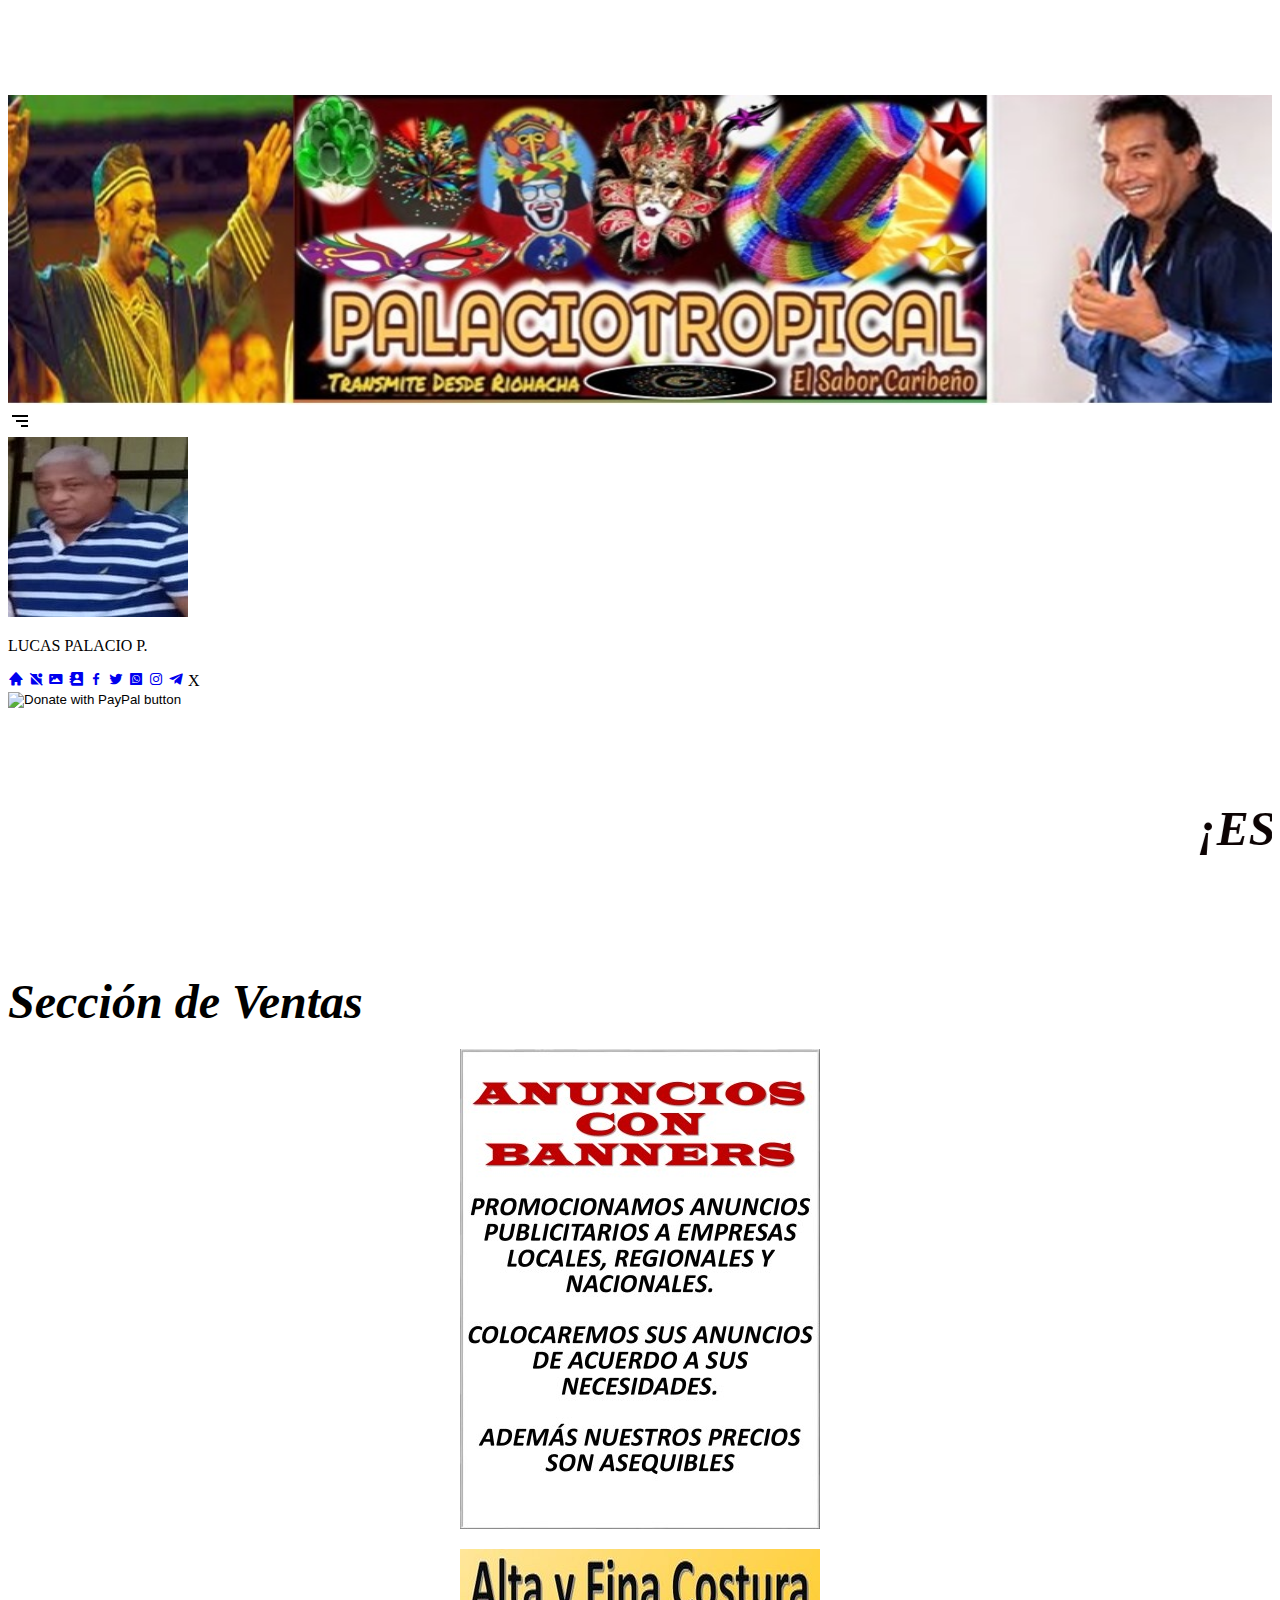
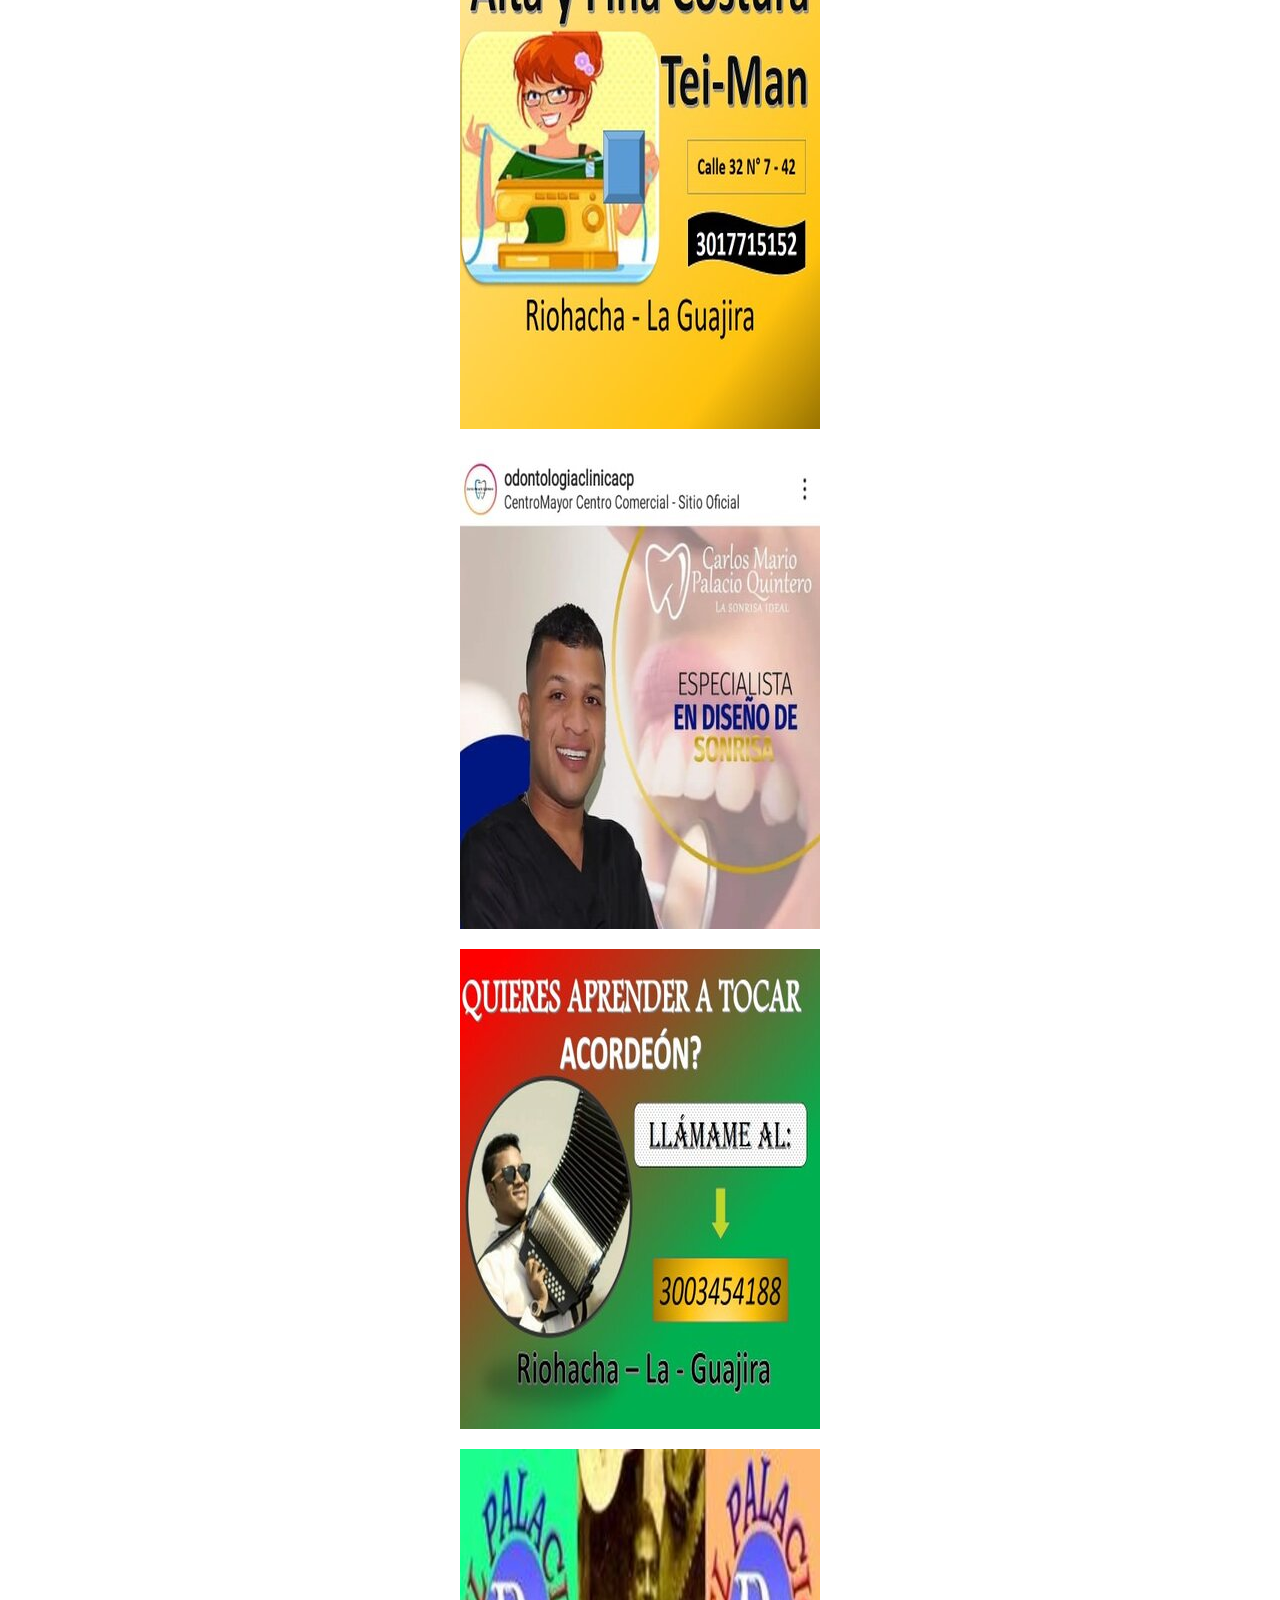
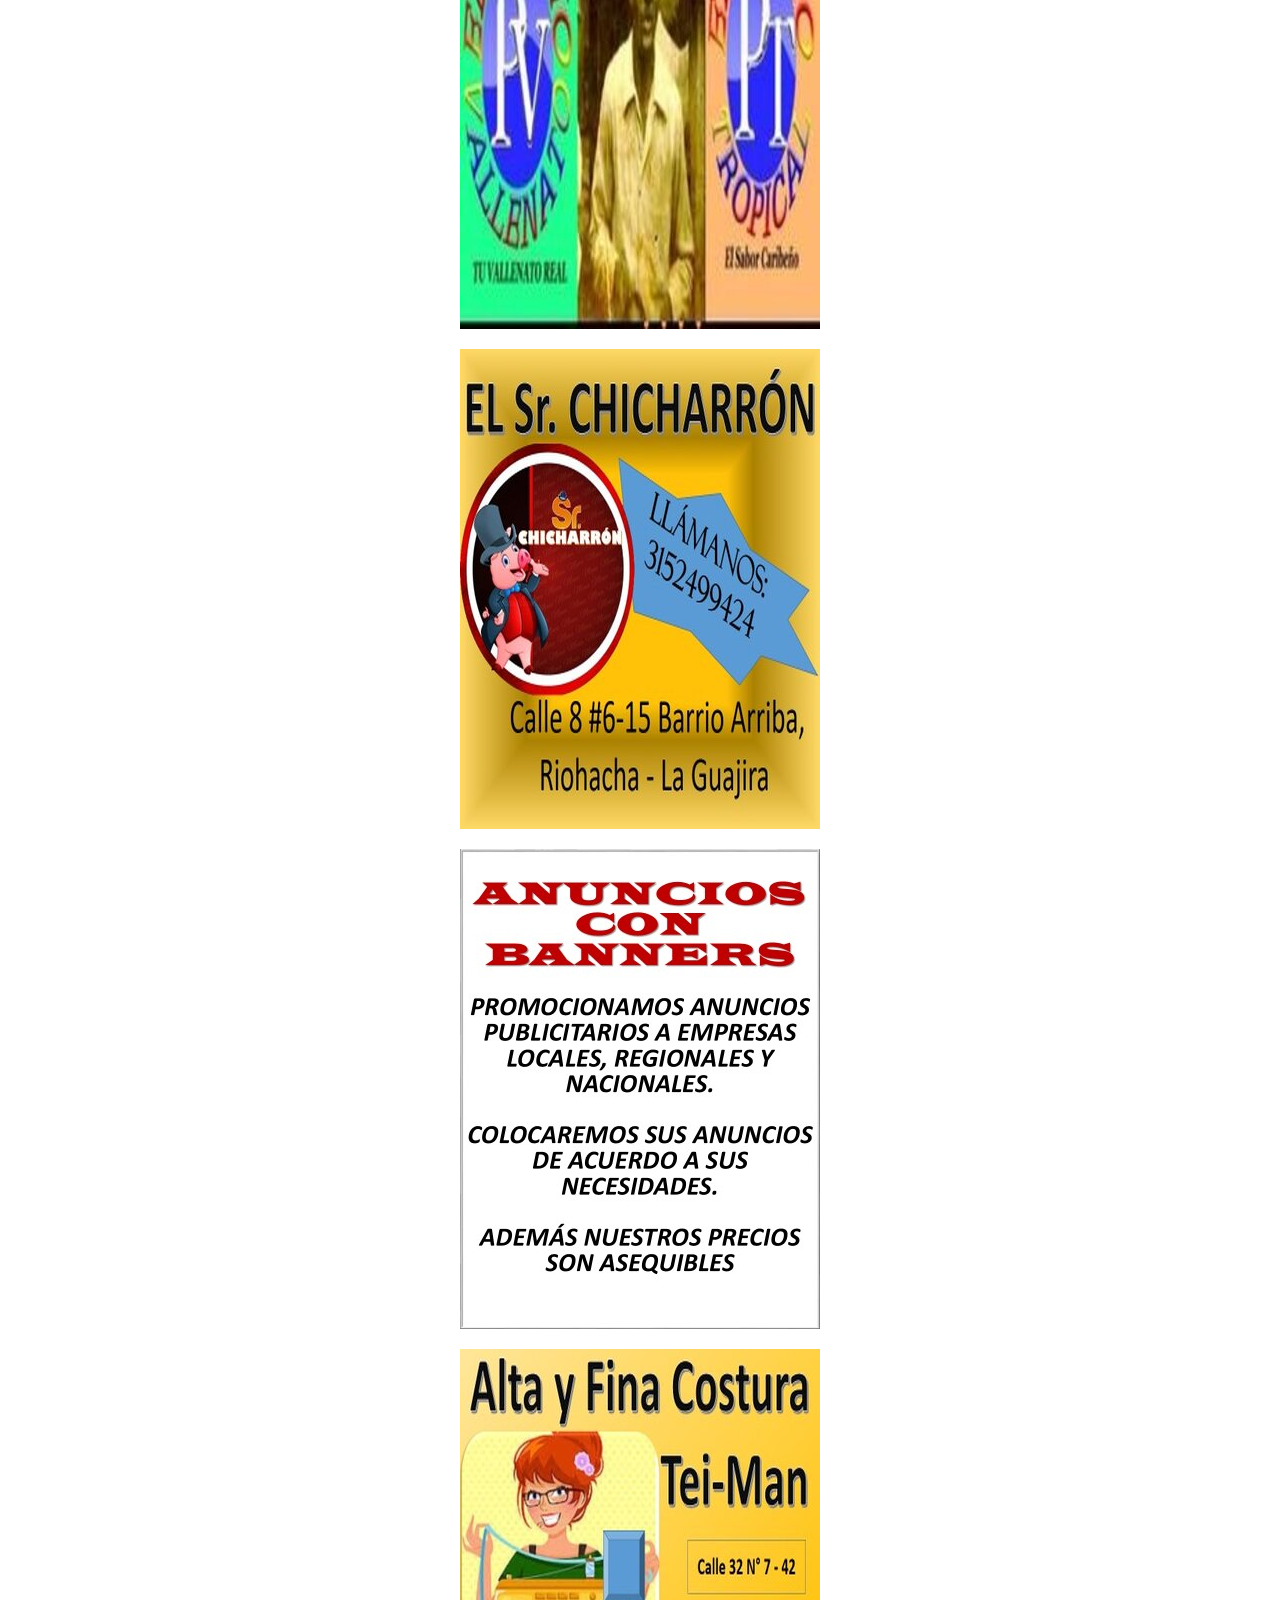
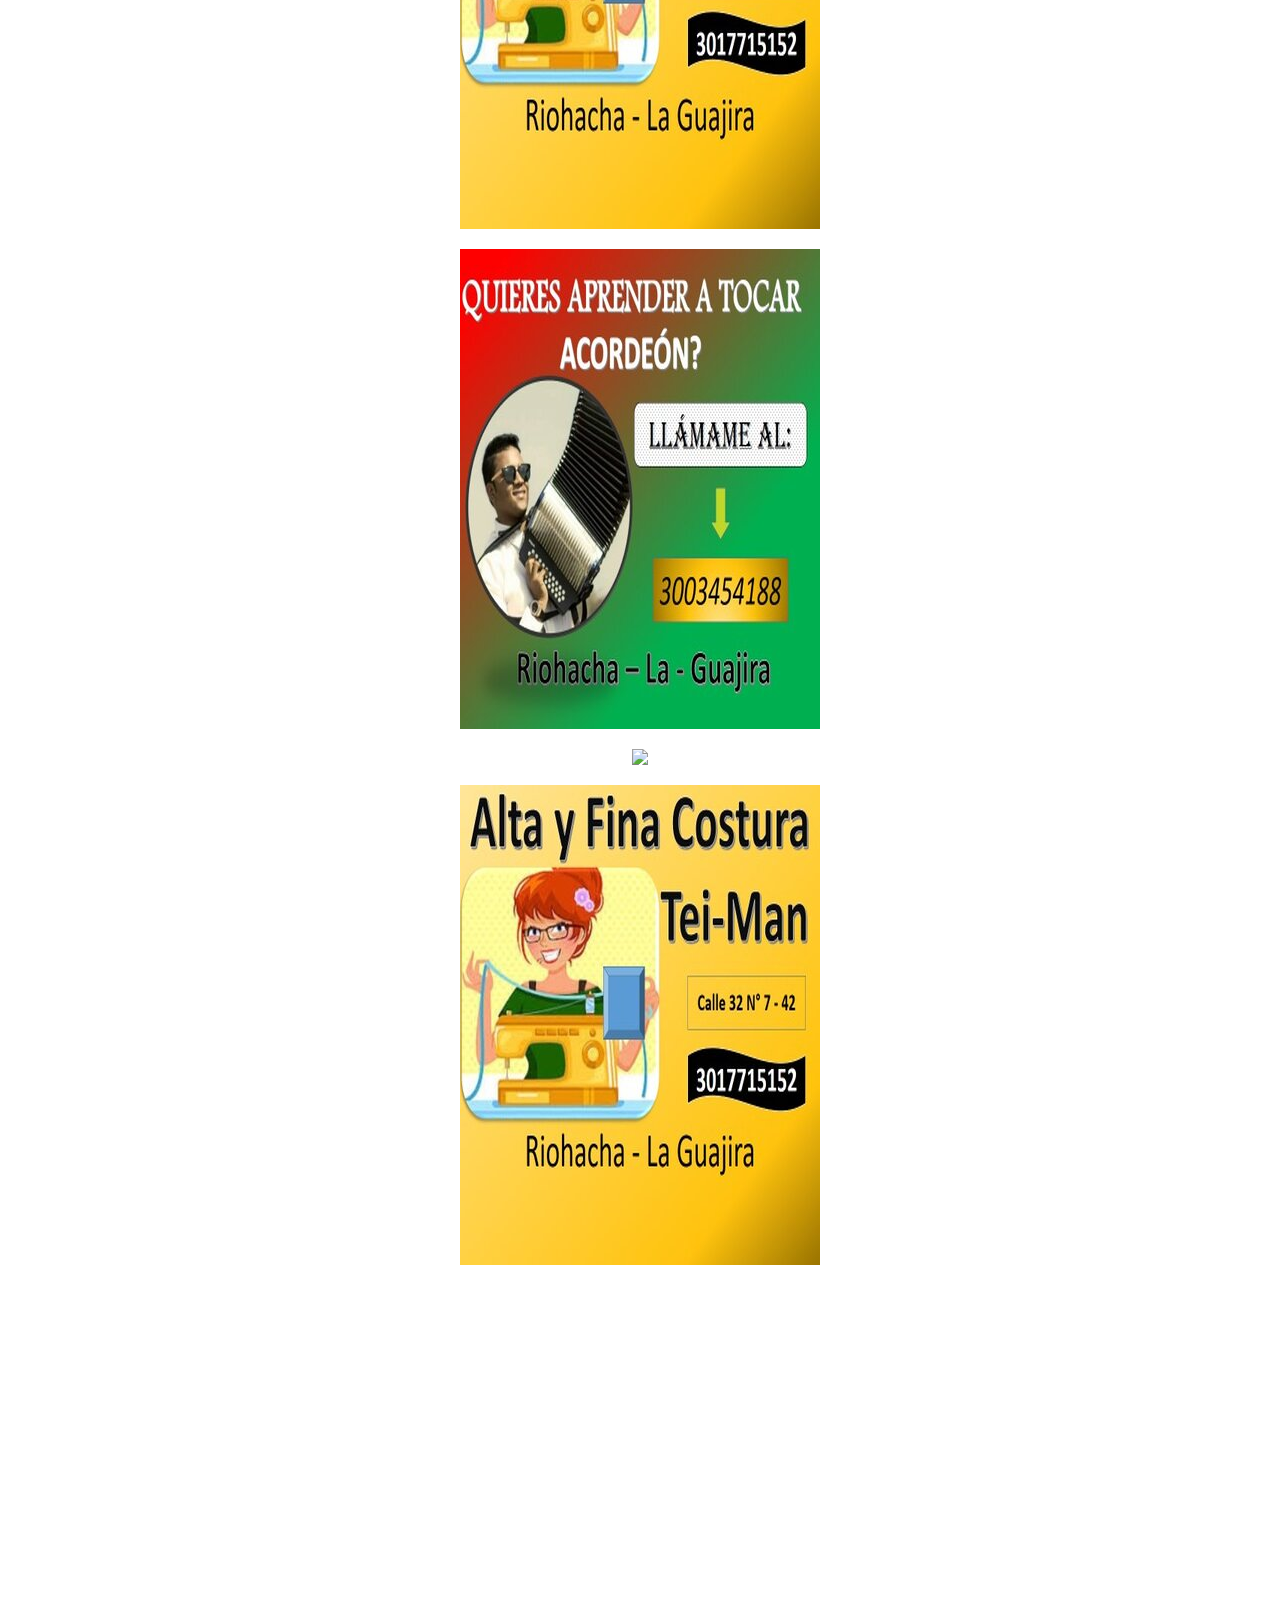
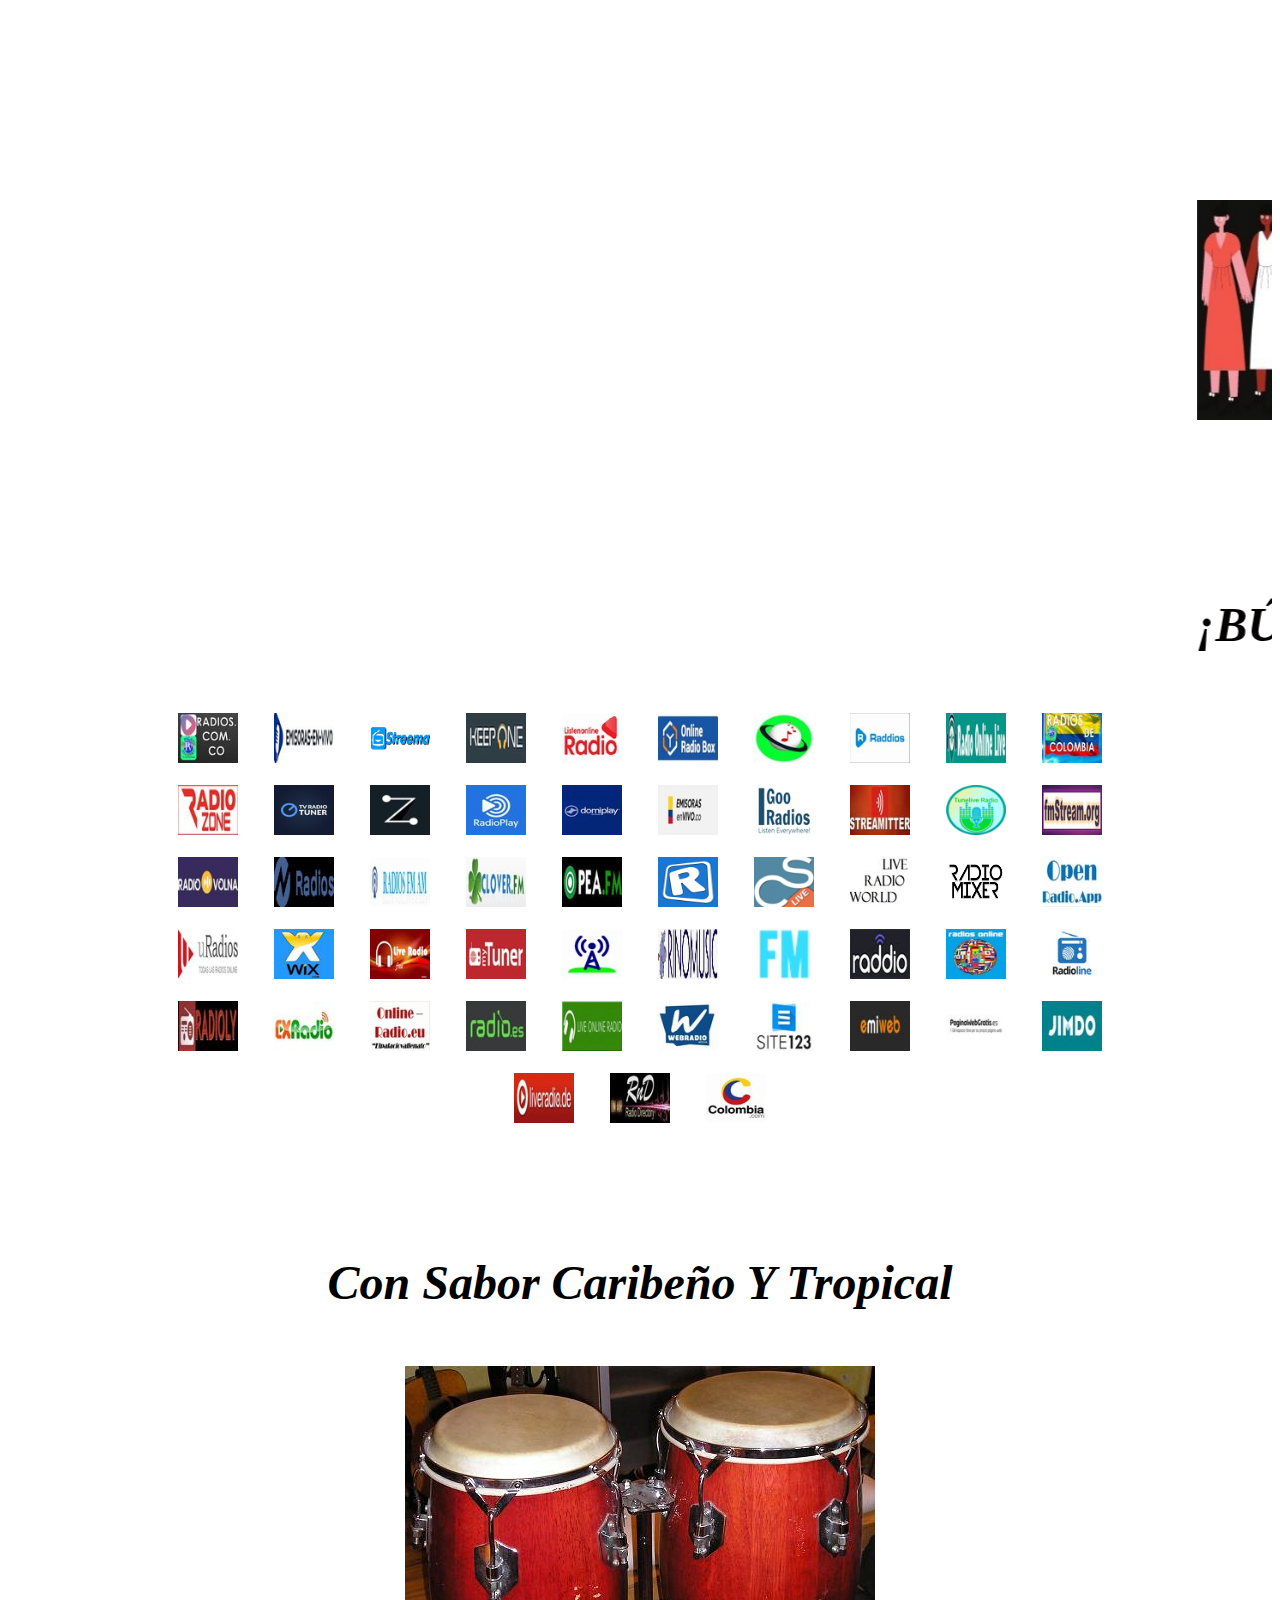
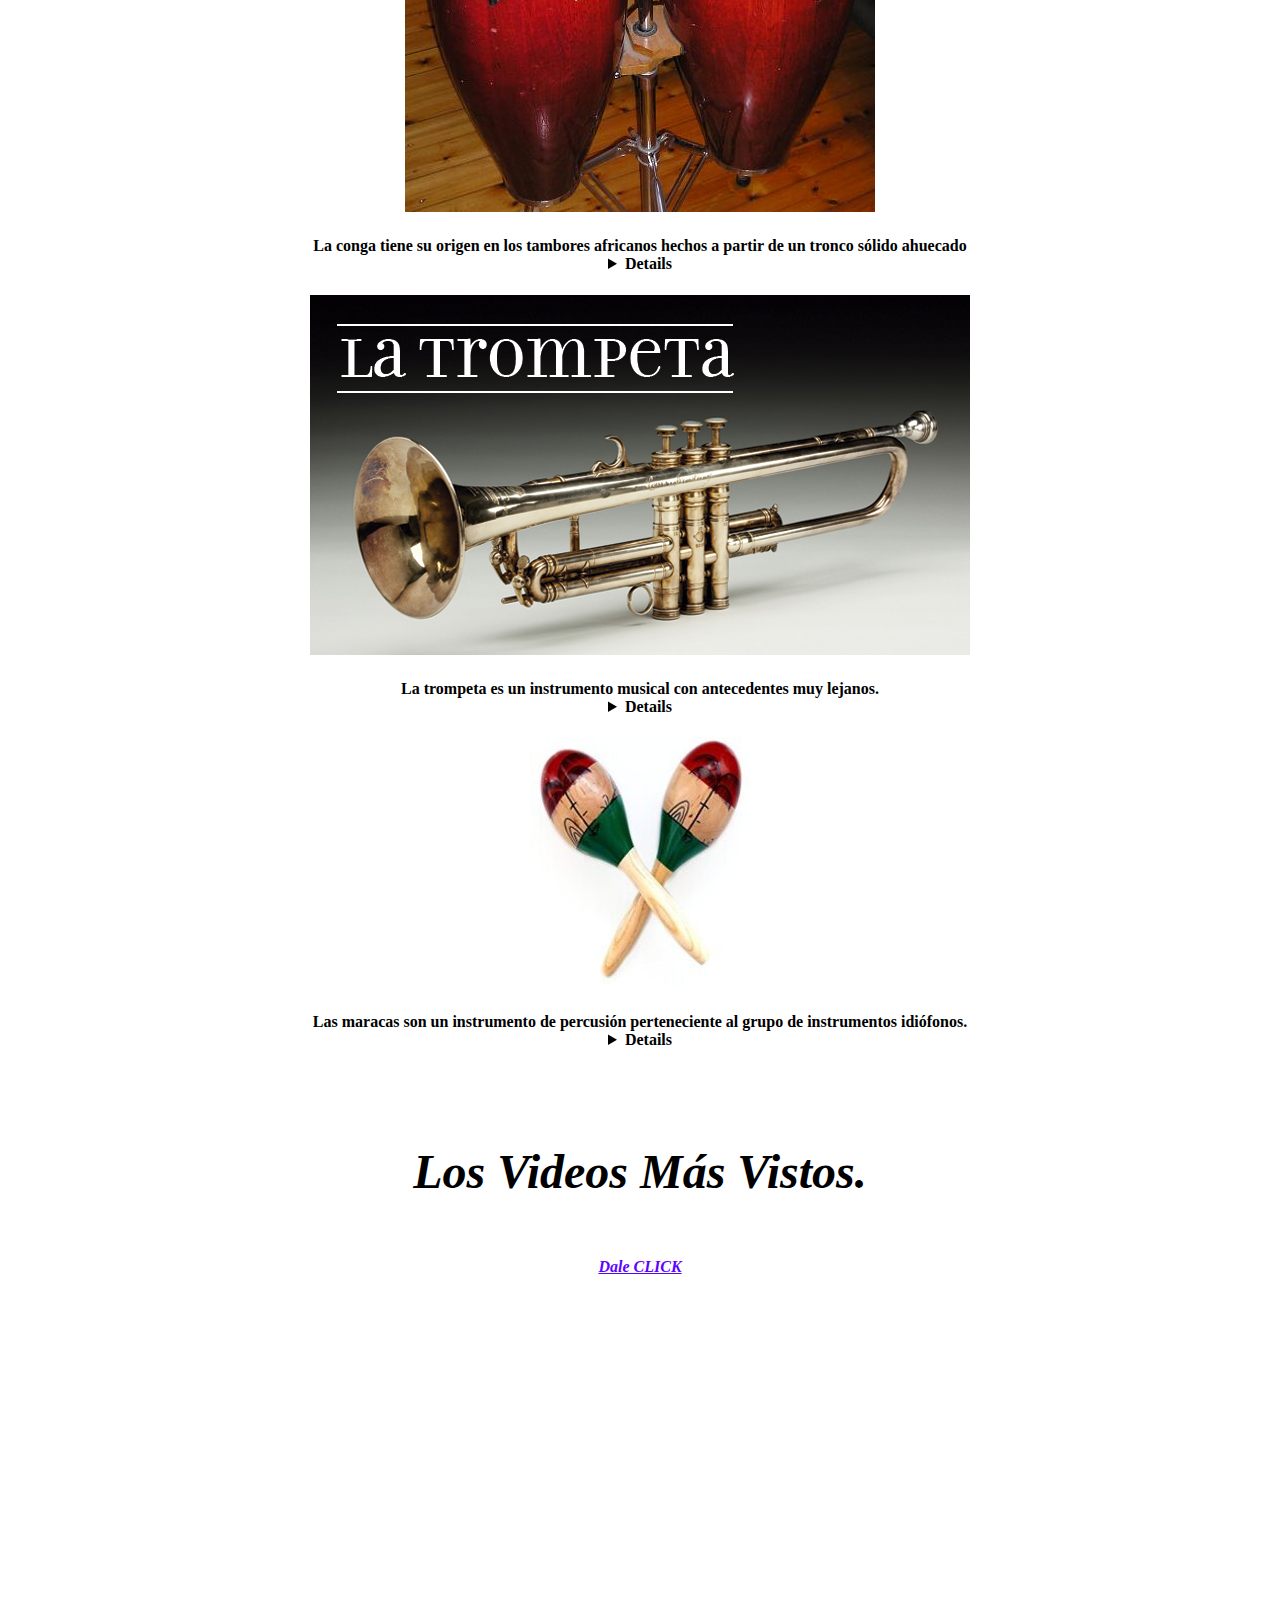
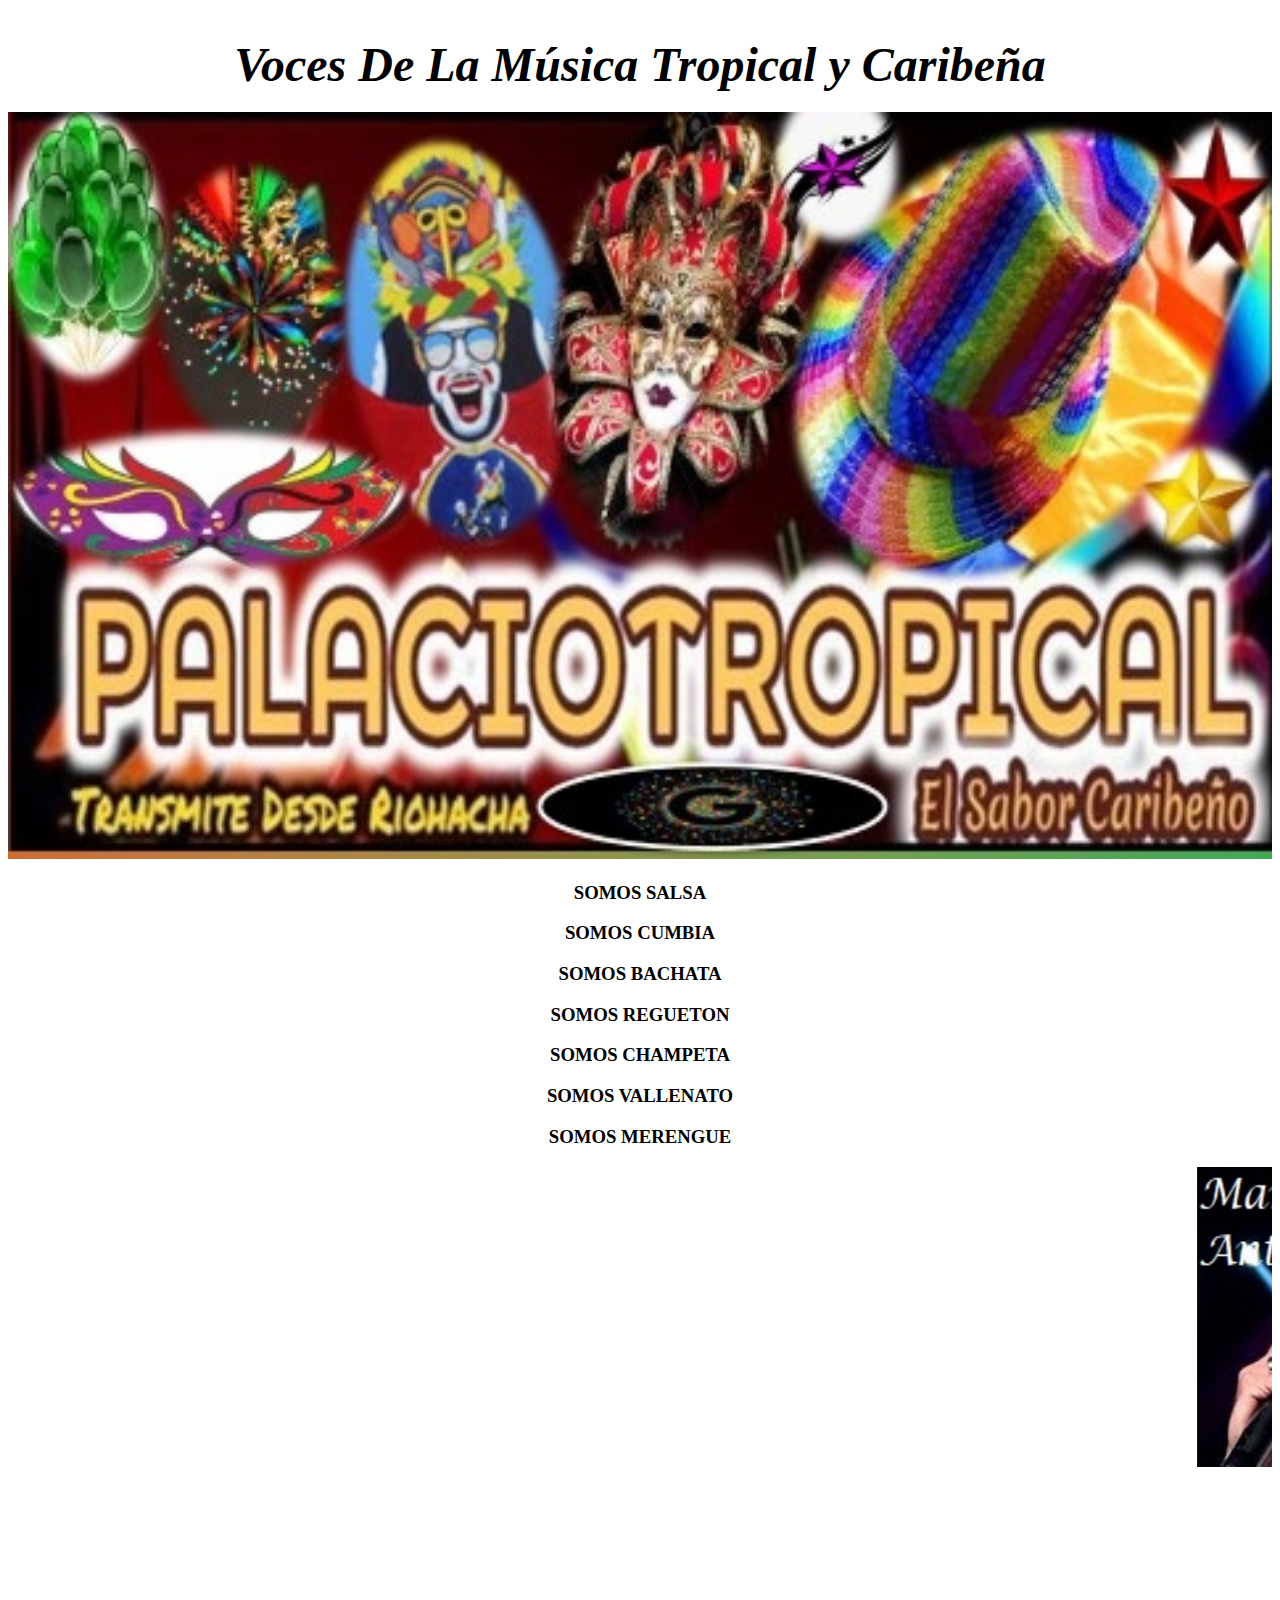
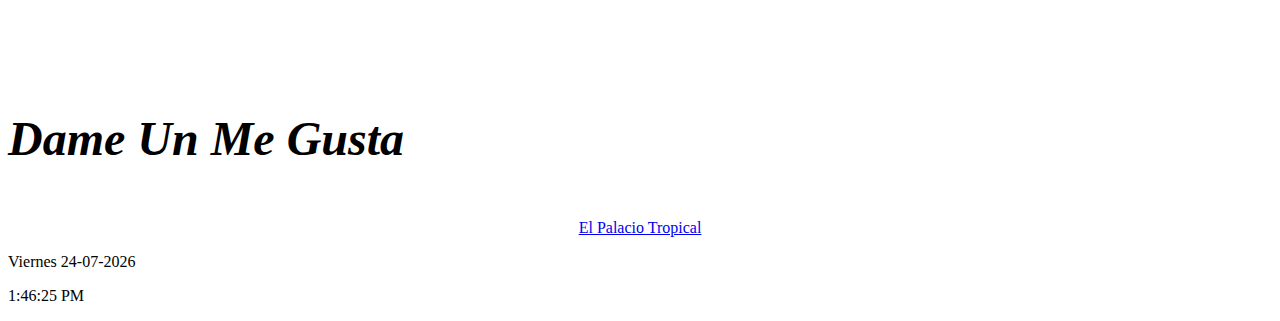
==== index.html @ a595722e "“commit”" ====
<!doctype html>
<html lang="es">
  
<!------------------------- inicio del head ------------------------>
<head>
<meta charset="utf-8">
<meta  http-equiv="X-UA-compatible"  content="ie=edge"/>
<meta name="author" content="LUCAS PALACIO PIMIENTA"/>
<meta name="keywordS" content="DEFENSA Y DIVULGACION DE NUESTRAS RAICES CULTURALES"/>
<meta name="viewport" content="width=device-width, user-scalable=no, initial-scale=1.0, 
maximum-scale=1.0, minimum-scale=1.0 ">


<link rel="icon"  href="IMAGENES/logoICO.ico">
  
<link rel="stylesheet" type="text/css" href="css/reset.css"></link>
<link rel="stylesheet" type="text/css" href="css/style.css"></link>
<link rel="stylesheet" type="text/css" href="fonts/style.css">
<link rel="stylesheet" href="style.css">
<link rel="stylesheet" href="css/estilo.css">

<link rel="preconnect" href="https://fonts.googleapis.com">
<link rel="preconnect" href="https://fonts.gstatic.com" crossorigin>
<link href="https://fonts.googleapis.com/css2?family=Share+Tech+Mono&display=swap" rel="stylesheet">
<link href="https://fonts.googleapis.com/css?family=Orbitron" rel="stylesheet">
<link href="https://fonts.googleapis.com/css2?family=Open+Sans:wght@300;400;700&display=swap" rel="stylesheet">

<link rel="stylesheet" type="text/css" href="css/bootstrap-slider.min.css">
<link href='https://unpkg.com/boxicons@2.0.9/css/boxicons.min.css' rel='stylesheet'>
<link href="https://cdn.jsdelivr.net/npm/bootstrap@5.1.0/dist/css/bootstrap.min.css" 
rel="stylesheet" integrity="sha384-KyZXEAg3QhqLMpG8r+8fhAXLRk2vvoC2f3B09zVXn8CA5QIVfZOJ3BCsw2P0p/We"
crossorigin="anonymous">

<script src="js/bootstrap-slider.min.js"></script>
<script src="https://cdn.jsdelivr.net/bxslider/4.2.12/jquery.bxslider.min.js"></script>
<script src="https://ajax.googleapis.com/ajax/libs/jquery/3.1.1/jquery.min.js"></script>

<title>EL PALACIO TROPICAL</title>

<link href="menu.js"  rel="stylesheet">
<link href="style.css"  rel="stylesheet">
<link href="reset.css"  rel="stylesheet">

</head>
<!------------------------- fin del head ------------------------>

<!------------------------- Inicio reproductor arriba ------------------------>

<iframe name="contenedorPlayer" class="cuadroBordeado" allow="autoplay" width="100%" height="83px" 
marginwidth=0 marginheight=0 hspace=0 vspace=0 frameborder=0 scrolling=no  
src="https://cp.usastreams.com/pr2g/APPlayerRadioHTML5.aspx?stream=
http://stream.zeno.fm/qmen7kmxdf9uv&fondo=05&formato=mp3&color=10&titulo=2&autoStart=
1&vol=5&tipo=9&nombre=EL+PALACIO+TROPICAL+-+Riohacha++-+La+Guajira&botonPlay=4&imagen=
https://i.postimg.cc/7ZyyDMsY/4-LOGO-PT.png"></iframe>


<!------------------------- Final reproductor arriba ------------------------>

<!------------------- inicio del body - header------------------->

<body oncontextmenu="return false" onkeydown="return false">  
<body background="IMAGENES/soleado1.gif">
<header>

<div class="contenedor-head">
<img src="IMAGENES/portadaptjoedio.jpg" width="100%" height="310"></div>

<!------------------ Final del header header---------------------> 


<!------------------------ inicio del menu --------------------->
<header class="header" id="header">
 
<img src="IMAGENES/menu-alt-right.svg" alt=""  class="menu">
<br>
<nav class="menu-navegacion">

<img src="IMAGENES/LUKS.jpg"  alt="" class="photo">
<p class="name" style color="white">LUCAS PALACIO P.</p>

<a href="#INICIO" target="_blank" class="social-media-icon">
<i class="bx bxs-home" title="Inicio"></i></a>

<a href="QUIENES SOMOS.html" target="_blank" class="social-media-icon">
<i class='bx bxs-notification-off' title="Sómos"></i></a>

<a href="SERVICIO.html" target="_blank" class="social-media-icon">
<i class='bx bxs-image' title="Servicio"></i></a>

<a href="CONTÁCTO.html" target="_blank" class="social-media-icon">
<i class='bx bxs-contact' title="Contácto"></i></a>
  
<a href="https://www.facebook.com/" 
target="_blank" class="social-media-icon"> 
<i class='bx bxl-facebook' title="Facebook"></i></a>

<a href="https://twitter.com/LucasPa20202021" target="_blank" class="social-media-icon">
<i class='bx bxl-twitter' title="Twitter"></i></a>

<a href="https://wa.me/573023062929?text=Hola%20Escribenos%20y%20envíanos%20tu%20mensaje" target="_blank" class="social-media-icon">
<i class='bx bxl-whatsapp-square' title="WhatsApp"></i></a>

<a href="https://linktr.ee/elpalaciotropical.com" target="_blank" class="social-media-icon">
<i class='bx bxl-instagram' title="Instagram"></i></a>

<a href="https://t.me/LUCAS011957" target="_blank" class="social-media-icon">
<i class='bx bxl-telegram' title="Telegram"></i></a>


<span class="close">X</span>
</nav>
</header>
<!------------------------ Final del menu --------------------->

<main class="main">  

  
<!--------- Inicio Cta Paypal --------->
<div class="contenedor-paypal">

<form action="https://www.paypal.com/donate" method="post" target="_top">
<input type="hidden" name="hosted_button_id" value="3SSLJQG8Y5FPW" />
<input type="image" src="https://www.paypalobjects.com/en_US/i/btn/btn_donateCC_LG.gif" border="0" 
name="submit" title="PayPal - The safer, easier way to pay online!" alt="Donate with PayPal button"/>
<img alt="" border="0" src="https://www.paypal.com/en_CO/i/scr/pixel.gif" width="1" height="1" />
</form>
</div>
<!--------- Final Cta Paypal ---------->
<br><br><br><br>
  
<!------------ inicio mensaje uno¡ ---------->

<section  class="parrafo1"> 
<article> <marquee direction="left"> 
    
<style> .parrafo1 marquee {color: hsl(0, 60%, 3%);}</style>
    
<h1><em><font size="10">¡ESCUCHANOS LAS 24 HORAS DEL DÍA: Somos "EL PALACIO TROPICAL", 
Con Sabor Caribeño y Tropical .. Porque el Swing y lo Baila'o, Nadie Nos lo Quita...!</i></em></font></h1> 
</marquee></article> </section>

<!------------ final mensaje uno¡----------->

<br><br><br><br>

<!-------- Inicio ventas uno-------->
<article>
<section  class="parrafo3 text-center">     
<style> .parrafo3 {color: black;}</style>
<h2><em><font size="15">Sección de Ventas</em>
</h2></font></article></section>
      
<div align="center">
<div class="content-all">
<div class="content-carrousel">
<figure><img src="IMAGENES/ventas/1publicaaqui.jpg"></figure>
<figure><img src="IMAGENES/ventas/2coseteiman.jpg"></figure>
<figure><img src="IMAGENES/ventas/3carlosmario.jpg"></figure>
<figure><img src="IMAGENES/ventas/4yeyetoca.jpg"></figure>
<figure><img src="IMAGENES/ventas/5pvtinopt.jpg"></figure>  

<figure><img src="IMAGENES/ventas/6srchicharron.jpg"></figure>
<figure><img src="IMAGENES/ventas/1publicaaqui.jpg"></figure>
<figure><img src="IMAGENES/ventas/2coseteiman.jpg"></figure>
<figure><img src="IMAGENES/ventas/4yeyetoca.jpg"></figure>
<figure><img src="IMAGENES/ventas/7palacmusic.jpg"></figure>
<figure><img src="IMAGENES/ventas/2coseteiman.jpg"></figure>
</div> 
</div>
<!--------- Final ventas uno--------->
       
<br><br><br><br><br><br><br><br><br><br>
<br><br><br><br><br><br><br><br><br><br>
<br><br><br><br><br><br>
  
          <!--------------inicio ventas dos-------------->
    
<section  class="parrafo2"> 
<article> <marquee direction="left"> 
<style> .parrafo2 marquee {color: rgb(17, 17, 16);}</style>
<h2><em> 
<br>
<a><img src="IMAGENES/ventas2/1teiman.jpg" target="_blank" width="500" height="220"></a>              
<a><img src="IMAGENES/ventas2/1srchicharron.jpg" target="_blank" width="500" height="220"></a>           
<a><img src="IMAGENES/ventas2/2teiman.jpg" target="_blank" width="500" height="220"></a>             
<a><img src="IMAGENES/ventas2/1lasdos.jpg" target="_blank" width="500" height="220"></a>     
<a><img src="IMAGENES/ventas2/3teiman.jpg" target="_blank" width="500" height="220"></a>    
<a><img src="IMAGENES/ventas2/1yeyetoca.jpg" target="_blank" width="500" height="220"></a>
<a><img src="IMAGENES/ventas2/4teiman.jpg" target="_blank" width="500" height="220"></a>
<a><img src="IMAGENES/ventas2/2srchicharron.jpg" target="_blank" width="500" height="220"></a>
<a><img src="IMAGENES/ventas2/1papa.jpg" target="_blank" width="500" height="220"></a>
<a><img src="IMAGENES/ventas2/5teiman.jpg" target="_blank" width="500" height="220"></a>
<a><img src="IMAGENES/ventas2/1palamusic.jpg" target="_blank" width="500" height="220"></a>
</em></h2></font></marquee></article> 
</section>
 <!------------ Final ventas dos ----------->

<br><br><br><br><br><br><br>

<!----------- inicio mensaje dos¡ --------->
  <section  class="parrafo1"> 
  <article> <marquee direction="left"> 
  <style> .parrafo1 marquee {color: hsl(0, 60%, 3%);}</style>  
  <h1 style="color: #030000"><em><font size="10"><I>¡BÚSCANOS EN CUALQUIERA DE ESTOS ENLACES Y 
  ESCÚCHANOS LAS 24 HORAS DEL DÍA: Sómos "EL PALACIO TROPICAL", Con Sabor Caribeño y Tropical .. !</i></em>
  </font></h1>
  </marquee></article> </section>
<!----------- final mensaje doss --------->
  
  
<!-------------- inicio radios agregadas! -------------->

    <article>
    <section  class="seccion text-center"> 
    <br><br>
    
    <a href='https://radios.com.co/el-palacio-tropical/' 
    target='_blank' imageanchor='1' style='margin-left: 1em; margin-right: 1em;'>
    <img border='0' height='50' width='60' 
    src='IMAGENES/logosagregados/radios.com.co.jpg'/></a>

    <a href='https://emisoras-en-vivo.co/el-palacio-tropical' 
    target='_blank' imageanchor='1' style='margin-left:  1em; margin-right: 1em;'>
    <img border='0' height='50' width='60' 
    src='IMAGENES/logosagregados/emisoras-en-vivo.co.jpg'/></a>
     
    <a href='https://streema.com/radios/El_Palacio_Tropical'
    target='_blank' imageanchor='1' style='margin-left:  1em; margin-right: 1em;'>
    <img border='0' height='50' width='60' 
    src='IMAGENES/logosagregados/streema.png'/></a>

    <a href='http://keepone.net/radio/k110073/el-palacio-tropical'
    target='_blank' imageanchor='1' style='margin-left:  1em; margin-right: 1em;'>
    <img border='0' height='50' width='60' 
    src='IMAGENES/logosagregados/keepone.jpg'/></a>

    <a href='https://listenonlineradio.com/colombia/el-palacio-tropical'
    target='_blank' imageanchor='1' style='margin-left:  1em; margin-right: 1em;'>
    <img border='0' height='50' width='60' 
    src='IMAGENES/logosagregados/listenonlineradio.jpg'/></a>

    <a href='https://onlineradiobox.com/co/elpalaciotropical/'
    target='_blank' imageanchor='1' style='margin-left: 1em; margin-right: 1em;'>
    <img border='0' height='50' width='60' 
    src='IMAGENES/logosagregados/onlineradiobox.jpg'/></a>

    <a href='https://www.planetaradios.com/co/2960/el-palacio-tropical'
    target='_blank' imageanchor='1' style='margin-left:  1em; margin-right: 1em;'>
    <img border='0' height='50' width='60'
    src='IMAGENES/logosagregados/planetaradios.jpg'/></a>
    
    <a href='https://www.raddios.com/16087-radio-online-el-palacio-tropical-online-riohacha-colombia'
    target='_blank' imageanchor='1' style='margin-left: 1em; margin-right: 1em;'> 
    <img border='0' height='50' width='60' 
    src='IMAGENES/logosagregados/raddios.com.jpg'/></a>

    <a href='https://radioonlinelive.com/colombia/palacio-tropical/' 
    target='_blank'  imageanchor='1' style='margin-left: 1em; margin-right: 1em;'>
    <img border='0' height='50' width='60' 
    src='IMAGENES/logosagregados/radioonlinelive.com.jpg'/></a>
 
    <a href='https://radios-colombia.com/el-palacio-tropical-127605/' 
    target='_blank' imageanchor='1' style='margin-left:  1em; margin-right: 1em;'>
    <img border='0' height='50' width='60' 
    src='IMAGENES/logosagregados/radios-colombia.com.jpg'/></a>
    <br><br>
            <!------------------------- 10 -------------------------->
            
    <a href='https://radiozone.net/channel/EL-PALACIO-TROPICAL-xU897601423' 
    target='_blank' imageanchor='1' style='margin-left: 1em; margin-right: 1em;'>
    <img border='0' height='50' width='60' 
    src='IMAGENES/logosagregados/radiozone.jpg'/></a> 
    
    <a href='https://tvradiotuner.com/radio/co/el-palacio-tropical-11198'
    target='_blank' imageanchor='1' style='margin-left:  1em; margin-right: 1em;'>
    <img border='0' height='50' width='60' 
    src='IMAGENES/logosagregados/tvradiotuner.png'/></a>
   
    <a href='https://zeno.fm/radio/palacio-tropical/'
    target='_blank' imageanchor='1' style='margin-left:  1em; margin-right: 1em;'>
    <img border='0' height='50' width='60' 
    src='IMAGENES/logosagregados/zeno.fm.jpg'/></a> 

    <a href='https://www.radiosplay.com/radio/89155/el-palacio-tropical-riohacha-la-guajira-colombia' 
    target='_blank' imageanchor='1' style='margin-left: 1em; margin-right: 1em;'>   
    <img border='0' height='50' width='60' 
    src='IMAGENES/logosagregados/radiosplay.jpg'/></a>

    <a href='https://co.domiplay.net/escuchar/el-palacio-tropical-70 'target='_blank' 
    imageanchor='1' style='margin-left: 1em; margin-right: 1em;'>
    <img border='0' height='50' width='60' 
    src='IMAGENES/logosagregados/domiplay.jpg'/></a>

    <a href='https://emisorasenvivo.co/el-palacio-tropical'
    target='_blank' 
    imageanchor='1' style='margin-left:  1em; margin-right: 1em;'>
    <img border='0' height='50' width='60' 
    src='IMAGENES/logosagregados/emisorasenvivo.co.jpg'/></a> 

    <a href='https://gooradios.com/radio/155330-riohacha-el-palacio-tropical.html'
    target='_blank' imageanchor='1' style='margin-left:  1em; margin-right: 1em;'>
    <img border='0' height='50' width='60' 
    src='IMAGENES/logosagregados/gooradios.png'/></a>

    <a href='https://radio.streamitter.com/station/el-palacio-tropical-4XAYBV'
    target='_blank' imageanchor='1' style='margin-left:  1em; margin-right: 1em;'>
    <img border='0' height='50' width='60' 
    src='IMAGENES/logosagregados/mitter.jpg'/></a>

    <a href='https://tuneliveradio.net/station/el-palacio-tropical/'
    target='_blank' imageanchor='1' style='margin-left: 1em; margin-right: 1em;'>
    <img border='0' height='50' width='60' 
    src='IMAGENES/logosagregados/tuneliveradio.png'/></a> 
    
    <a href='http://fmstream.org/index.php?i=403'
    target='_blank' imageanchor='1' style='margin-left: 1em; margin-right: 1em;'>
    <img border='0' height='50' width='60' 
    src='IMAGENES/logosagregados/fmstream.jpg'/></a>
    <br><br>

            <!----------------------- 20 ---------------------------->

    <a href='https://radiovolna.net/es/424052-el-palacio-tropical.html' 
    target='_blank' imageanchor='1' style='margin-left: 1em; margin-right: 1em;'>
    <img border='0' height='50' width='60' 
    src='IMAGENES/logosagregados/radiovolna.jpg'/></a>
    
    <a href='https://www.zradios.com/el-palacio-tropical'
    target='_blank' imageanchor='1' style='margin-left: 1em; margin-right: 1em;'>
    <img border='0' height='50' width='60'
    src='IMAGENES/logosagregados/zradios.jpg'/></a>

    <a href='https://www.radiosfmam.com.ar/radio/13279/el-palacio-tropical-riohacha-la-guajira-colombia' 
    target='_blank' imageanchor='1' style='margin-left: 1em; margin-right: 1em;'>   
    <img border='0' height='50' width='60' 
    src=' IMAGENES/logosagregados/radiosfmam.jpg'/></a> 

    <a href='https://ro.clover.fm/46227-el-palacio-tropical-radio.html' 
    target='_blank' imageanchor='1' style='margin-left: 1em; margin-right: 1em;'>
    <img border='0' height='50' width='60' 
    src='IMAGENES/logosagregados/cloverfm.jpg'/></a>

       <a href='https://pea.fm/32037-el-palacio-tropical.html'
    target='_blank' imageanchor='1' style='margin-left:  1em; margin-right: 1em;'>
    <img border='0' height='50' width='60' 
    src='IMAGENES/logosagregados/peafm.jpg'/></a>

    <a href='https://www.radios.com.br/aovivo/radio-el-palacio-tropical/159120'
    target='_blank' imageanchor='1' style='margin-left:  1em; margin-right: 1em;'>
    <img border='0' height='50' width='60' 
    src='IMAGENES/logosagregados/radios.com.br.png'/></a>

    <a href='https://www.coolstreaming.us/channelnew/es/63438/ELPALACIOTROPICAL.html' 
    target='_blank' imageanchor='1' style='margin-left: 1em; margin-right: 1em;'>
    <img border='0' height='50' width='60' 
    src='IMAGENES/logosagregados/scoolstreaming.png'/></a> 

    <a href='https://liveradio.world/radio/el-palacio-tropical/' 
    target='_blank' imageanchor='1' style='margin-left: 1em; margin-right: 1em;'>
    <img border='0' height='50' width='60' 
    src='IMAGENES/logosagregados/liveradioworld.jpg'/></a> 
   
    <a href='https://radiomixer.net/pl/col/elpalaciotropical'
    target='_blank' imageanchor='1' style='margin-left:  1em; margin-right: 1em;'>
    <img border='0' height='50' width='60' 
    src='IMAGENES/logosagregados/radiomixer.png'/></a> 
    
    <a href='https://openradio.app/station/el-palacio-tropical-b8dajutk?utm_source=m3'
    target='_blank' imageanchor='1' style='margin-left:  1em; margin-right: 1em;'>
    <img border='0' height='50' width='60' 
    src='IMAGENES/logosagregados/openradio.jpg'/></a>
    <br><br>

            <!------------------------ 30 --------------------------->

    <a href='https://www.uradios.com/el-palacio-tropical_1' 
    target='_blank' imageanchor='1' style='margin-left: 1em; margin-right: 1em;'>
    <img border='0' height='50' width='60' 
    src='IMAGENES/logosagregados/uradios.jpg'/></a>

    <a href='https://lucaspalaciopimien.wixsite.com/el-palacio-tropical' 
    target='_blank' imageanchor='1' style='margin-left: 1em; margin-right: 1em;'>
    <img border='0' height='50' width='60' 
    src='IMAGENES/logosagregados/wix.jpg'/></a> 

    <a href='https://www.liveradio.uk/stations/el-palacio-tropical' 
    target='_blank' imageanchor='1' style='margin-left: 1em; margin-right: 1em;'>
    <img border='0' height='50' width='60' 
    src='IMAGENES/logosagregados/liveradio.uk.jpg'/></a> 

    <a href='https://mytuner-radio.com/radio/el-palacio-tropical-472420/'
    target='_blank' imageanchor='1' style='margin-left:  1em; margin-right: 1em;'>
    <img border='0' height='50' width='60' 
    src='IMAGENES/logosagregados/mytuner.jpg'/></a>

    <a href='https://oiradio.co/el-palacio-tropical-s273218' 
    target='_blank' imageanchor='1' style='margin-left: 1em; margin-right: 1em;'>
    <img border='0' height='50' width='60' 
    src='IMAGENES/logosagregados/oiradio.jpg'/></a>

    <a href='http://www.rinomusic.com/m/canciones/ver/12162'
    target='_blank' imageanchor='1' style='margin-left:  1em; margin-right: 1em;'>
    <img border='0' height='50' width='60' 
    src='IMAGENES/logosagregados/rinomusic.jpg'/></a>

    <a href='https://fm.rs/co/el-palacio-tropical/'
    target='_blank' imageanchor='1' style='margin-left:  1em; margin-right: 1em;'>
    <img border='0' height='50' width='60' 
    src='IMAGENES/logosagregados/fm.rs.jpg'/></a>

    <a href='https://raddio.net/377281-el-palacio-tropical/# '
    target='_blank' imageanchor='1' style='margin-left:  1em; margin-right: 1em;'>
    <img border='0' height='50' width='60' 
    src='IMAGENES/logosagregados/raddio.jpg'/></a>

    <a href='https://www.emisorascolombianas.co/el-palacio-tropical'
    target='_blank' imageanchor='1' style='margin-left:  1em; margin-right: 1em;'>
    <img border='0' height='50' width='60' 
    src='IMAGENES/logosagregados/emisorascolombianas.co.jpg'/></a>

    <a href='https://www.radioline.co/listen-to-el-palacio-tropical'
    target='_blank' imageanchor='1' style='margin-left:  1em; margin-right: 1em;'>
    <img border='0' height='50' width='60' 
    src='IMAGENES/logosagregados/radioline.co.jpg'/></a>
    <br><br>
            <!----------------------- 40 ---------------------------->

    <a href='https://radioly.app/radio/el-palacio-tropical/'
    target='_blank' imageanchor='1' style='margin-left:  1em; margin-right: 1em;'>
    <img border='0' height='50' width='60' 
    src='IMAGENES/logosagregados/radioly.jpg'/></a>

    <a href='https://www.cxradio.com.br/radio/el-palacio-tropical '
    target='_blank' imageanchor='1' style='margin-left:  1em; margin-right: 1em;'>
    <img border='0' height='50' width='60' 
    src='IMAGENES/logosagregados/cxradio.jpg'/></a>

    <a href='https://online-radio.eu/radio/69365-el-palacio-tropical'
    target='_blank' imageanchor='1' style='margin-left:  1em; margin-right: 1em;'>
    <img border='0' height='50' width='60' 
    src='IMAGENES/logosagregados/onlineradio.eu.jpg'/></a>
       
    <a href='https://www.radio.es/s/elpalaciotropical'
    target='_blank' imageanchor='1' style='margin-left:  1em; margin-right: 1em;'>
    <img border='0' height='50' width='60' 
    src='IMAGENES/logosagregados/radio.es.jpg'/></a>

    <a href='https://liveonlineradio.net/es/palacio-tropical'
    target='_blank' imageanchor='1' style='margin-left:  1em; margin-right: 1em;'>
    <img border='0' height='50' width='60' 
    src='IMAGENES/logosagregados/liveonlineradio.net.jpg'/></a>

    <a href='https://www.webradio.media/ecouter-EL-PALACIO-TROPICAL-8123'
    target='_blank' imageanchor='1' style='margin-left:  1em; margin-right: 1em;'>
    <img border='0' height='50' width='60' 
    src='IMAGENES/logosagregados/webradio.jpg'/></a>

    <a href='https://5f94493f9b56a.site123.me'
    target='_blank' imageanchor='1' style='margin-left:  1em; margin-right: 1em;'>
    <img border='0' height='50' width='60' 
    src='IMAGENES/logosagregados/site123.jpg'/></a> 
    
    <a href='http://elpalaciotropical.emiweb.es/'
    target='_blank' imageanchor='1' style='margin-left:  1em; margin-right: 1em;'>
    <img border='0' height='50' width='60' 
    src='IMAGENES/logosagregados/emiweb.jpg'/></a>

    <a href='https://elpalaciotropical.es.tl/INICIO.htm'
    target='_blank' imageanchor='1' style='margin-left:  1em; margin-right: 1em;'>
    <img border='0' height='50' width='60' 
    src='IMAGENES/logosagregados/es.tl.jpg'/></a>  
    
    <a href='https://elpalaciotropical.jimdofree.com/ '
    target='_blank' imageanchor='1' style='margin-left:  1em; margin-right: 1em;'>
    <img border='0' height='50' width='60' 
    src='IMAGENES/logosagregados/jimdo.jpg'/></a>
    <br><br>
<!----------------------- 50 ---------------------------->

    <a href='https://liveradio.de/el-palacio-tropical'
    target='_blank' imageanchor='1' style='margin-left:  1em; margin-right: 1em;'>
    <img border='0' height='50' width='60' 
    src='IMAGENES/logosagregados/liveradio.de.jpg'/></a>

    <a href='https://rndonline.stream/listen/el-palacio-tropical'
    target='_blank' imageanchor='1' style='margin-left:  1em; margin-right: 1em;'>
    <img border='0' height='50' width='60' 
    src='IMAGENES/logosagregados/rndonline.jpg'/></a>

    <a href='https://www.colombia.com/radio/el-palacio-tropical-riohacha-4404'
    target='_blank' imageanchor='1' style='margin-left:  1em; margin-right: 1em;'>
    <img border='0' height='50' width='60' 
    src='IMAGENES/logosagregados/colombia.com.jpg'/></a>

    <!----------------------- 60 ---------------------------->

</section></article>
    
<!-------------- final radios agregadas! ------------>
<br><br><br><br><br><br>


<!--------- Inicio instrumentos tropicales! ----------->
<article>
<section  class="parrafo3 text-center"> 
<style> .parrafo3 {color: black;}</style>
<h2><em><font size="15">Con Sabor Caribeño Y Tropical</em></h2></font>
</article></section>

<br><br>

<section  class="parrafo3 text-center"> 
<div class="container grid-3">
<div><img src="IMAGENES/instrumentos/lascongas.jpg" class="imgredonda"></img>
      
<p><h4>La conga tiene su origen en los tambores africanos hechos a partir de un tronco sólido 
ahuecado<details> y con una piel clavada sobre la abertura de un extremo.  El tambor de makuta, de origen 
bantú, ha sido identificado como un posible antepasado. Otro antiguo nombre dado por los nativos 
africanos a este instrumento fue «tahona». Luego se le llamó «tumba», palabra derivada de la 
lengua bantú. Posteriormente, se emplearon nombres como «salidor», y «quinto». A pesar de ese 
fuerte y remoto parentesco de África, el desarrollo de las congas no hubiera sido posible sin 
la técnica de fabricación y materiales de los europeos. Tal es el caso de los barriles de vino, 
que fueron utilizados como «cuerpo» de tambores en diferentes partes de América. A partir de los
años 1940 se popularizó el uso del vocablo criollo afrocubano «conga» para designar ese 
instrumento, coincidiendo con el apogeo alcanzado en el mundo por los ritmos cubanos como la conga
y posteriormente el mambo .</details></h4>
</p></div>
  
  
<div><img src="IMAGENES/instrumentos/latrompeta.jpg" class="imgredonda"></img>    
<p><h4>La trompeta es un instrumento musical con antecedentes muy lejanos. <details>
Fue perfeccionada por el constructor alemán Heinrich Stölzel (1722-1844) al inventar en 1815
un mecanismo de pistones que constituyó una verdadera revolución.  Su uso es versátil y el 
brillo de su sonido enriquece desde el más modesto mariachi hasta el conjunto sinfónico más 
completo. Su ejecución es tan difícil que los mismos trompetistas la nombran “instrumento del 
diablo”. Bastan unos cuantos días sin practicarlo y acariciarlo, para que de inmediato se sientan
sus consecuencias, perdiendo lo que los trompetistas llaman “perder la embocadura”.</details></h4>
</p></div>
  
<div><img src="IMAGENES/instrumentos/lasmaracas.jpg" class="imgredonda"></img>       
<p><h4>Las maracas son un instrumento de percusión perteneciente al grupo de instrumentos 
idiófonos. <details> Las maracas están formadas por un mango unido a una carcasa hueca y esférica 
que en su interior alberga pequeños elementos como piedras, semillas, arroz u otros 
materiales.  Estos son los encargados de producir el sonido característico de 
las maracas al golpear las paredes de la carcasa cuando las maracas son sacudidas. 
Las maracas son utilizadas especialmente en la música popular y el folklore latino. 
En la salsa, por ejemplo, son un instrumento muy representativo. Suelen tocarse de dos 
en dos, una para cada mano.</details></h4></p>
</div></div>
</seccion>
<!------------ Final instrumentos tropicales! --------->

<br><br><br>

<!----------Inicio visita este canal  -------->
<article>
<section  class="parrafo3 text-center"> 
<style> .parrafo3 {color: black;}</style>
<h2><em><font size="15">Los Videos Más Vistos.</em>
</h2></font></article></section>
<br>

<div align="center">
<a href="https://www.youtube.com/channel/UClzKcwKFmbngZHca9FV0zMQ/videos" 
target="_blank" style="color: #5b05fc"><h4><i>Dale CLICK</i></h4></a>
</div>
<!---------- Final visita este canal -------->


<!---------- Inicio mis videos -------------->

<div align="center">
<div class="titulo1_cont">
<p><h1 div class="titulo1_cont" style="color: black"></h1></p>

<embed  width="110" height="190" src="https://www.youtube.com/embed/96DMBbDzMlE" frameborder="0" 
allow="accelerometer; autoplay; clipboard-write; encrypted-media; gyroscope; picture-in-picture" 
allowfullscreen>

<embed  width="110" height="190" src="https://www.youtube.com/embed/L4Zyj8Ad19g" frameborder="0" 
allow="accelerometer; autoplay; clipboard-write; encrypted-media; gyroscope; picture-in-picture" 
allowfullscreen>

<embed width="110" height="190" src="https://www.youtube.com/embed/_GeE_FytauE" 
title="YouTube video player" frameborder="0" allow="accelerometer; autoplay; clipboard-write; 
encrypted-media; gyroscope; picture-in-picture" allowfullscreen>

<embed width="180" height="190" src="https://www.youtube.com/embed/h_jXm_q5kMQ" 
title="YouTube video player" frameborder="0" allow="accelerometer; autoplay; clipboard-write; 
encrypted-media; gyroscope; picture-in-picture" allowfullscreen>

<embed width="110" height="190" src="https://www.youtube.com/embed/9_LFevOXGyg" target="blank"
title="YouTube video player" frameborder="0" allow="accelerometer; autoplay; clipboard-write; 
encrypted-media; gyroscope; picture-in-picture" allowfullscreen>

<embed  width="110" height="190" src="https://www.youtube.com/embed/b-GkVnVi8RM" frameborder="0" 
allow="accelerometer; autoplay; clipboard-write; encrypted-media; gyroscope; picture-in-picture" 
allowfullscreen>

<embed  width="110" height="190" src="https://www.youtube.com/embed/Heqz44yyzh0" frameborder="0" 
allow="accelerometer; autoplay; clipboard-write; encrypted-media; gyroscope; picture-in-picture" 
allowfullscreen>
</div></div>
<!------------- Final mis videos --------------->

<br><br><br><br><br><br><br>


<!------------ inicio mensaje tres¡ -------------->
<article>
<section  class="parrafo3 text-center">     
<style> .parrafo3 {color: black;}</style>
<h2><em><font size="15">Voces De La Música Tropical y Caribeña</em>
</h2></font></article></section>
<!-------------- final mensaje tres¡------------ -->


<!--------- INICIO SLIDER --------------->

<section class="home">
                 
<div class="in-flex">
<img src="IMAGENES/Logoppal.jpg" width="100%" height="35%">

<h3>SOMOS SALSA</h3><h3>SOMOS CUMBIA</h3><h3>SOMOS BACHATA</h3>
<h3>SOMOS REGUETON</h3><h3>SOMOS CHAMPETA</h3><h3>SOMOS VALLENATO</h3>
<h3>SOMOS MERENGUE</h3>
</div>

<!---------FINAL ARTISTAS DEL FOLCLOR VALLENATO--------->

<div class="in-flex"> 
<div> 
<section  class="parrafo2"> 
<article> <marquee direction="left"> 
<style> .parrafo2 marquee {color: rgb(17, 17, 16);}</style>       

<a><img src="IMAGENES/grandesvoces/marckantony.jpg" target="_blank" width="300" height="300"></a>      
<a><img src="IMAGENES/grandesvoces/niche.jpg" target="_blank" width="300" height="300"></a>             
<a><img src="IMAGENES/grandesvoces/hectorlavoe.jpg" target="_blank" width="300" height="300"></a>              
<a><img src="IMAGENES/grandesvoces/reyruiz.jpg" target="_blank" width="300" height="300"></a>       
<a><img src="IMAGENES/grandesvoces/rubenblade.jpg" target="_blank" width="300" height="300"></a>       
<a><img src="IMAGENES/grandesvoces/maeloruiz.jpg" target="_blank" width="300" height="300"></a>        
<a><img src="IMAGENES/grandesvoces/cheofeliciano.jpg" target="_blank" width="300" height="300"></a>        
<a><img src="IMAGENES/grandesvoces/gilberto.jpg" target="_blank" width="300" height="300"></a>        
<a><img src="IMAGENES/grandesvoces/celiacruz.jpg" target="_blank" width="300" height="300"/></a>     
<a><img src="IMAGENES/grandesvoces/andymontañez.jpg"  target="_blank" width="300" height="300"/></a>          
<a><img src="IMAGENES/grandesvoces/cucovaloy.jpg" target="_blank" width="300" height="300"/></a>          
<a><img src="IMAGENES/grandesvoces/joearroyo.jpg" target="_blank" width="300" height="300"/></a>                
<a><img src="IMAGENES/grandesvoces/henryfiol.jpg" target="_blank" width="300" height="300"/></a>      
<a><img src="IMAGENES/grandesvoces/frankieruiz.jpg" target="_blank" width="300" height="300"/></a>     
<a><img src="IMAGENES/grandesvoces/diegomoran.jpg" target="_blank"width="300" height="300"/></a>      
<a><img src="IMAGENES/grandesvoces/oscardleon.jpg" target="_blank" width="300" height="300"/></a>      
<a><img src="IMAGENES/grandesvoces/catalinagarcia.jpg" target="_blank" width="300" height="300"></a>                 
<a><img src="IMAGENES/grandesvoces/celinagonzalez.jpg" target="_blank" width="300" height="300"></a>             
<a><img src="IMAGENES/grandesvoces/titopuente.jpg" target="_blank" width="300" height="300"></a>              
<a><img src="IMAGENES/grandesvoces/titonieves.jpg" target="_blank" width="300" height="300"></a>      
<a><img src="IMAGENES/grandesvoces/totolamomposina.jpg" target="_blank" width="300" height="300"></a>       
<a><img src="IMAGENES/grandesvoces/matildediaz.jpg" target="_blank" width="300" height="300"></a>      
<a><img src="IMAGENES/grandesvoces/pachogalan.jpg" target="_blank" width="300" height="300"></a>        
<a><img src="IMAGENES/grandesvoces/luchobermudez.jpg" target="_blank" width="300" height="300"></a>        
<a><img src="IMAGENES/grandesvoces/leonorgonzalezmina.jpg" target="_blank" width="300" height="300"/></a>      
<a><img src="IMAGENES/grandesvoces/shakira.jpg"  target="_blank" width="300" height="300"/></a>         
<a><img src="IMAGENES/grandesvoces/gabrielromero.jpg" target="_blank" width="300" height="300"/></a>         
<a><img src="IMAGENES/grandesvoces/noelpetro.jpg" target="_blank" width="300" height="300"/></a>                
<a><img src="IMAGENES/grandesvoces/galygaliano.jpg" target="_blank" width="300" height="300"/></a>      
<a><img src="IMAGENES/grandesvoces/alexcuba.jpg" target="_blank" width="300" height="300"/></a>      
<a><img src="IMAGENES/grandesvoces/alfredolinares.jpg" target="_blank"width="300" height="300"/></a>      
<a><img src="IMAGENES/grandesvoces/billofrometa.jpg" target="_blank" width="300" height="300"/></a>     
<a><img src="IMAGENES/grandesvoces/celestemendoza.jpg" target="_blank" width="300" height="300"></a>                 
<a><img src="IMAGENES/grandesvoces/charlieaponte.jpg" target="_blank" width="300" height="300"></a>             
<a><img src="IMAGENES/grandesvoces/daddyyankee.jpg" target="_blank" width="300" height="300"></a>              
<a><img src="IMAGENES/grandesvoces/eddiepalmiere.jpg" target="_blank" width="300" height="300"></a>       
<a><img src="IMAGENES/grandesvoces/eddiesantiago.jpg" target="_blank" width="300" height="300"></a>       
<a><img src="IMAGENES/grandesvoces/elenaburke.jpg" target="_blank" width="300" height="300"></a>     
<a><img src="IMAGENES/grandesvoces/elviscrespo.jpg" target="_blank" width="300" height="300"></a>        
<a><img src="IMAGENES/grandesvoces/fonseca.jpg" target="_blank" width="300" height="300"></a>        
<a><img src="IMAGENES/grandesvoces/hilarioduran.jpg" target="_blank" width="300" height="300"/></a>      
<a><img src="IMAGENES/grandesvoces/ismaelrivera.jpg"  target="_blank" width="300" height="300"/></a>         
<a><img src="IMAGENES/grandesvoces/j.balvin.jpg" target="_blank" width="300" height="300"/></a>         
<a><img src="IMAGENES/grandesvoces/jerryrivera.jpg" target="_blank" width="300" height="300"/></a>                
<a><img src="IMAGENES/grandesvoces/johnnypacheco.jpg" target="_blank" width="300" height="300"/></a>    
<a><img src="IMAGENES/grandesvoces/jonnyventura.jpg" target="_blank" width="300" height="300"/></a>     
<a><img src="IMAGENES/grandesvoces/juanluisguerra.jpg" target="_blank"width="300" height="300"/></a>      
<a><img src="IMAGENES/grandesvoces/laindia.jpg" target="_blank" width="300" height="300"/></a>     
<a><img src="IMAGENES/grandesvoces/olgatañon.jpg" target="_blank" width="300" height="300"></a>                 
<a><img src="IMAGENES/grandesvoces/williecolon.jpg" target="_blank" width="300" height="300"></a>              
<a><img src="IMAGENES/grandesvoces/victormelendez.jpg" target="_blank" width="300" height="300"></a>               
<a><img src="IMAGENES/grandesvoces/wilsonsaoko.jpg" target="_blank" width="300" height="300"></a>       
<a><img src="IMAGENES/grandesvoces/rubbyperez.jpg" target="_blank" width="300" height="300"></a>       
<a><img src="IMAGENES/grandesvoces/robertoantonio.jpg" target="_blank" width="300" height="300"></a>        
<a><img src="IMAGENES/grandesvoces/romeosantos.jpg" target="_blank" width="300" height="300"></a>        
<a><img src="IMAGENES/grandesvoces/robertogonzalez.jpg" target="_blank" width="300" height="300"></a>       
<a><img src="IMAGENES/grandesvoces/ramytorres.jpg" target="_blank" width="300" height="300"/></a>    
<a><img src="IMAGENES/grandesvoces/pastorlopez.jpg"  target="_blank" width="300" height="300"/></a>          
<a><img src="IMAGENES/grandesvoces/petronamartinez.jpg" target="_blank" width="300" height="300"/></a>          
<a><img src="IMAGENES/grandesvoces/ogguere.jpg" target="_blank" width="300" height="300"/></a>              
<a><img src="IMAGENES/grandesvoces/nanocarrera.jpg" target="_blank" width="300" height="300"/></a>       
<a><img src="IMAGENES/grandesvoces/moisesangulo.jpg" target="_blank" width="300" height="300"/></a>      
<a><img src="IMAGENES/grandesvoces/michisarmiento.jpg" target="_blank"width="300" height="300"/></a>      
<a><img src="IMAGENES/grandesvoces/mariogareña.jpg" target="_blank" width="300" height="300"/></a>     
<a><img src="IMAGENES/grandesvoces/maluma.jpg" target="_blank" width="300" height="300"></a>                 
<a><img src="IMAGENES/grandesvoces/maia.jpg" target="_blank" width="300" height="300"></a>              
<a><img src="IMAGENES/grandesvoces/luisenrique.jpg" target="_blank" width="300" height="300"></a>               
<a><img src="IMAGENES/grandesvoces/irenemartinez.jpg" target="_blank" width="300" height="300"></a>             
<a><img src="IMAGENES/grandesvoces/emiliaherrera.jpg" target="_blank" width="300" height="300"></a>     
<a><img src="IMAGENES/grandesvoces/jacanario.jpg" target="_blank" width="300" height="300"/></a>     
<a><img src="IMAGENES/grandesvoces/aecheverria.jpg" target="_blank" width="300" height="300"></a>                 
<a><img src="IMAGENES/grandesvoces/jkcoronel.jpg" target="_blank" width="300" height="300"></a>              
<a><img src="IMAGENES/grandesvoces/chekoacosta.jpg" target="_blank" width="300" height="300"></a>              
<a><img src="IMAGENES/grandesvoces/nelsonpinedo.jpg" target="_blank" width="300" height="300"></a>              
<a><img src="IMAGENES/grandesvoces/danielsantos.jpg" target="_blank" width="300" height="300"></a>     
<a><img src="IMAGENES/grandesvoces/piperpimienta.jpg" target="_blank" width="300" height="300"></a>
</marquee> 
</section>
</div></div>

<!--------------- FINAL SLIDER --------------->


<br><br><br><br><br><br><br><br>

<!--------------------- inicio Reproductor lateral --------------
<div class="contenedorr" id="contenedorr">
<marquee class="marquee">
<span>Suenaenvivo...</span>
  
<span class="cc_streaminfo" data-type="rawmeta" data-username="lucas">cargando...</span>   
</marquee>
  
<img class="cc_streaminfo album" data-type="trackimageurl" data-username="lucas"/>
  
<audio preload="1"
src="https://play8.tikast.com/proxy/lucas?mp=/stream;" type="audio/mp3" autoplay="autoplay" 
id="reproductor"></audio>
  
<div id="cont-spectro"></div>
<a href="#" id="player">
<div id="con-btn-play"></div>
</a>
  
<div class="orden">
<input type="range" min="0" max="1" value="1" step="0.1" id="mislider" class="slider ">
</div>
  
<a href="#" id="btn_radio">
<div class="ceja">
<div class="Texto">RADIO</div>
  
</div>
</a>
</div>
<!--------------------- final Reproductor lateral -------------->
<br>

</div></div></div></div>

<br><br><br>
<!------------ Inicial Regalame un Like! ------------>
<article>
<section  class="parrafo3 text-center">     
<style> .parrafo3 {color: black;}</style>
<h2><em><font size="15">Dame Un Me Gusta</em>
</h2></font></article></section><br>
<center>
<div id="fb-root"></div>

<script async defer crossorigin="anonymous" src="https://connect.facebook.net/es_LA/sdk.
js#xfbml=1&version=v7.0" nonce="2TiyFCRg"></script>

<div class="fb-page" data-href="https://www.facebook.com/
El-Palacio-Tropical-102896371337981/?modal=admin_todo_t" data-tabs="timeline"
 data-width="450" data-height="300" data-small-header="false" data-adapt-
container-width="true" data-hide-cover="false" data-show-facepile="true">
<blockquote cite="https://www.facebook.com/El-Palacio-Tropical-
102896371337981/?modal=admin_todo_t" class="fb-xfbml-parse-ignore">
<a href="https://www.facebook.com/El-Palacio-Tropical-102896371337981/?
modal=admin_todo_t">El Palacio Tropical</a></blockquote></div>
</center>
<!--------------- final Regalame un Like! ------------->


<!---------- Inicio Reloj Digital! ---------->

<div class="reloj">
  <p class="fecha"></p>
  <p class="tiempo"></p>
</div>

<!---------- Final Reloj Digital! ----------->

</main>


<!--------------- Inicio footer  ---------------->
<footer  class="pie">

<div align="center">
<p style="color: hsl(0, 100%, 2%)"><font size=3>@2021 Derechos Reservados. 
Creada por "Palacio Tropical" y "Palacio Vallenato" </p>  
<p style="color: hsl(0, 100%, 2%)"><font size=3>Riohacha - La Guajira - Colombia</font></p>     
</footer>
<!---------------- Final footer  -------------->


<!------------INICIO  jquery --------->
<script
src="https://code.jquery.com/jquery-2.2.4.min.js"
integrity="sha256-BbhdlvQf/xTY9gja0Dq3HiwQF8LaCRTXxZKRutelT44="
crossorigin="anonymous"></script>
    
<script type="text/javascript" src="js/bootstrap-slider.min.js"></script>
<script type="text/javascript" src="js/audio.js"></script>
      
<script language="javascript" type="text/javascript" 
src="https://play8.tikast.com:2199/system/streaminfo.js"></script>

<script src="js/menu.js"></script>
<script src="js/lightbox.js"></script>    
<script src="js/script.js"></script>
<script src="main.js"></script>

<!------------FINAL  jquery --------->


</body>
</html>
---- fonts/style.css ----
@font-face {
  font-family: 'icomoon';
  src:  url('fonts/icomoon.eot?5vwcor');
  src:  url('fonts/icomoon.eot?5vwcor#iefix') format('embedded-opentype'),
    url('fonts/icomoon.ttf?5vwcor') format('truetype'),
    url('fonts/icomoon.woff?5vwcor') format('woff'),
    url('fonts/icomoon.svg?5vwcor#icomoon') format('svg');
  font-weight: normal;
  font-style: normal;
}

[class^="icon-"], [class*=" icon-"] {
  /* use !important to prevent issues with browser extensions that change fonts */
  font-family: 'icomoon' !important;
  speak: none;
  font-style: normal;
  font-weight: normal;
  font-variant: normal;
  text-transform: none;
  line-height: 1;

  /* Better Font Rendering =========== */
  -webkit-font-smoothing: antialiased;
  -moz-osx-font-smoothing: grayscale;
}

.icon-spinner10:before {
  content: "\e983";
}
.icon-play2:before {
  content: "\ea15";
}
.icon-pause:before {
  content: "\ea16";
}
.icon-volume-increase:before {
  content: "\ea2b";
}
.icon-volume-decrease:before {
  content: "\ea2c";
}

@keyframes anim-rotate {
  0% {
    transform: rotate(0);
  }
  100% {
    transform: rotate(360deg);
  }
}
.spinner {
  display: inline-block;
  animation: anim-rotate 2s infinite linear;
  text-shadow: 0 0 .25em rgba(255,255,255, .3);
}
.spinner--steps {
  animation: anim-rotate 1s infinite steps(8);
}
.spinner--steps2 {
  animation: anim-rotate 1s infinite steps(12);
}
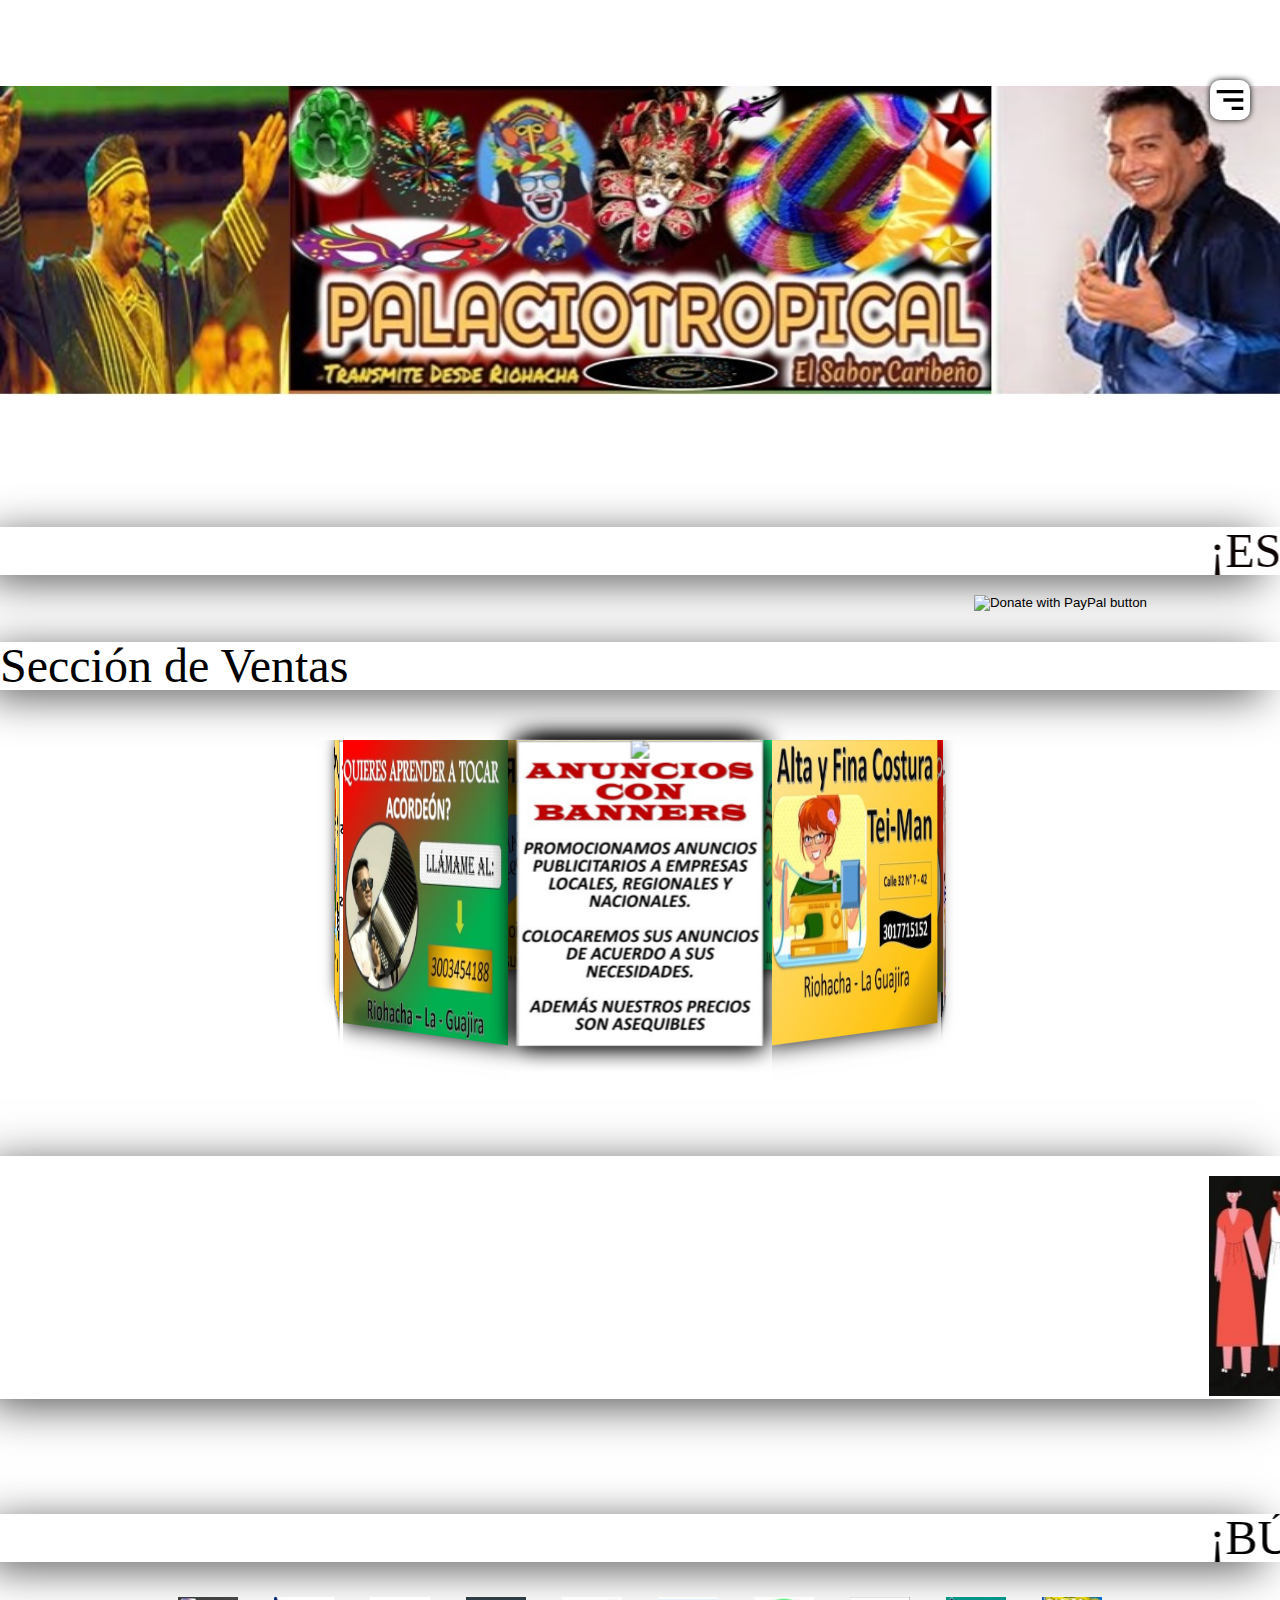
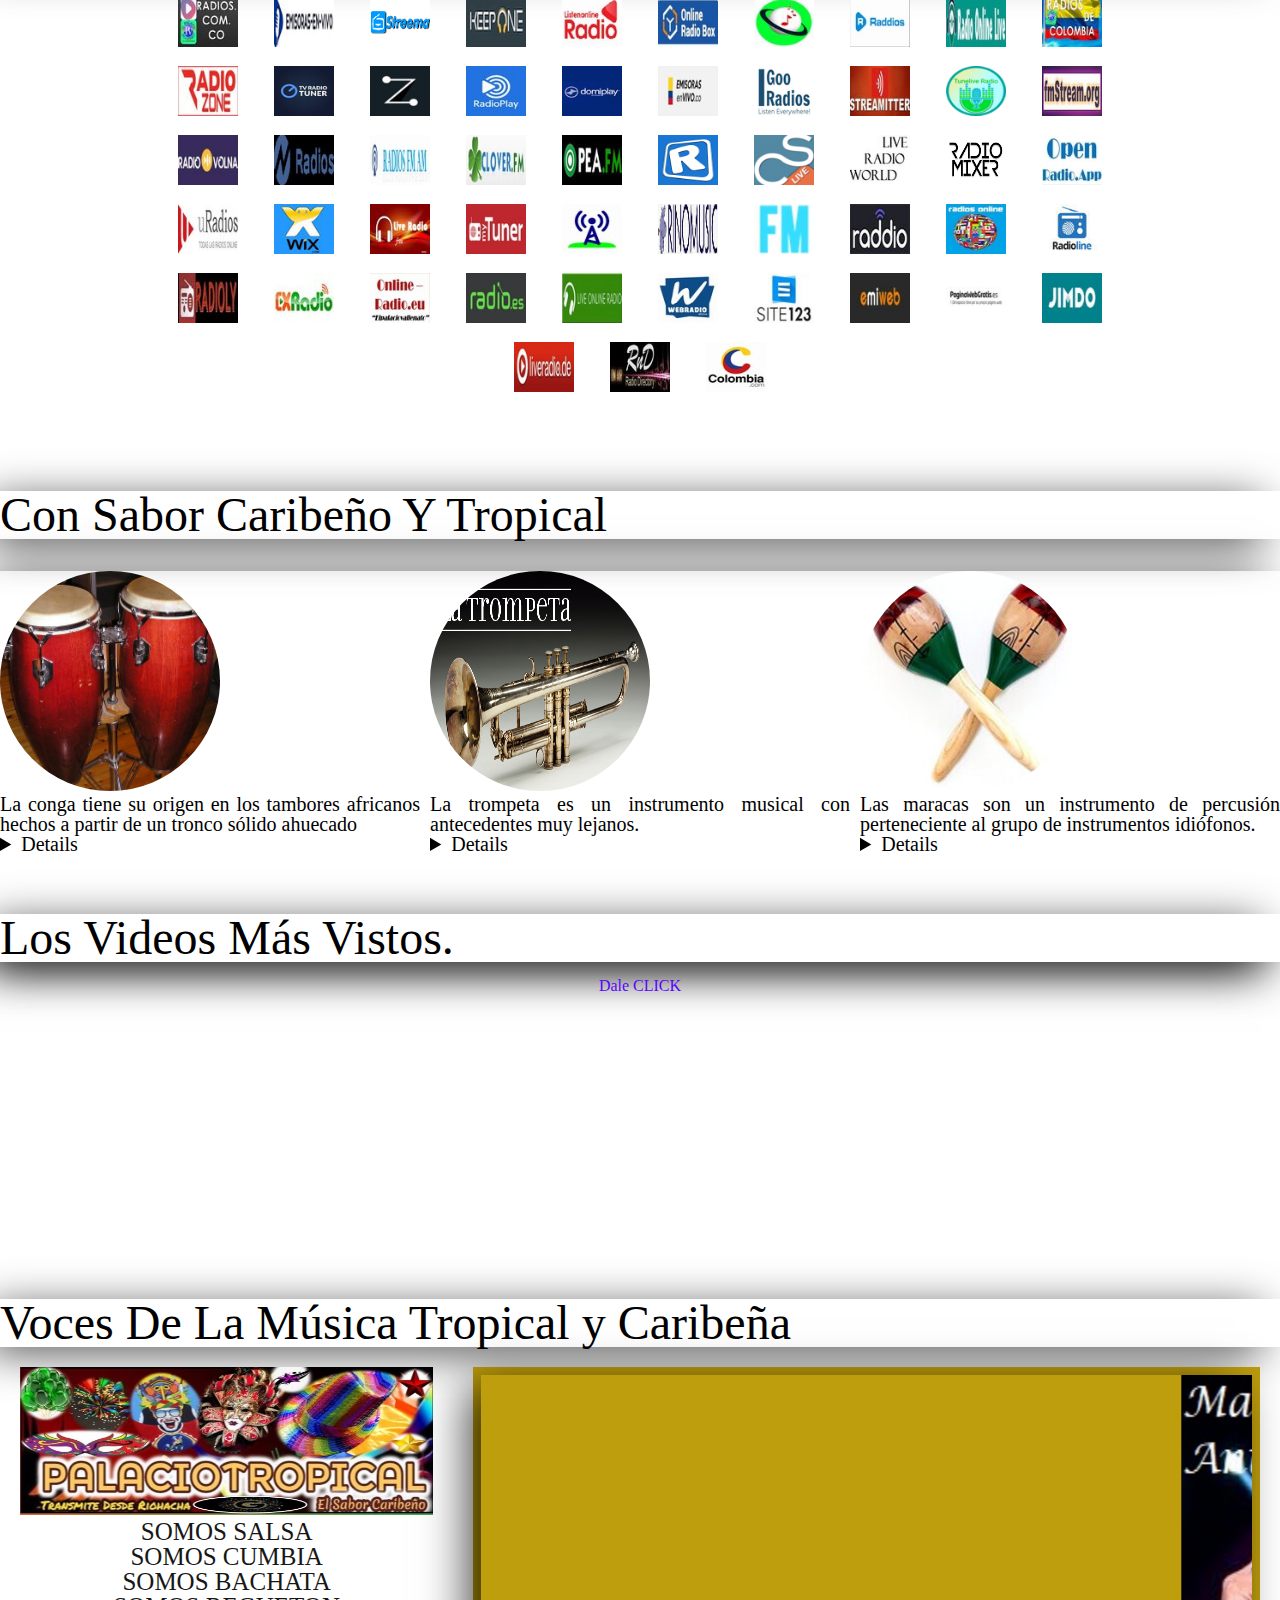
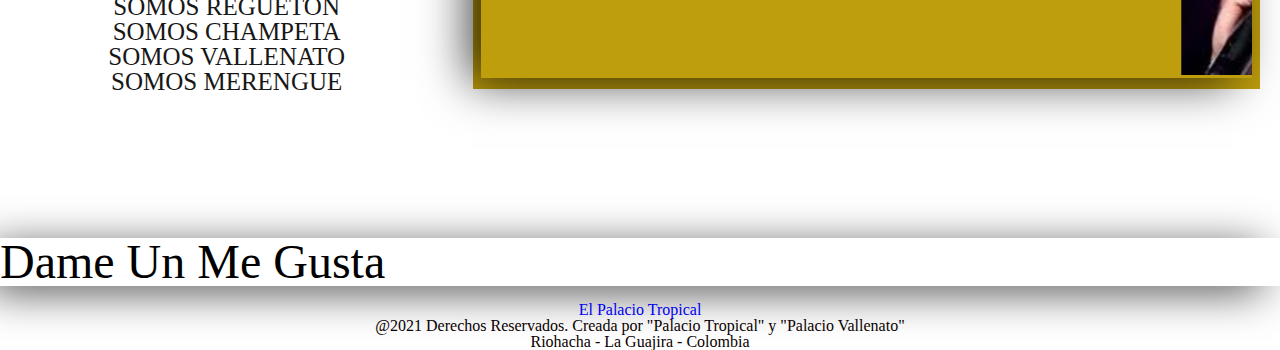
==== commit 3850e14e: "Add files via upload" ====
--- a/index.html
+++ b/index.html
@@ -1,827 +1,827 @@
-<!doctype html>
-<html lang="es">
-  
-<!------------------------- inicio del head ------------------------>
-<head>
-<meta charset="utf-8">
-<meta  http-equiv="X-UA-compatible"  content="ie=edge"/>
-<meta name="author" content="LUCAS PALACIO PIMIENTA"/>
-<meta name="keywordS" content="DEFENSA Y DIVULGACION DE NUESTRAS RAICES CULTURALES"/>
-<meta name="viewport" content="width=device-width, user-scalable=no, initial-scale=1.0, 
-maximum-scale=1.0, minimum-scale=1.0 ">
-
-
-<link rel="icon"  href="IMAGENES/logoICO.ico">
-  
-<link rel="stylesheet" type="text/css" href="css/reset.css"></link>
-<link rel="stylesheet" type="text/css" href="css/style.css"></link>
-<link rel="stylesheet" type="text/css" href="fonts/style.css">
-<link rel="stylesheet" href="style.css">
-<link rel="stylesheet" href="css/estilo.css">
-
-<link rel="preconnect" href="https://fonts.googleapis.com">
-<link rel="preconnect" href="https://fonts.gstatic.com" crossorigin>
-<link href="https://fonts.googleapis.com/css2?family=Share+Tech+Mono&display=swap" rel="stylesheet">
-<link href="https://fonts.googleapis.com/css?family=Orbitron" rel="stylesheet">
-<link href="https://fonts.googleapis.com/css2?family=Open+Sans:wght@300;400;700&display=swap" rel="stylesheet">
-
-<link rel="stylesheet" type="text/css" href="css/bootstrap-slider.min.css">
-<link href='https://unpkg.com/boxicons@2.0.9/css/boxicons.min.css' rel='stylesheet'>
-<link href="https://cdn.jsdelivr.net/npm/bootstrap@5.1.0/dist/css/bootstrap.min.css" 
-rel="stylesheet" integrity="sha384-KyZXEAg3QhqLMpG8r+8fhAXLRk2vvoC2f3B09zVXn8CA5QIVfZOJ3BCsw2P0p/We"
-crossorigin="anonymous">
-
-<script src="js/bootstrap-slider.min.js"></script>
-<script src="https://cdn.jsdelivr.net/bxslider/4.2.12/jquery.bxslider.min.js"></script>
-<script src="https://ajax.googleapis.com/ajax/libs/jquery/3.1.1/jquery.min.js"></script>
-
-<title>EL PALACIO TROPICAL</title>
-
-<link href="menu.js"  rel="stylesheet">
-<link href="style.css"  rel="stylesheet">
-<link href="reset.css"  rel="stylesheet">
-
-</head>
-<!------------------------- fin del head ------------------------>
-
-<!------------------------- Inicio reproductor arriba ------------------------>
-
-<iframe name="contenedorPlayer" class="cuadroBordeado" allow="autoplay" width="100%" height="83px" 
-marginwidth=0 marginheight=0 hspace=0 vspace=0 frameborder=0 scrolling=no  
-src="https://cp.usastreams.com/pr2g/APPlayerRadioHTML5.aspx?stream=
-http://stream.zeno.fm/qmen7kmxdf9uv&fondo=05&formato=mp3&color=10&titulo=2&autoStart=
-1&vol=5&tipo=9&nombre=EL+PALACIO+TROPICAL+-+Riohacha++-+La+Guajira&botonPlay=4&imagen=
-https://i.postimg.cc/7ZyyDMsY/4-LOGO-PT.png"></iframe>
-
-
-<!------------------------- Final reproductor arriba ------------------------>
-
-<!------------------- inicio del body - header------------------->
-
-<body oncontextmenu="return false" onkeydown="return false">  
-<body background="IMAGENES/soleado1.gif">
-<header>
-
-<div class="contenedor-head">
-<img src="IMAGENES/portadaptjoedio.jpg" width="100%" height="310"></div>
-
-<!------------------ Final del header header---------------------> 
-
-
-<!------------------------ inicio del menu --------------------->
-<header class="header" id="header">
- 
-<img src="IMAGENES/menu-alt-right.svg" alt=""  class="menu">
-<br>
-<nav class="menu-navegacion">
-
-<img src="IMAGENES/LUKS.jpg"  alt="" class="photo">
-<p class="name" style color="white">LUCAS PALACIO P.</p>
-
-<a href="#INICIO" target="_blank" class="social-media-icon">
-<i class="bx bxs-home" title="Inicio"></i></a>
-
-<a href="QUIENES SOMOS.html" target="_blank" class="social-media-icon">
-<i class='bx bxs-notification-off' title="Sómos"></i></a>
-
-<a href="SERVICIO.html" target="_blank" class="social-media-icon">
-<i class='bx bxs-image' title="Servicio"></i></a>
-
-<a href="CONTÁCTO.html" target="_blank" class="social-media-icon">
-<i class='bx bxs-contact' title="Contácto"></i></a>
-  
-<a href="https://www.facebook.com/" 
-target="_blank" class="social-media-icon"> 
-<i class='bx bxl-facebook' title="Facebook"></i></a>
-
-<a href="https://twitter.com/LucasPa20202021" target="_blank" class="social-media-icon">
-<i class='bx bxl-twitter' title="Twitter"></i></a>
-
-<a href="https://wa.me/573023062929?text=Hola%20Escribenos%20y%20envíanos%20tu%20mensaje" target="_blank" class="social-media-icon">
-<i class='bx bxl-whatsapp-square' title="WhatsApp"></i></a>
-
-<a href="https://linktr.ee/elpalaciotropical.com" target="_blank" class="social-media-icon">
-<i class='bx bxl-instagram' title="Instagram"></i></a>
-
-<a href="https://t.me/LUCAS011957" target="_blank" class="social-media-icon">
-<i class='bx bxl-telegram' title="Telegram"></i></a>
-
-
-<span class="close">X</span>
-</nav>
-</header>
-<!------------------------ Final del menu --------------------->
-
-<main class="main">  
-
-  
-<!--------- Inicio Cta Paypal --------->
-<div class="contenedor-paypal">
-
-<form action="https://www.paypal.com/donate" method="post" target="_top">
-<input type="hidden" name="hosted_button_id" value="3SSLJQG8Y5FPW" />
-<input type="image" src="https://www.paypalobjects.com/en_US/i/btn/btn_donateCC_LG.gif" border="0" 
-name="submit" title="PayPal - The safer, easier way to pay online!" alt="Donate with PayPal button"/>
-<img alt="" border="0" src="https://www.paypal.com/en_CO/i/scr/pixel.gif" width="1" height="1" />
-</form>
-</div>
-<!--------- Final Cta Paypal ---------->
-<br><br><br><br>
-  
-<!------------ inicio mensaje uno¡ ---------->
-
-<section  class="parrafo1"> 
-<article> <marquee direction="left"> 
-    
-<style> .parrafo1 marquee {color: hsl(0, 60%, 3%);}</style>
-    
-<h1><em><font size="10">¡ESCUCHANOS LAS 24 HORAS DEL DÍA: Somos "EL PALACIO TROPICAL", 
-Con Sabor Caribeño y Tropical .. Porque el Swing y lo Baila'o, Nadie Nos lo Quita...!</i></em></font></h1> 
-</marquee></article> </section>
-
-<!------------ final mensaje uno¡----------->
-
-<br><br><br><br>
-
-<!-------- Inicio ventas uno-------->
-<article>
-<section  class="parrafo3 text-center">     
-<style> .parrafo3 {color: black;}</style>
-<h2><em><font size="15">Sección de Ventas</em>
-</h2></font></article></section>
-      
-<div align="center">
-<div class="content-all">
-<div class="content-carrousel">
-<figure><img src="IMAGENES/ventas/1publicaaqui.jpg"></figure>
-<figure><img src="IMAGENES/ventas/2coseteiman.jpg"></figure>
-<figure><img src="IMAGENES/ventas/3carlosmario.jpg"></figure>
-<figure><img src="IMAGENES/ventas/4yeyetoca.jpg"></figure>
-<figure><img src="IMAGENES/ventas/5pvtinopt.jpg"></figure>  
-
-<figure><img src="IMAGENES/ventas/6srchicharron.jpg"></figure>
-<figure><img src="IMAGENES/ventas/1publicaaqui.jpg"></figure>
-<figure><img src="IMAGENES/ventas/2coseteiman.jpg"></figure>
-<figure><img src="IMAGENES/ventas/4yeyetoca.jpg"></figure>
-<figure><img src="IMAGENES/ventas/7palacmusic.jpg"></figure>
-<figure><img src="IMAGENES/ventas/2coseteiman.jpg"></figure>
-</div> 
-</div>
-<!--------- Final ventas uno--------->
-       
-<br><br><br><br><br><br><br><br><br><br>
-<br><br><br><br><br><br><br><br><br><br>
-<br><br><br><br><br><br>
-  
-          <!--------------inicio ventas dos-------------->
-    
-<section  class="parrafo2"> 
-<article> <marquee direction="left"> 
-<style> .parrafo2 marquee {color: rgb(17, 17, 16);}</style>
-<h2><em> 
-<br>
-<a><img src="IMAGENES/ventas2/1teiman.jpg" target="_blank" width="500" height="220"></a>              
-<a><img src="IMAGENES/ventas2/1srchicharron.jpg" target="_blank" width="500" height="220"></a>           
-<a><img src="IMAGENES/ventas2/2teiman.jpg" target="_blank" width="500" height="220"></a>             
-<a><img src="IMAGENES/ventas2/1lasdos.jpg" target="_blank" width="500" height="220"></a>     
-<a><img src="IMAGENES/ventas2/3teiman.jpg" target="_blank" width="500" height="220"></a>    
-<a><img src="IMAGENES/ventas2/1yeyetoca.jpg" target="_blank" width="500" height="220"></a>
-<a><img src="IMAGENES/ventas2/4teiman.jpg" target="_blank" width="500" height="220"></a>
-<a><img src="IMAGENES/ventas2/2srchicharron.jpg" target="_blank" width="500" height="220"></a>
-<a><img src="IMAGENES/ventas2/1papa.jpg" target="_blank" width="500" height="220"></a>
-<a><img src="IMAGENES/ventas2/5teiman.jpg" target="_blank" width="500" height="220"></a>
-<a><img src="IMAGENES/ventas2/1palamusic.jpg" target="_blank" width="500" height="220"></a>
-</em></h2></font></marquee></article> 
-</section>
- <!------------ Final ventas dos ----------->
-
-<br><br><br><br><br><br><br>
-
-<!----------- inicio mensaje dos¡ --------->
-  <section  class="parrafo1"> 
-  <article> <marquee direction="left"> 
-  <style> .parrafo1 marquee {color: hsl(0, 60%, 3%);}</style>  
-  <h1 style="color: #030000"><em><font size="10"><I>¡BÚSCANOS EN CUALQUIERA DE ESTOS ENLACES Y 
-  ESCÚCHANOS LAS 24 HORAS DEL DÍA: Sómos "EL PALACIO TROPICAL", Con Sabor Caribeño y Tropical .. !</i></em>
-  </font></h1>
-  </marquee></article> </section>
-<!----------- final mensaje doss --------->
-  
-  
-<!-------------- inicio radios agregadas! -------------->
-
-    <article>
-    <section  class="seccion text-center"> 
-    <br><br>
-    
-    <a href='https://radios.com.co/el-palacio-tropical/' 
-    target='_blank' imageanchor='1' style='margin-left: 1em; margin-right: 1em;'>
-    <img border='0' height='50' width='60' 
-    src='IMAGENES/logosagregados/radios.com.co.jpg'/></a>
-
-    <a href='https://emisoras-en-vivo.co/el-palacio-tropical' 
-    target='_blank' imageanchor='1' style='margin-left:  1em; margin-right: 1em;'>
-    <img border='0' height='50' width='60' 
-    src='IMAGENES/logosagregados/emisoras-en-vivo.co.jpg'/></a>
-     
-    <a href='https://streema.com/radios/El_Palacio_Tropical'
-    target='_blank' imageanchor='1' style='margin-left:  1em; margin-right: 1em;'>
-    <img border='0' height='50' width='60' 
-    src='IMAGENES/logosagregados/streema.png'/></a>
-
-    <a href='http://keepone.net/radio/k110073/el-palacio-tropical'
-    target='_blank' imageanchor='1' style='margin-left:  1em; margin-right: 1em;'>
-    <img border='0' height='50' width='60' 
-    src='IMAGENES/logosagregados/keepone.jpg'/></a>
-
-    <a href='https://listenonlineradio.com/colombia/el-palacio-tropical'
-    target='_blank' imageanchor='1' style='margin-left:  1em; margin-right: 1em;'>
-    <img border='0' height='50' width='60' 
-    src='IMAGENES/logosagregados/listenonlineradio.jpg'/></a>
-
-    <a href='https://onlineradiobox.com/co/elpalaciotropical/'
-    target='_blank' imageanchor='1' style='margin-left: 1em; margin-right: 1em;'>
-    <img border='0' height='50' width='60' 
-    src='IMAGENES/logosagregados/onlineradiobox.jpg'/></a>
-
-    <a href='https://www.planetaradios.com/co/2960/el-palacio-tropical'
-    target='_blank' imageanchor='1' style='margin-left:  1em; margin-right: 1em;'>
-    <img border='0' height='50' width='60'
-    src='IMAGENES/logosagregados/planetaradios.jpg'/></a>
-    
-    <a href='https://www.raddios.com/16087-radio-online-el-palacio-tropical-online-riohacha-colombia'
-    target='_blank' imageanchor='1' style='margin-left: 1em; margin-right: 1em;'> 
-    <img border='0' height='50' width='60' 
-    src='IMAGENES/logosagregados/raddios.com.jpg'/></a>
-
-    <a href='https://radioonlinelive.com/colombia/palacio-tropical/' 
-    target='_blank'  imageanchor='1' style='margin-left: 1em; margin-right: 1em;'>
-    <img border='0' height='50' width='60' 
-    src='IMAGENES/logosagregados/radioonlinelive.com.jpg'/></a>
- 
-    <a href='https://radios-colombia.com/el-palacio-tropical-127605/' 
-    target='_blank' imageanchor='1' style='margin-left:  1em; margin-right: 1em;'>
-    <img border='0' height='50' width='60' 
-    src='IMAGENES/logosagregados/radios-colombia.com.jpg'/></a>
-    <br><br>
-            <!------------------------- 10 -------------------------->
-            
-    <a href='https://radiozone.net/channel/EL-PALACIO-TROPICAL-xU897601423' 
-    target='_blank' imageanchor='1' style='margin-left: 1em; margin-right: 1em;'>
-    <img border='0' height='50' width='60' 
-    src='IMAGENES/logosagregados/radiozone.jpg'/></a> 
-    
-    <a href='https://tvradiotuner.com/radio/co/el-palacio-tropical-11198'
-    target='_blank' imageanchor='1' style='margin-left:  1em; margin-right: 1em;'>
-    <img border='0' height='50' width='60' 
-    src='IMAGENES/logosagregados/tvradiotuner.png'/></a>
-   
-    <a href='https://zeno.fm/radio/palacio-tropical/'
-    target='_blank' imageanchor='1' style='margin-left:  1em; margin-right: 1em;'>
-    <img border='0' height='50' width='60' 
-    src='IMAGENES/logosagregados/zeno.fm.jpg'/></a> 
-
-    <a href='https://www.radiosplay.com/radio/89155/el-palacio-tropical-riohacha-la-guajira-colombia' 
-    target='_blank' imageanchor='1' style='margin-left: 1em; margin-right: 1em;'>   
-    <img border='0' height='50' width='60' 
-    src='IMAGENES/logosagregados/radiosplay.jpg'/></a>
-
-    <a href='https://co.domiplay.net/escuchar/el-palacio-tropical-70 'target='_blank' 
-    imageanchor='1' style='margin-left: 1em; margin-right: 1em;'>
-    <img border='0' height='50' width='60' 
-    src='IMAGENES/logosagregados/domiplay.jpg'/></a>
-
-    <a href='https://emisorasenvivo.co/el-palacio-tropical'
-    target='_blank' 
-    imageanchor='1' style='margin-left:  1em; margin-right: 1em;'>
-    <img border='0' height='50' width='60' 
-    src='IMAGENES/logosagregados/emisorasenvivo.co.jpg'/></a> 
-
-    <a href='https://gooradios.com/radio/155330-riohacha-el-palacio-tropical.html'
-    target='_blank' imageanchor='1' style='margin-left:  1em; margin-right: 1em;'>
-    <img border='0' height='50' width='60' 
-    src='IMAGENES/logosagregados/gooradios.png'/></a>
-
-    <a href='https://radio.streamitter.com/station/el-palacio-tropical-4XAYBV'
-    target='_blank' imageanchor='1' style='margin-left:  1em; margin-right: 1em;'>
-    <img border='0' height='50' width='60' 
-    src='IMAGENES/logosagregados/mitter.jpg'/></a>
-
-    <a href='https://tuneliveradio.net/station/el-palacio-tropical/'
-    target='_blank' imageanchor='1' style='margin-left: 1em; margin-right: 1em;'>
-    <img border='0' height='50' width='60' 
-    src='IMAGENES/logosagregados/tuneliveradio.png'/></a> 
-    
-    <a href='http://fmstream.org/index.php?i=403'
-    target='_blank' imageanchor='1' style='margin-left: 1em; margin-right: 1em;'>
-    <img border='0' height='50' width='60' 
-    src='IMAGENES/logosagregados/fmstream.jpg'/></a>
-    <br><br>
-
-            <!----------------------- 20 ---------------------------->
-
-    <a href='https://radiovolna.net/es/424052-el-palacio-tropical.html' 
-    target='_blank' imageanchor='1' style='margin-left: 1em; margin-right: 1em;'>
-    <img border='0' height='50' width='60' 
-    src='IMAGENES/logosagregados/radiovolna.jpg'/></a>
-    
-    <a href='https://www.zradios.com/el-palacio-tropical'
-    target='_blank' imageanchor='1' style='margin-left: 1em; margin-right: 1em;'>
-    <img border='0' height='50' width='60'
-    src='IMAGENES/logosagregados/zradios.jpg'/></a>
-
-    <a href='https://www.radiosfmam.com.ar/radio/13279/el-palacio-tropical-riohacha-la-guajira-colombia' 
-    target='_blank' imageanchor='1' style='margin-left: 1em; margin-right: 1em;'>   
-    <img border='0' height='50' width='60' 
-    src=' IMAGENES/logosagregados/radiosfmam.jpg'/></a> 
-
-    <a href='https://ro.clover.fm/46227-el-palacio-tropical-radio.html' 
-    target='_blank' imageanchor='1' style='margin-left: 1em; margin-right: 1em;'>
-    <img border='0' height='50' width='60' 
-    src='IMAGENES/logosagregados/cloverfm.jpg'/></a>
-
-       <a href='https://pea.fm/32037-el-palacio-tropical.html'
-    target='_blank' imageanchor='1' style='margin-left:  1em; margin-right: 1em;'>
-    <img border='0' height='50' width='60' 
-    src='IMAGENES/logosagregados/peafm.jpg'/></a>
-
-    <a href='https://www.radios.com.br/aovivo/radio-el-palacio-tropical/159120'
-    target='_blank' imageanchor='1' style='margin-left:  1em; margin-right: 1em;'>
-    <img border='0' height='50' width='60' 
-    src='IMAGENES/logosagregados/radios.com.br.png'/></a>
-
-    <a href='https://www.coolstreaming.us/channelnew/es/63438/ELPALACIOTROPICAL.html' 
-    target='_blank' imageanchor='1' style='margin-left: 1em; margin-right: 1em;'>
-    <img border='0' height='50' width='60' 
-    src='IMAGENES/logosagregados/scoolstreaming.png'/></a> 
-
-    <a href='https://liveradio.world/radio/el-palacio-tropical/' 
-    target='_blank' imageanchor='1' style='margin-left: 1em; margin-right: 1em;'>
-    <img border='0' height='50' width='60' 
-    src='IMAGENES/logosagregados/liveradioworld.jpg'/></a> 
-   
-    <a href='https://radiomixer.net/pl/col/elpalaciotropical'
-    target='_blank' imageanchor='1' style='margin-left:  1em; margin-right: 1em;'>
-    <img border='0' height='50' width='60' 
-    src='IMAGENES/logosagregados/radiomixer.png'/></a> 
-    
-    <a href='https://openradio.app/station/el-palacio-tropical-b8dajutk?utm_source=m3'
-    target='_blank' imageanchor='1' style='margin-left:  1em; margin-right: 1em;'>
-    <img border='0' height='50' width='60' 
-    src='IMAGENES/logosagregados/openradio.jpg'/></a>
-    <br><br>
-
-            <!------------------------ 30 --------------------------->
-
-    <a href='https://www.uradios.com/el-palacio-tropical_1' 
-    target='_blank' imageanchor='1' style='margin-left: 1em; margin-right: 1em;'>
-    <img border='0' height='50' width='60' 
-    src='IMAGENES/logosagregados/uradios.jpg'/></a>
-
-    <a href='https://lucaspalaciopimien.wixsite.com/el-palacio-tropical' 
-    target='_blank' imageanchor='1' style='margin-left: 1em; margin-right: 1em;'>
-    <img border='0' height='50' width='60' 
-    src='IMAGENES/logosagregados/wix.jpg'/></a> 
-
-    <a href='https://www.liveradio.uk/stations/el-palacio-tropical' 
-    target='_blank' imageanchor='1' style='margin-left: 1em; margin-right: 1em;'>
-    <img border='0' height='50' width='60' 
-    src='IMAGENES/logosagregados/liveradio.uk.jpg'/></a> 
-
-    <a href='https://mytuner-radio.com/radio/el-palacio-tropical-472420/'
-    target='_blank' imageanchor='1' style='margin-left:  1em; margin-right: 1em;'>
-    <img border='0' height='50' width='60' 
-    src='IMAGENES/logosagregados/mytuner.jpg'/></a>
-
-    <a href='https://oiradio.co/el-palacio-tropical-s273218' 
-    target='_blank' imageanchor='1' style='margin-left: 1em; margin-right: 1em;'>
-    <img border='0' height='50' width='60' 
-    src='IMAGENES/logosagregados/oiradio.jpg'/></a>
-
-    <a href='http://www.rinomusic.com/m/canciones/ver/12162'
-    target='_blank' imageanchor='1' style='margin-left:  1em; margin-right: 1em;'>
-    <img border='0' height='50' width='60' 
-    src='IMAGENES/logosagregados/rinomusic.jpg'/></a>
-
-    <a href='https://fm.rs/co/el-palacio-tropical/'
-    target='_blank' imageanchor='1' style='margin-left:  1em; margin-right: 1em;'>
-    <img border='0' height='50' width='60' 
-    src='IMAGENES/logosagregados/fm.rs.jpg'/></a>
-
-    <a href='https://raddio.net/377281-el-palacio-tropical/# '
-    target='_blank' imageanchor='1' style='margin-left:  1em; margin-right: 1em;'>
-    <img border='0' height='50' width='60' 
-    src='IMAGENES/logosagregados/raddio.jpg'/></a>
-
-    <a href='https://www.emisorascolombianas.co/el-palacio-tropical'
-    target='_blank' imageanchor='1' style='margin-left:  1em; margin-right: 1em;'>
-    <img border='0' height='50' width='60' 
-    src='IMAGENES/logosagregados/emisorascolombianas.co.jpg'/></a>
-
-    <a href='https://www.radioline.co/listen-to-el-palacio-tropical'
-    target='_blank' imageanchor='1' style='margin-left:  1em; margin-right: 1em;'>
-    <img border='0' height='50' width='60' 
-    src='IMAGENES/logosagregados/radioline.co.jpg'/></a>
-    <br><br>
-            <!----------------------- 40 ---------------------------->
-
-    <a href='https://radioly.app/radio/el-palacio-tropical/'
-    target='_blank' imageanchor='1' style='margin-left:  1em; margin-right: 1em;'>
-    <img border='0' height='50' width='60' 
-    src='IMAGENES/logosagregados/radioly.jpg'/></a>
-
-    <a href='https://www.cxradio.com.br/radio/el-palacio-tropical '
-    target='_blank' imageanchor='1' style='margin-left:  1em; margin-right: 1em;'>
-    <img border='0' height='50' width='60' 
-    src='IMAGENES/logosagregados/cxradio.jpg'/></a>
-
-    <a href='https://online-radio.eu/radio/69365-el-palacio-tropical'
-    target='_blank' imageanchor='1' style='margin-left:  1em; margin-right: 1em;'>
-    <img border='0' height='50' width='60' 
-    src='IMAGENES/logosagregados/onlineradio.eu.jpg'/></a>
-       
-    <a href='https://www.radio.es/s/elpalaciotropical'
-    target='_blank' imageanchor='1' style='margin-left:  1em; margin-right: 1em;'>
-    <img border='0' height='50' width='60' 
-    src='IMAGENES/logosagregados/radio.es.jpg'/></a>
-
-    <a href='https://liveonlineradio.net/es/palacio-tropical'
-    target='_blank' imageanchor='1' style='margin-left:  1em; margin-right: 1em;'>
-    <img border='0' height='50' width='60' 
-    src='IMAGENES/logosagregados/liveonlineradio.net.jpg'/></a>
-
-    <a href='https://www.webradio.media/ecouter-EL-PALACIO-TROPICAL-8123'
-    target='_blank' imageanchor='1' style='margin-left:  1em; margin-right: 1em;'>
-    <img border='0' height='50' width='60' 
-    src='IMAGENES/logosagregados/webradio.jpg'/></a>
-
-    <a href='https://5f94493f9b56a.site123.me'
-    target='_blank' imageanchor='1' style='margin-left:  1em; margin-right: 1em;'>
-    <img border='0' height='50' width='60' 
-    src='IMAGENES/logosagregados/site123.jpg'/></a> 
-    
-    <a href='http://elpalaciotropical.emiweb.es/'
-    target='_blank' imageanchor='1' style='margin-left:  1em; margin-right: 1em;'>
-    <img border='0' height='50' width='60' 
-    src='IMAGENES/logosagregados/emiweb.jpg'/></a>
-
-    <a href='https://elpalaciotropical.es.tl/INICIO.htm'
-    target='_blank' imageanchor='1' style='margin-left:  1em; margin-right: 1em;'>
-    <img border='0' height='50' width='60' 
-    src='IMAGENES/logosagregados/es.tl.jpg'/></a>  
-    
-    <a href='https://elpalaciotropical.jimdofree.com/ '
-    target='_blank' imageanchor='1' style='margin-left:  1em; margin-right: 1em;'>
-    <img border='0' height='50' width='60' 
-    src='IMAGENES/logosagregados/jimdo.jpg'/></a>
-    <br><br>
-<!----------------------- 50 ---------------------------->
-
-    <a href='https://liveradio.de/el-palacio-tropical'
-    target='_blank' imageanchor='1' style='margin-left:  1em; margin-right: 1em;'>
-    <img border='0' height='50' width='60' 
-    src='IMAGENES/logosagregados/liveradio.de.jpg'/></a>
-
-    <a href='https://rndonline.stream/listen/el-palacio-tropical'
-    target='_blank' imageanchor='1' style='margin-left:  1em; margin-right: 1em;'>
-    <img border='0' height='50' width='60' 
-    src='IMAGENES/logosagregados/rndonline.jpg'/></a>
-
-    <a href='https://www.colombia.com/radio/el-palacio-tropical-riohacha-4404'
-    target='_blank' imageanchor='1' style='margin-left:  1em; margin-right: 1em;'>
-    <img border='0' height='50' width='60' 
-    src='IMAGENES/logosagregados/colombia.com.jpg'/></a>
-
-    <!----------------------- 60 ---------------------------->
-
-</section></article>
-    
-<!-------------- final radios agregadas! ------------>
-<br><br><br><br><br><br>
-
-
-<!--------- Inicio instrumentos tropicales! ----------->
-<article>
-<section  class="parrafo3 text-center"> 
-<style> .parrafo3 {color: black;}</style>
-<h2><em><font size="15">Con Sabor Caribeño Y Tropical</em></h2></font>
-</article></section>
-
-<br><br>
-
-<section  class="parrafo3 text-center"> 
-<div class="container grid-3">
-<div><img src="IMAGENES/instrumentos/lascongas.jpg" class="imgredonda"></img>
-      
-<p><h4>La conga tiene su origen en los tambores africanos hechos a partir de un tronco sólido 
-ahuecado<details> y con una piel clavada sobre la abertura de un extremo.  El tambor de makuta, de origen 
-bantú, ha sido identificado como un posible antepasado. Otro antiguo nombre dado por los nativos 
-africanos a este instrumento fue «tahona». Luego se le llamó «tumba», palabra derivada de la 
-lengua bantú. Posteriormente, se emplearon nombres como «salidor», y «quinto». A pesar de ese 
-fuerte y remoto parentesco de África, el desarrollo de las congas no hubiera sido posible sin 
-la técnica de fabricación y materiales de los europeos. Tal es el caso de los barriles de vino, 
-que fueron utilizados como «cuerpo» de tambores en diferentes partes de América. A partir de los
-años 1940 se popularizó el uso del vocablo criollo afrocubano «conga» para designar ese 
-instrumento, coincidiendo con el apogeo alcanzado en el mundo por los ritmos cubanos como la conga
-y posteriormente el mambo .</details></h4>
-</p></div>
-  
-  
-<div><img src="IMAGENES/instrumentos/latrompeta.jpg" class="imgredonda"></img>    
-<p><h4>La trompeta es un instrumento musical con antecedentes muy lejanos. <details>
-Fue perfeccionada por el constructor alemán Heinrich Stölzel (1722-1844) al inventar en 1815
-un mecanismo de pistones que constituyó una verdadera revolución.  Su uso es versátil y el 
-brillo de su sonido enriquece desde el más modesto mariachi hasta el conjunto sinfónico más 
-completo. Su ejecución es tan difícil que los mismos trompetistas la nombran “instrumento del 
-diablo”. Bastan unos cuantos días sin practicarlo y acariciarlo, para que de inmediato se sientan
-sus consecuencias, perdiendo lo que los trompetistas llaman “perder la embocadura”.</details></h4>
-</p></div>
-  
-<div><img src="IMAGENES/instrumentos/lasmaracas.jpg" class="imgredonda"></img>       
-<p><h4>Las maracas son un instrumento de percusión perteneciente al grupo de instrumentos 
-idiófonos. <details> Las maracas están formadas por un mango unido a una carcasa hueca y esférica 
-que en su interior alberga pequeños elementos como piedras, semillas, arroz u otros 
-materiales.  Estos son los encargados de producir el sonido característico de 
-las maracas al golpear las paredes de la carcasa cuando las maracas son sacudidas. 
-Las maracas son utilizadas especialmente en la música popular y el folklore latino. 
-En la salsa, por ejemplo, son un instrumento muy representativo. Suelen tocarse de dos 
-en dos, una para cada mano.</details></h4></p>
-</div></div>
-</seccion>
-<!------------ Final instrumentos tropicales! --------->
-
-<br><br><br>
-
-<!----------Inicio visita este canal  -------->
-<article>
-<section  class="parrafo3 text-center"> 
-<style> .parrafo3 {color: black;}</style>
-<h2><em><font size="15">Los Videos Más Vistos.</em>
-</h2></font></article></section>
-<br>
-
-<div align="center">
-<a href="https://www.youtube.com/channel/UClzKcwKFmbngZHca9FV0zMQ/videos" 
-target="_blank" style="color: #5b05fc"><h4><i>Dale CLICK</i></h4></a>
-</div>
-<!---------- Final visita este canal -------->
-
-
-<!---------- Inicio mis videos -------------->
-
-<div align="center">
-<div class="titulo1_cont">
-<p><h1 div class="titulo1_cont" style="color: black"></h1></p>
-
-<embed  width="110" height="190" src="https://www.youtube.com/embed/96DMBbDzMlE" frameborder="0" 
-allow="accelerometer; autoplay; clipboard-write; encrypted-media; gyroscope; picture-in-picture" 
-allowfullscreen>
-
-<embed  width="110" height="190" src="https://www.youtube.com/embed/L4Zyj8Ad19g" frameborder="0" 
-allow="accelerometer; autoplay; clipboard-write; encrypted-media; gyroscope; picture-in-picture" 
-allowfullscreen>
-
-<embed width="110" height="190" src="https://www.youtube.com/embed/_GeE_FytauE" 
-title="YouTube video player" frameborder="0" allow="accelerometer; autoplay; clipboard-write; 
-encrypted-media; gyroscope; picture-in-picture" allowfullscreen>
-
-<embed width="180" height="190" src="https://www.youtube.com/embed/h_jXm_q5kMQ" 
-title="YouTube video player" frameborder="0" allow="accelerometer; autoplay; clipboard-write; 
-encrypted-media; gyroscope; picture-in-picture" allowfullscreen>
-
-<embed width="110" height="190" src="https://www.youtube.com/embed/9_LFevOXGyg" target="blank"
-title="YouTube video player" frameborder="0" allow="accelerometer; autoplay; clipboard-write; 
-encrypted-media; gyroscope; picture-in-picture" allowfullscreen>
-
-<embed  width="110" height="190" src="https://www.youtube.com/embed/b-GkVnVi8RM" frameborder="0" 
-allow="accelerometer; autoplay; clipboard-write; encrypted-media; gyroscope; picture-in-picture" 
-allowfullscreen>
-
-<embed  width="110" height="190" src="https://www.youtube.com/embed/Heqz44yyzh0" frameborder="0" 
-allow="accelerometer; autoplay; clipboard-write; encrypted-media; gyroscope; picture-in-picture" 
-allowfullscreen>
-</div></div>
-<!------------- Final mis videos --------------->
-
-<br><br><br><br><br><br><br>
-
-
-<!------------ inicio mensaje tres¡ -------------->
-<article>
-<section  class="parrafo3 text-center">     
-<style> .parrafo3 {color: black;}</style>
-<h2><em><font size="15">Voces De La Música Tropical y Caribeña</em>
-</h2></font></article></section>
-<!-------------- final mensaje tres¡------------ -->
-
-
-<!--------- INICIO SLIDER --------------->
-
-<section class="home">
-                 
-<div class="in-flex">
-<img src="IMAGENES/Logoppal.jpg" width="100%" height="35%">
-
-<h3>SOMOS SALSA</h3><h3>SOMOS CUMBIA</h3><h3>SOMOS BACHATA</h3>
-<h3>SOMOS REGUETON</h3><h3>SOMOS CHAMPETA</h3><h3>SOMOS VALLENATO</h3>
-<h3>SOMOS MERENGUE</h3>
-</div>
-
-<!---------FINAL ARTISTAS DEL FOLCLOR VALLENATO--------->
-
-<div class="in-flex"> 
-<div> 
-<section  class="parrafo2"> 
-<article> <marquee direction="left"> 
-<style> .parrafo2 marquee {color: rgb(17, 17, 16);}</style>       
-
-<a><img src="IMAGENES/grandesvoces/marckantony.jpg" target="_blank" width="300" height="300"></a>      
-<a><img src="IMAGENES/grandesvoces/niche.jpg" target="_blank" width="300" height="300"></a>             
-<a><img src="IMAGENES/grandesvoces/hectorlavoe.jpg" target="_blank" width="300" height="300"></a>              
-<a><img src="IMAGENES/grandesvoces/reyruiz.jpg" target="_blank" width="300" height="300"></a>       
-<a><img src="IMAGENES/grandesvoces/rubenblade.jpg" target="_blank" width="300" height="300"></a>       
-<a><img src="IMAGENES/grandesvoces/maeloruiz.jpg" target="_blank" width="300" height="300"></a>        
-<a><img src="IMAGENES/grandesvoces/cheofeliciano.jpg" target="_blank" width="300" height="300"></a>        
-<a><img src="IMAGENES/grandesvoces/gilberto.jpg" target="_blank" width="300" height="300"></a>        
-<a><img src="IMAGENES/grandesvoces/celiacruz.jpg" target="_blank" width="300" height="300"/></a>     
-<a><img src="IMAGENES/grandesvoces/andymontañez.jpg"  target="_blank" width="300" height="300"/></a>          
-<a><img src="IMAGENES/grandesvoces/cucovaloy.jpg" target="_blank" width="300" height="300"/></a>          
-<a><img src="IMAGENES/grandesvoces/joearroyo.jpg" target="_blank" width="300" height="300"/></a>                
-<a><img src="IMAGENES/grandesvoces/henryfiol.jpg" target="_blank" width="300" height="300"/></a>      
-<a><img src="IMAGENES/grandesvoces/frankieruiz.jpg" target="_blank" width="300" height="300"/></a>     
-<a><img src="IMAGENES/grandesvoces/diegomoran.jpg" target="_blank"width="300" height="300"/></a>      
-<a><img src="IMAGENES/grandesvoces/oscardleon.jpg" target="_blank" width="300" height="300"/></a>      
-<a><img src="IMAGENES/grandesvoces/catalinagarcia.jpg" target="_blank" width="300" height="300"></a>                 
-<a><img src="IMAGENES/grandesvoces/celinagonzalez.jpg" target="_blank" width="300" height="300"></a>             
-<a><img src="IMAGENES/grandesvoces/titopuente.jpg" target="_blank" width="300" height="300"></a>              
-<a><img src="IMAGENES/grandesvoces/titonieves.jpg" target="_blank" width="300" height="300"></a>      
-<a><img src="IMAGENES/grandesvoces/totolamomposina.jpg" target="_blank" width="300" height="300"></a>       
-<a><img src="IMAGENES/grandesvoces/matildediaz.jpg" target="_blank" width="300" height="300"></a>      
-<a><img src="IMAGENES/grandesvoces/pachogalan.jpg" target="_blank" width="300" height="300"></a>        
-<a><img src="IMAGENES/grandesvoces/luchobermudez.jpg" target="_blank" width="300" height="300"></a>        
-<a><img src="IMAGENES/grandesvoces/leonorgonzalezmina.jpg" target="_blank" width="300" height="300"/></a>      
-<a><img src="IMAGENES/grandesvoces/shakira.jpg"  target="_blank" width="300" height="300"/></a>         
-<a><img src="IMAGENES/grandesvoces/gabrielromero.jpg" target="_blank" width="300" height="300"/></a>         
-<a><img src="IMAGENES/grandesvoces/noelpetro.jpg" target="_blank" width="300" height="300"/></a>                
-<a><img src="IMAGENES/grandesvoces/galygaliano.jpg" target="_blank" width="300" height="300"/></a>      
-<a><img src="IMAGENES/grandesvoces/alexcuba.jpg" target="_blank" width="300" height="300"/></a>      
-<a><img src="IMAGENES/grandesvoces/alfredolinares.jpg" target="_blank"width="300" height="300"/></a>      
-<a><img src="IMAGENES/grandesvoces/billofrometa.jpg" target="_blank" width="300" height="300"/></a>     
-<a><img src="IMAGENES/grandesvoces/celestemendoza.jpg" target="_blank" width="300" height="300"></a>                 
-<a><img src="IMAGENES/grandesvoces/charlieaponte.jpg" target="_blank" width="300" height="300"></a>             
-<a><img src="IMAGENES/grandesvoces/daddyyankee.jpg" target="_blank" width="300" height="300"></a>              
-<a><img src="IMAGENES/grandesvoces/eddiepalmiere.jpg" target="_blank" width="300" height="300"></a>       
-<a><img src="IMAGENES/grandesvoces/eddiesantiago.jpg" target="_blank" width="300" height="300"></a>       
-<a><img src="IMAGENES/grandesvoces/elenaburke.jpg" target="_blank" width="300" height="300"></a>     
-<a><img src="IMAGENES/grandesvoces/elviscrespo.jpg" target="_blank" width="300" height="300"></a>        
-<a><img src="IMAGENES/grandesvoces/fonseca.jpg" target="_blank" width="300" height="300"></a>        
-<a><img src="IMAGENES/grandesvoces/hilarioduran.jpg" target="_blank" width="300" height="300"/></a>      
-<a><img src="IMAGENES/grandesvoces/ismaelrivera.jpg"  target="_blank" width="300" height="300"/></a>         
-<a><img src="IMAGENES/grandesvoces/j.balvin.jpg" target="_blank" width="300" height="300"/></a>         
-<a><img src="IMAGENES/grandesvoces/jerryrivera.jpg" target="_blank" width="300" height="300"/></a>                
-<a><img src="IMAGENES/grandesvoces/johnnypacheco.jpg" target="_blank" width="300" height="300"/></a>    
-<a><img src="IMAGENES/grandesvoces/jonnyventura.jpg" target="_blank" width="300" height="300"/></a>     
-<a><img src="IMAGENES/grandesvoces/juanluisguerra.jpg" target="_blank"width="300" height="300"/></a>      
-<a><img src="IMAGENES/grandesvoces/laindia.jpg" target="_blank" width="300" height="300"/></a>     
-<a><img src="IMAGENES/grandesvoces/olgatañon.jpg" target="_blank" width="300" height="300"></a>                 
-<a><img src="IMAGENES/grandesvoces/williecolon.jpg" target="_blank" width="300" height="300"></a>              
-<a><img src="IMAGENES/grandesvoces/victormelendez.jpg" target="_blank" width="300" height="300"></a>               
-<a><img src="IMAGENES/grandesvoces/wilsonsaoko.jpg" target="_blank" width="300" height="300"></a>       
-<a><img src="IMAGENES/grandesvoces/rubbyperez.jpg" target="_blank" width="300" height="300"></a>       
-<a><img src="IMAGENES/grandesvoces/robertoantonio.jpg" target="_blank" width="300" height="300"></a>        
-<a><img src="IMAGENES/grandesvoces/romeosantos.jpg" target="_blank" width="300" height="300"></a>        
-<a><img src="IMAGENES/grandesvoces/robertogonzalez.jpg" target="_blank" width="300" height="300"></a>       
-<a><img src="IMAGENES/grandesvoces/ramytorres.jpg" target="_blank" width="300" height="300"/></a>    
-<a><img src="IMAGENES/grandesvoces/pastorlopez.jpg"  target="_blank" width="300" height="300"/></a>          
-<a><img src="IMAGENES/grandesvoces/petronamartinez.jpg" target="_blank" width="300" height="300"/></a>          
-<a><img src="IMAGENES/grandesvoces/ogguere.jpg" target="_blank" width="300" height="300"/></a>              
-<a><img src="IMAGENES/grandesvoces/nanocarrera.jpg" target="_blank" width="300" height="300"/></a>       
-<a><img src="IMAGENES/grandesvoces/moisesangulo.jpg" target="_blank" width="300" height="300"/></a>      
-<a><img src="IMAGENES/grandesvoces/michisarmiento.jpg" target="_blank"width="300" height="300"/></a>      
-<a><img src="IMAGENES/grandesvoces/mariogareña.jpg" target="_blank" width="300" height="300"/></a>     
-<a><img src="IMAGENES/grandesvoces/maluma.jpg" target="_blank" width="300" height="300"></a>                 
-<a><img src="IMAGENES/grandesvoces/maia.jpg" target="_blank" width="300" height="300"></a>              
-<a><img src="IMAGENES/grandesvoces/luisenrique.jpg" target="_blank" width="300" height="300"></a>               
-<a><img src="IMAGENES/grandesvoces/irenemartinez.jpg" target="_blank" width="300" height="300"></a>             
-<a><img src="IMAGENES/grandesvoces/emiliaherrera.jpg" target="_blank" width="300" height="300"></a>     
-<a><img src="IMAGENES/grandesvoces/jacanario.jpg" target="_blank" width="300" height="300"/></a>     
-<a><img src="IMAGENES/grandesvoces/aecheverria.jpg" target="_blank" width="300" height="300"></a>                 
-<a><img src="IMAGENES/grandesvoces/jkcoronel.jpg" target="_blank" width="300" height="300"></a>              
-<a><img src="IMAGENES/grandesvoces/chekoacosta.jpg" target="_blank" width="300" height="300"></a>              
-<a><img src="IMAGENES/grandesvoces/nelsonpinedo.jpg" target="_blank" width="300" height="300"></a>              
-<a><img src="IMAGENES/grandesvoces/danielsantos.jpg" target="_blank" width="300" height="300"></a>     
-<a><img src="IMAGENES/grandesvoces/piperpimienta.jpg" target="_blank" width="300" height="300"></a>
-</marquee> 
-</section>
-</div></div>
-
-<!--------------- FINAL SLIDER --------------->
-
-
-<br><br><br><br><br><br><br><br>
-
-<!--------------------- inicio Reproductor lateral --------------
-<div class="contenedorr" id="contenedorr">
-<marquee class="marquee">
-<span>Suenaenvivo...</span>
-  
-<span class="cc_streaminfo" data-type="rawmeta" data-username="lucas">cargando...</span>   
-</marquee>
-  
-<img class="cc_streaminfo album" data-type="trackimageurl" data-username="lucas"/>
-  
-<audio preload="1"
-src="https://play8.tikast.com/proxy/lucas?mp=/stream;" type="audio/mp3" autoplay="autoplay" 
-id="reproductor"></audio>
-  
-<div id="cont-spectro"></div>
-<a href="#" id="player">
-<div id="con-btn-play"></div>
-</a>
-  
-<div class="orden">
-<input type="range" min="0" max="1" value="1" step="0.1" id="mislider" class="slider ">
-</div>
-  
-<a href="#" id="btn_radio">
-<div class="ceja">
-<div class="Texto">RADIO</div>
-  
-</div>
-</a>
-</div>
-<!--------------------- final Reproductor lateral -------------->
-<br>
-
-</div></div></div></div>
-
-<br><br><br>
-<!------------ Inicial Regalame un Like! ------------>
-<article>
-<section  class="parrafo3 text-center">     
-<style> .parrafo3 {color: black;}</style>
-<h2><em><font size="15">Dame Un Me Gusta</em>
-</h2></font></article></section><br>
-<center>
-<div id="fb-root"></div>
-
-<script async defer crossorigin="anonymous" src="https://connect.facebook.net/es_LA/sdk.
-js#xfbml=1&version=v7.0" nonce="2TiyFCRg"></script>
-
-<div class="fb-page" data-href="https://www.facebook.com/
-El-Palacio-Tropical-102896371337981/?modal=admin_todo_t" data-tabs="timeline"
- data-width="450" data-height="300" data-small-header="false" data-adapt-
-container-width="true" data-hide-cover="false" data-show-facepile="true">
-<blockquote cite="https://www.facebook.com/El-Palacio-Tropical-
-102896371337981/?modal=admin_todo_t" class="fb-xfbml-parse-ignore">
-<a href="https://www.facebook.com/El-Palacio-Tropical-102896371337981/?
-modal=admin_todo_t">El Palacio Tropical</a></blockquote></div>
-</center>
-<!--------------- final Regalame un Like! ------------->
-
-
-<!---------- Inicio Reloj Digital! ---------->
-
-<div class="reloj">
-  <p class="fecha"></p>
-  <p class="tiempo"></p>
-</div>
-
-<!---------- Final Reloj Digital! ----------->
-
-</main>
-
-
-<!--------------- Inicio footer  ---------------->
-<footer  class="pie">
-
-<div align="center">
-<p style="color: hsl(0, 100%, 2%)"><font size=3>@2021 Derechos Reservados. 
-Creada por "Palacio Tropical" y "Palacio Vallenato" </p>  
-<p style="color: hsl(0, 100%, 2%)"><font size=3>Riohacha - La Guajira - Colombia</font></p>     
-</footer>
-<!---------------- Final footer  -------------->
-
-
-<!------------INICIO  jquery --------->
-<script
-src="https://code.jquery.com/jquery-2.2.4.min.js"
-integrity="sha256-BbhdlvQf/xTY9gja0Dq3HiwQF8LaCRTXxZKRutelT44="
-crossorigin="anonymous"></script>
-    
-<script type="text/javascript" src="js/bootstrap-slider.min.js"></script>
-<script type="text/javascript" src="js/audio.js"></script>
-      
-<script language="javascript" type="text/javascript" 
-src="https://play8.tikast.com:2199/system/streaminfo.js"></script>
-
-<script src="js/menu.js"></script>
-<script src="js/lightbox.js"></script>    
-<script src="js/script.js"></script>
-<script src="main.js"></script>
-
-<!------------FINAL  jquery --------->
-
-
-</body>
+<!doctype html>
+<html lang="es">
+  
+<!------------------------- inicio del head ------------------------>
+<head>
+<meta charset="utf-8">
+<meta  http-equiv="X-UA-compatible"  content="ie=edge"/>
+<meta name="author" content="LUCAS PALACIO PIMIENTA"/>
+<meta name="keywordS" content="DEFENSA Y DIVULGACION DE NUESTRAS RAICES CULTURALES"/>
+<meta name="viewport" content="width=device-width, user-scalable=no, initial-scale=1.0, 
+maximum-scale=1.0, minimum-scale=1.0 ">
+
+
+<link rel="icon"  href="IMAGENES/logoICO.ico">
+  
+<link rel="stylesheet" type="text/css" href="css/reset.css"></link>
+<link rel="stylesheet" type="text/css" href="css/style.css"></link>
+<link rel="stylesheet" type="text/css" href="fonts/style.css">
+<link rel="stylesheet" href="style.css">
+<link rel="stylesheet" href="css/estilo.css">
+
+<link rel="preconnect" href="https://fonts.googleapis.com">
+<link rel="preconnect" href="https://fonts.gstatic.com" crossorigin>
+<link href="https://fonts.googleapis.com/css2?family=Share+Tech+Mono&display=swap" rel="stylesheet">
+<link href="https://fonts.googleapis.com/css?family=Orbitron" rel="stylesheet">
+<link href="https://fonts.googleapis.com/css2?family=Open+Sans:wght@300;400;700&display=swap" rel="stylesheet">
+
+<link rel="stylesheet" type="text/css" href="css/bootstrap-slider.min.css">
+<link href='https://unpkg.com/boxicons@2.0.9/css/boxicons.min.css' rel='stylesheet'>
+<link href="https://cdn.jsdelivr.net/npm/bootstrap@5.1.0/dist/css/bootstrap.min.css" 
+rel="stylesheet" integrity="sha384-KyZXEAg3QhqLMpG8r+8fhAXLRk2vvoC2f3B09zVXn8CA5QIVfZOJ3BCsw2P0p/We"
+crossorigin="anonymous">
+
+<script src="js/bootstrap-slider.min.js"></script>
+<script src="https://cdn.jsdelivr.net/bxslider/4.2.12/jquery.bxslider.min.js"></script>
+<script src="https://ajax.googleapis.com/ajax/libs/jquery/3.1.1/jquery.min.js"></script>
+
+<title>EL PALACIO TROPICAL</title>
+
+<link href="menu.js"  rel="stylesheet">
+<link href="style.css"  rel="stylesheet">
+<link href="reset.css"  rel="stylesheet">
+
+</head>
+<!------------------------- fin del head ------------------------>
+
+<!------------------------- Inicio reproductor arriba ------------------------>
+
+<iframe name="contenedorPlayer" class="cuadroBordeado" allow="autoplay" width="100%" height="83px" 
+marginwidth=0 marginheight=0 hspace=0 vspace=0 frameborder=0 scrolling=no  
+src="https://cp.usastreams.com/pr2g/APPlayerRadioHTML5.aspx?stream=
+http://stream.zeno.fm/qmen7kmxdf9uv&fondo=05&formato=mp3&color=10&titulo=2&autoStart=
+1&vol=5&tipo=9&nombre=EL+PALACIO+TROPICAL+-+Riohacha++-+La+Guajira&botonPlay=4&imagen=
+https://i.postimg.cc/7ZyyDMsY/4-LOGO-PT.png"></iframe>
+
+
+<!------------------------- Final reproductor arriba ------------------------>
+
+<!------------------- inicio del body - header------------------->
+
+<body oncontextmenu="return false" onkeydown="return false">  
+<body background="IMAGENES/soleado1.gif">
+<header>
+
+<div class="contenedor-head">
+<img src="IMAGENES/portadaptjoedio.jpg" width="100%" height="310"></div>
+
+<!------------------ Final del header header---------------------> 
+
+
+<!------------------------ inicio del menu --------------------->
+<header class="header" id="header">
+ 
+<img src="IMAGENES/menu-alt-right.svg" alt=""  class="menu">
+<br>
+<nav class="menu-navegacion">
+
+<img src="IMAGENES/LUKS.jpg"  alt="" class="photo">
+<p class="name" style color="white">LUCAS PALACIO P.</p>
+
+<a href="#INICIO" target="_blank" class="social-media-icon">
+<i class="bx bxs-home" title="Inicio"></i></a>
+
+<a href="QUIENES SOMOS.html" target="_blank" class="social-media-icon">
+<i class='bx bxs-notification-off' title="Sómos"></i></a>
+
+<a href="SERVICIO.html" target="_blank" class="social-media-icon">
+<i class='bx bxs-image' title="Servicio"></i></a>
+
+<a href="CONTÁCTO.html" target="_blank" class="social-media-icon">
+<i class='bx bxs-contact' title="Contácto"></i></a>
+  
+<a href="https://www.facebook.com/" 
+target="_blank" class="social-media-icon"> 
+<i class='bx bxl-facebook' title="Facebook"></i></a>
+
+<a href="https://twitter.com/LucasPa20202021" target="_blank" class="social-media-icon">
+<i class='bx bxl-twitter' title="Twitter"></i></a>
+
+<a href="https://wa.me/573023062929?text=Hola%20Escribenos%20y%20envíanos%20tu%20mensaje" target="_blank" class="social-media-icon">
+<i class='bx bxl-whatsapp-square' title="WhatsApp"></i></a>
+
+<a href="https://linktr.ee/elpalaciotropical.com" target="_blank" class="social-media-icon">
+<i class='bx bxl-instagram' title="Instagram"></i></a>
+
+<a href="https://t.me/LUCAS011957" target="_blank" class="social-media-icon">
+<i class='bx bxl-telegram' title="Telegram"></i></a>
+
+
+<span class="close">X</span>
+</nav>
+</header>
+<!------------------------ Final del menu --------------------->
+
+<main class="main">  
+
+  
+<!--------- Inicio Cta Paypal --------->
+<div class="contenedor-paypal">
+
+<form action="https://www.paypal.com/donate" method="post" target="_top">
+<input type="hidden" name="hosted_button_id" value="3SSLJQG8Y5FPW" />
+<input type="image" src="https://www.paypalobjects.com/en_US/i/btn/btn_donateCC_LG.gif" border="0" 
+name="submit" title="PayPal - The safer, easier way to pay online!" alt="Donate with PayPal button"/>
+<img alt="" border="0" src="https://www.paypal.com/en_CO/i/scr/pixel.gif" width="1" height="1" />
+</form>
+</div>
+<!--------- Final Cta Paypal ---------->
+<br><br><br><br>
+  
+<!------------ inicio mensaje uno¡ ---------->
+
+<section  class="parrafo1"> 
+<article> <marquee direction="left"> 
+    
+<style> .parrafo1 marquee {color: hsl(0, 60%, 3%);}</style>
+    
+<h1><em><font size="10">¡ESCUCHANOS LAS 24 HORAS DEL DÍA: Somos "EL PALACIO TROPICAL", 
+Con Sabor Caribeño y Tropical .. Porque el Swing y lo Baila'o, Nadie Nos lo Quita...!</i></em></font></h1> 
+</marquee></article> </section>
+
+<!------------ final mensaje uno¡----------->
+
+<br><br><br><br>
+
+<!-------- Inicio ventas uno-------->
+<article>
+<section  class="parrafo3 text-center">     
+<style> .parrafo3 {color: black;}</style>
+<h2><em><font size="15">Sección de Ventas</em>
+</h2></font></article></section>
+      
+<div align="center">
+<div class="content-all">
+<div class="content-carrousel">
+<figure><img src="IMAGENES/ventas/1publicaaqui.jpg"></figure>
+<figure><img src="IMAGENES/ventas/2coseteiman.jpg"></figure>
+<figure><img src="IMAGENES/ventas/3carlosmario.jpg"></figure>
+<figure><img src="IMAGENES/ventas/4yeyetoca.jpg"></figure>
+<figure><img src="IMAGENES/ventas/5pvtinopt.jpg"></figure>  
+
+<figure><img src="IMAGENES/ventas/6srchicharron.jpg"></figure>
+<figure><img src="IMAGENES/ventas/1publicaaqui.jpg"></figure>
+<figure><img src="IMAGENES/ventas/2coseteiman.jpg"></figure>
+<figure><img src="IMAGENES/ventas/4yeyetoca.jpg"></figure>
+<figure><img src="IMAGENES/ventas/7palacmusic.jpg"></figure>
+<figure><img src="IMAGENES/ventas/2coseteiman.jpg"></figure>
+</div> 
+</div>
+<!--------- Final ventas uno--------->
+       
+<br><br><br><br><br><br><br><br><br><br>
+<br><br><br><br><br><br><br><br><br><br>
+<br><br><br><br><br><br>
+  
+          <!--------------inicio ventas dos-------------->
+    
+<section  class="parrafo2"> 
+<article> <marquee direction="left"> 
+<style> .parrafo2 marquee {color: rgb(17, 17, 16);}</style>
+<h2><em> 
+<br>
+<a><img src="IMAGENES/ventas2/1teiman.jpg" target="_blank" width="500" height="220"></a>              
+<a><img src="IMAGENES/ventas2/1srchicharron.jpg" target="_blank" width="500" height="220"></a>           
+<a><img src="IMAGENES/ventas2/2teiman.jpg" target="_blank" width="500" height="220"></a>             
+<a><img src="IMAGENES/ventas2/1lasdos.jpg" target="_blank" width="500" height="220"></a>     
+<a><img src="IMAGENES/ventas2/3teiman.jpg" target="_blank" width="500" height="220"></a>    
+<a><img src="IMAGENES/ventas2/1yeyetoca.jpg" target="_blank" width="500" height="220"></a>
+<a><img src="IMAGENES/ventas2/4teiman.jpg" target="_blank" width="500" height="220"></a>
+<a><img src="IMAGENES/ventas2/2srchicharron.jpg" target="_blank" width="500" height="220"></a>
+<a><img src="IMAGENES/ventas2/1papa.jpg" target="_blank" width="500" height="220"></a>
+<a><img src="IMAGENES/ventas2/5teiman.jpg" target="_blank" width="500" height="220"></a>
+<a><img src="IMAGENES/ventas2/1palamusic.jpg" target="_blank" width="500" height="220"></a>
+</em></h2></font></marquee></article> 
+</section>
+ <!------------ Final ventas dos ----------->
+
+<br><br><br><br><br><br><br>
+
+<!----------- inicio mensaje dos¡ --------->
+  <section  class="parrafo1"> 
+  <article> <marquee direction="left"> 
+  <style> .parrafo1 marquee {color: hsl(0, 60%, 3%);}</style>  
+  <h1 style="color: #030000"><em><font size="10"><I>¡BÚSCANOS EN CUALQUIERA DE ESTOS ENLACES Y 
+  ESCÚCHANOS LAS 24 HORAS DEL DÍA: Sómos "EL PALACIO TROPICAL", Con Sabor Caribeño y Tropical .. !</i></em>
+  </font></h1>
+  </marquee></article> </section>
+<!----------- final mensaje doss --------->
+  
+  
+<!-------------- inicio radios agregadas! -------------->
+
+    <article>
+    <section  class="seccion text-center"> 
+    <br><br>
+    
+    <a href='https://radios.com.co/el-palacio-tropical/' 
+    target='_blank' imageanchor='1' style='margin-left: 1em; margin-right: 1em;'>
+    <img border='0' height='50' width='60' 
+    src='IMAGENES/logosagregados/radios.com.co.jpg'/></a>
+
+    <a href='https://emisoras-en-vivo.co/el-palacio-tropical' 
+    target='_blank' imageanchor='1' style='margin-left:  1em; margin-right: 1em;'>
+    <img border='0' height='50' width='60' 
+    src='IMAGENES/logosagregados/emisoras-en-vivo.co.jpg'/></a>
+     
+    <a href='https://streema.com/radios/El_Palacio_Tropical'
+    target='_blank' imageanchor='1' style='margin-left:  1em; margin-right: 1em;'>
+    <img border='0' height='50' width='60' 
+    src='IMAGENES/logosagregados/streema.png'/></a>
+
+    <a href='http://keepone.net/radio/k110073/el-palacio-tropical'
+    target='_blank' imageanchor='1' style='margin-left:  1em; margin-right: 1em;'>
+    <img border='0' height='50' width='60' 
+    src='IMAGENES/logosagregados/keepone.jpg'/></a>
+
+    <a href='https://listenonlineradio.com/colombia/el-palacio-tropical'
+    target='_blank' imageanchor='1' style='margin-left:  1em; margin-right: 1em;'>
+    <img border='0' height='50' width='60' 
+    src='IMAGENES/logosagregados/listenonlineradio.jpg'/></a>
+
+    <a href='https://onlineradiobox.com/co/elpalaciotropical/'
+    target='_blank' imageanchor='1' style='margin-left: 1em; margin-right: 1em;'>
+    <img border='0' height='50' width='60' 
+    src='IMAGENES/logosagregados/onlineradiobox.jpg'/></a>
+
+    <a href='https://www.planetaradios.com/co/2960/el-palacio-tropical'
+    target='_blank' imageanchor='1' style='margin-left:  1em; margin-right: 1em;'>
+    <img border='0' height='50' width='60'
+    src='IMAGENES/logosagregados/planetaradios.jpg'/></a>
+    
+    <a href='https://www.raddios.com/16087-radio-online-el-palacio-tropical-online-riohacha-colombia'
+    target='_blank' imageanchor='1' style='margin-left: 1em; margin-right: 1em;'> 
+    <img border='0' height='50' width='60' 
+    src='IMAGENES/logosagregados/raddios.com.jpg'/></a>
+
+    <a href='https://radioonlinelive.com/colombia/palacio-tropical/' 
+    target='_blank'  imageanchor='1' style='margin-left: 1em; margin-right: 1em;'>
+    <img border='0' height='50' width='60' 
+    src='IMAGENES/logosagregados/radioonlinelive.com.jpg'/></a>
+ 
+    <a href='https://radios-colombia.com/el-palacio-tropical-127605/' 
+    target='_blank' imageanchor='1' style='margin-left:  1em; margin-right: 1em;'>
+    <img border='0' height='50' width='60' 
+    src='IMAGENES/logosagregados/radios-colombia.com.jpg'/></a>
+    <br><br>
+            <!------------------------- 10 -------------------------->
+            
+    <a href='https://radiozone.net/channel/EL-PALACIO-TROPICAL-xU897601423' 
+    target='_blank' imageanchor='1' style='margin-left: 1em; margin-right: 1em;'>
+    <img border='0' height='50' width='60' 
+    src='IMAGENES/logosagregados/radiozone.jpg'/></a> 
+    
+    <a href='https://tvradiotuner.com/radio/co/el-palacio-tropical-11198'
+    target='_blank' imageanchor='1' style='margin-left:  1em; margin-right: 1em;'>
+    <img border='0' height='50' width='60' 
+    src='IMAGENES/logosagregados/tvradiotuner.png'/></a>
+   
+    <a href='https://zeno.fm/radio/palacio-tropical/'
+    target='_blank' imageanchor='1' style='margin-left:  1em; margin-right: 1em;'>
+    <img border='0' height='50' width='60' 
+    src='IMAGENES/logosagregados/zeno.fm.jpg'/></a> 
+
+    <a href='https://www.radiosplay.com/radio/89155/el-palacio-tropical-riohacha-la-guajira-colombia' 
+    target='_blank' imageanchor='1' style='margin-left: 1em; margin-right: 1em;'>   
+    <img border='0' height='50' width='60' 
+    src='IMAGENES/logosagregados/radiosplay.jpg'/></a>
+
+    <a href='https://co.domiplay.net/escuchar/el-palacio-tropical-70 'target='_blank' 
+    imageanchor='1' style='margin-left: 1em; margin-right: 1em;'>
+    <img border='0' height='50' width='60' 
+    src='IMAGENES/logosagregados/domiplay.jpg'/></a>
+
+    <a href='https://emisorasenvivo.co/el-palacio-tropical'
+    target='_blank' 
+    imageanchor='1' style='margin-left:  1em; margin-right: 1em;'>
+    <img border='0' height='50' width='60' 
+    src='IMAGENES/logosagregados/emisorasenvivo.co.jpg'/></a> 
+
+    <a href='https://gooradios.com/radio/155330-riohacha-el-palacio-tropical.html'
+    target='_blank' imageanchor='1' style='margin-left:  1em; margin-right: 1em;'>
+    <img border='0' height='50' width='60' 
+    src='IMAGENES/logosagregados/gooradios.png'/></a>
+
+    <a href='https://radio.streamitter.com/station/el-palacio-tropical-4XAYBV'
+    target='_blank' imageanchor='1' style='margin-left:  1em; margin-right: 1em;'>
+    <img border='0' height='50' width='60' 
+    src='IMAGENES/logosagregados/mitter.jpg'/></a>
+
+    <a href='https://tuneliveradio.net/station/el-palacio-tropical/'
+    target='_blank' imageanchor='1' style='margin-left: 1em; margin-right: 1em;'>
+    <img border='0' height='50' width='60' 
+    src='IMAGENES/logosagregados/tuneliveradio.png'/></a> 
+    
+    <a href='http://fmstream.org/index.php?i=403'
+    target='_blank' imageanchor='1' style='margin-left: 1em; margin-right: 1em;'>
+    <img border='0' height='50' width='60' 
+    src='IMAGENES/logosagregados/fmstream.jpg'/></a>
+    <br><br>
+
+            <!----------------------- 20 ---------------------------->
+
+    <a href='https://radiovolna.net/es/424052-el-palacio-tropical.html' 
+    target='_blank' imageanchor='1' style='margin-left: 1em; margin-right: 1em;'>
+    <img border='0' height='50' width='60' 
+    src='IMAGENES/logosagregados/radiovolna.jpg'/></a>
+    
+    <a href='https://www.zradios.com/el-palacio-tropical'
+    target='_blank' imageanchor='1' style='margin-left: 1em; margin-right: 1em;'>
+    <img border='0' height='50' width='60'
+    src='IMAGENES/logosagregados/zradios.jpg'/></a>
+
+    <a href='https://www.radiosfmam.com.ar/radio/13279/el-palacio-tropical-riohacha-la-guajira-colombia' 
+    target='_blank' imageanchor='1' style='margin-left: 1em; margin-right: 1em;'>   
+    <img border='0' height='50' width='60' 
+    src=' IMAGENES/logosagregados/radiosfmam.jpg'/></a> 
+
+    <a href='https://ro.clover.fm/46227-el-palacio-tropical-radio.html' 
+    target='_blank' imageanchor='1' style='margin-left: 1em; margin-right: 1em;'>
+    <img border='0' height='50' width='60' 
+    src='IMAGENES/logosagregados/cloverfm.jpg'/></a>
+
+       <a href='https://pea.fm/32037-el-palacio-tropical.html'
+    target='_blank' imageanchor='1' style='margin-left:  1em; margin-right: 1em;'>
+    <img border='0' height='50' width='60' 
+    src='IMAGENES/logosagregados/peafm.jpg'/></a>
+
+    <a href='https://www.radios.com.br/aovivo/radio-el-palacio-tropical/159120'
+    target='_blank' imageanchor='1' style='margin-left:  1em; margin-right: 1em;'>
+    <img border='0' height='50' width='60' 
+    src='IMAGENES/logosagregados/radios.com.br.png'/></a>
+
+    <a href='https://www.coolstreaming.us/channelnew/es/63438/ELPALACIOTROPICAL.html' 
+    target='_blank' imageanchor='1' style='margin-left: 1em; margin-right: 1em;'>
+    <img border='0' height='50' width='60' 
+    src='IMAGENES/logosagregados/scoolstreaming.png'/></a> 
+
+    <a href='https://liveradio.world/radio/el-palacio-tropical/' 
+    target='_blank' imageanchor='1' style='margin-left: 1em; margin-right: 1em;'>
+    <img border='0' height='50' width='60' 
+    src='IMAGENES/logosagregados/liveradioworld.jpg'/></a> 
+   
+    <a href='https://radiomixer.net/pl/col/elpalaciotropical'
+    target='_blank' imageanchor='1' style='margin-left:  1em; margin-right: 1em;'>
+    <img border='0' height='50' width='60' 
+    src='IMAGENES/logosagregados/radiomixer.png'/></a> 
+    
+    <a href='https://openradio.app/station/el-palacio-tropical-b8dajutk?utm_source=m3'
+    target='_blank' imageanchor='1' style='margin-left:  1em; margin-right: 1em;'>
+    <img border='0' height='50' width='60' 
+    src='IMAGENES/logosagregados/openradio.jpg'/></a>
+    <br><br>
+
+            <!------------------------ 30 --------------------------->
+
+    <a href='https://www.uradios.com/el-palacio-tropical_1' 
+    target='_blank' imageanchor='1' style='margin-left: 1em; margin-right: 1em;'>
+    <img border='0' height='50' width='60' 
+    src='IMAGENES/logosagregados/uradios.jpg'/></a>
+
+    <a href='https://lucaspalaciopimien.wixsite.com/el-palacio-tropical' 
+    target='_blank' imageanchor='1' style='margin-left: 1em; margin-right: 1em;'>
+    <img border='0' height='50' width='60' 
+    src='IMAGENES/logosagregados/wix.jpg'/></a> 
+
+    <a href='https://www.liveradio.uk/stations/el-palacio-tropical' 
+    target='_blank' imageanchor='1' style='margin-left: 1em; margin-right: 1em;'>
+    <img border='0' height='50' width='60' 
+    src='IMAGENES/logosagregados/liveradio.uk.jpg'/></a> 
+
+    <a href='https://mytuner-radio.com/radio/el-palacio-tropical-472420/'
+    target='_blank' imageanchor='1' style='margin-left:  1em; margin-right: 1em;'>
+    <img border='0' height='50' width='60' 
+    src='IMAGENES/logosagregados/mytuner.jpg'/></a>
+
+    <a href='https://oiradio.co/el-palacio-tropical-s273218' 
+    target='_blank' imageanchor='1' style='margin-left: 1em; margin-right: 1em;'>
+    <img border='0' height='50' width='60' 
+    src='IMAGENES/logosagregados/oiradio.jpg'/></a>
+
+    <a href='http://www.rinomusic.com/m/canciones/ver/12162'
+    target='_blank' imageanchor='1' style='margin-left:  1em; margin-right: 1em;'>
+    <img border='0' height='50' width='60' 
+    src='IMAGENES/logosagregados/rinomusic.jpg'/></a>
+
+    <a href='https://fm.rs/co/el-palacio-tropical/'
+    target='_blank' imageanchor='1' style='margin-left:  1em; margin-right: 1em;'>
+    <img border='0' height='50' width='60' 
+    src='IMAGENES/logosagregados/fm.rs.jpg'/></a>
+
+    <a href='https://raddio.net/377281-el-palacio-tropical/# '
+    target='_blank' imageanchor='1' style='margin-left:  1em; margin-right: 1em;'>
+    <img border='0' height='50' width='60' 
+    src='IMAGENES/logosagregados/raddio.jpg'/></a>
+
+    <a href='https://www.emisorascolombianas.co/el-palacio-tropical'
+    target='_blank' imageanchor='1' style='margin-left:  1em; margin-right: 1em;'>
+    <img border='0' height='50' width='60' 
+    src='IMAGENES/logosagregados/emisorascolombianas.co.jpg'/></a>
+
+    <a href='https://www.radioline.co/listen-to-el-palacio-tropical'
+    target='_blank' imageanchor='1' style='margin-left:  1em; margin-right: 1em;'>
+    <img border='0' height='50' width='60' 
+    src='IMAGENES/logosagregados/radioline.co.jpg'/></a>
+    <br><br>
+            <!----------------------- 40 ---------------------------->
+
+    <a href='https://radioly.app/radio/el-palacio-tropical/'
+    target='_blank' imageanchor='1' style='margin-left:  1em; margin-right: 1em;'>
+    <img border='0' height='50' width='60' 
+    src='IMAGENES/logosagregados/radioly.jpg'/></a>
+
+    <a href='https://www.cxradio.com.br/radio/el-palacio-tropical '
+    target='_blank' imageanchor='1' style='margin-left:  1em; margin-right: 1em;'>
+    <img border='0' height='50' width='60' 
+    src='IMAGENES/logosagregados/cxradio.jpg'/></a>
+
+    <a href='https://online-radio.eu/radio/69365-el-palacio-tropical'
+    target='_blank' imageanchor='1' style='margin-left:  1em; margin-right: 1em;'>
+    <img border='0' height='50' width='60' 
+    src='IMAGENES/logosagregados/onlineradio.eu.jpg'/></a>
+       
+    <a href='https://www.radio.es/s/elpalaciotropical'
+    target='_blank' imageanchor='1' style='margin-left:  1em; margin-right: 1em;'>
+    <img border='0' height='50' width='60' 
+    src='IMAGENES/logosagregados/radio.es.jpg'/></a>
+
+    <a href='https://liveonlineradio.net/es/palacio-tropical'
+    target='_blank' imageanchor='1' style='margin-left:  1em; margin-right: 1em;'>
+    <img border='0' height='50' width='60' 
+    src='IMAGENES/logosagregados/liveonlineradio.net.jpg'/></a>
+
+    <a href='https://www.webradio.media/ecouter-EL-PALACIO-TROPICAL-8123'
+    target='_blank' imageanchor='1' style='margin-left:  1em; margin-right: 1em;'>
+    <img border='0' height='50' width='60' 
+    src='IMAGENES/logosagregados/webradio.jpg'/></a>
+
+    <a href='https://5f94493f9b56a.site123.me'
+    target='_blank' imageanchor='1' style='margin-left:  1em; margin-right: 1em;'>
+    <img border='0' height='50' width='60' 
+    src='IMAGENES/logosagregados/site123.jpg'/></a> 
+    
+    <a href='http://elpalaciotropical.emiweb.es/'
+    target='_blank' imageanchor='1' style='margin-left:  1em; margin-right: 1em;'>
+    <img border='0' height='50' width='60' 
+    src='IMAGENES/logosagregados/emiweb.jpg'/></a>
+
+    <a href='https://elpalaciotropical.es.tl/INICIO.htm'
+    target='_blank' imageanchor='1' style='margin-left:  1em; margin-right: 1em;'>
+    <img border='0' height='50' width='60' 
+    src='IMAGENES/logosagregados/es.tl.jpg'/></a>  
+    
+    <a href='https://elpalaciotropical.jimdofree.com/ '
+    target='_blank' imageanchor='1' style='margin-left:  1em; margin-right: 1em;'>
+    <img border='0' height='50' width='60' 
+    src='IMAGENES/logosagregados/jimdo.jpg'/></a>
+    <br><br>
+<!----------------------- 50 ---------------------------->
+
+    <a href='https://liveradio.de/el-palacio-tropical'
+    target='_blank' imageanchor='1' style='margin-left:  1em; margin-right: 1em;'>
+    <img border='0' height='50' width='60' 
+    src='IMAGENES/logosagregados/liveradio.de.jpg'/></a>
+
+    <a href='https://rndonline.stream/listen/el-palacio-tropical'
+    target='_blank' imageanchor='1' style='margin-left:  1em; margin-right: 1em;'>
+    <img border='0' height='50' width='60' 
+    src='IMAGENES/logosagregados/rndonline.jpg'/></a>
+
+    <a href='https://www.colombia.com/radio/el-palacio-tropical-riohacha-4404'
+    target='_blank' imageanchor='1' style='margin-left:  1em; margin-right: 1em;'>
+    <img border='0' height='50' width='60' 
+    src='IMAGENES/logosagregados/colombia.com.jpg'/></a>
+
+    <!----------------------- 60 ---------------------------->
+
+</section></article>
+    
+<!-------------- final radios agregadas! ------------>
+<br><br><br><br><br><br>
+
+
+<!--------- Inicio instrumentos tropicales! ----------->
+<article>
+<section  class="parrafo3 text-center"> 
+<style> .parrafo3 {color: black;}</style>
+<h2><em><font size="15">Con Sabor Caribeño Y Tropical</em></h2></font>
+</article></section>
+
+<br><br>
+
+<section  class="parrafo3 text-center"> 
+<div class="container grid-3">
+<div><img src="IMAGENES/instrumentos/lascongas.jpg" class="imgredonda"></img>
+      
+<p><h4>La conga tiene su origen en los tambores africanos hechos a partir de un tronco sólido 
+ahuecado<details> y con una piel clavada sobre la abertura de un extremo.  El tambor de makuta, de origen 
+bantú, ha sido identificado como un posible antepasado. Otro antiguo nombre dado por los nativos 
+africanos a este instrumento fue «tahona». Luego se le llamó «tumba», palabra derivada de la 
+lengua bantú. Posteriormente, se emplearon nombres como «salidor», y «quinto». A pesar de ese 
+fuerte y remoto parentesco de África, el desarrollo de las congas no hubiera sido posible sin 
+la técnica de fabricación y materiales de los europeos. Tal es el caso de los barriles de vino, 
+que fueron utilizados como «cuerpo» de tambores en diferentes partes de América. A partir de los
+años 1940 se popularizó el uso del vocablo criollo afrocubano «conga» para designar ese 
+instrumento, coincidiendo con el apogeo alcanzado en el mundo por los ritmos cubanos como la conga
+y posteriormente el mambo .</details></h4>
+</p></div>
+  
+  
+<div><img src="IMAGENES/instrumentos/latrompeta.jpg" class="imgredonda"></img>    
+<p><h4>La trompeta es un instrumento musical con antecedentes muy lejanos. <details>
+Fue perfeccionada por el constructor alemán Heinrich Stölzel (1722-1844) al inventar en 1815
+un mecanismo de pistones que constituyó una verdadera revolución.  Su uso es versátil y el 
+brillo de su sonido enriquece desde el más modesto mariachi hasta el conjunto sinfónico más 
+completo. Su ejecución es tan difícil que los mismos trompetistas la nombran “instrumento del 
+diablo”. Bastan unos cuantos días sin practicarlo y acariciarlo, para que de inmediato se sientan
+sus consecuencias, perdiendo lo que los trompetistas llaman “perder la embocadura”.</details></h4>
+</p></div>
+  
+<div><img src="IMAGENES/instrumentos/lasmaracas.jpg" class="imgredonda"></img>       
+<p><h4>Las maracas son un instrumento de percusión perteneciente al grupo de instrumentos 
+idiófonos. <details> Las maracas están formadas por un mango unido a una carcasa hueca y esférica 
+que en su interior alberga pequeños elementos como piedras, semillas, arroz u otros 
+materiales.  Estos son los encargados de producir el sonido característico de 
+las maracas al golpear las paredes de la carcasa cuando las maracas son sacudidas. 
+Las maracas son utilizadas especialmente en la música popular y el folklore latino. 
+En la salsa, por ejemplo, son un instrumento muy representativo. Suelen tocarse de dos 
+en dos, una para cada mano.</details></h4></p>
+</div></div>
+</seccion>
+<!------------ Final instrumentos tropicales! --------->
+
+<br><br><br>
+
+<!----------Inicio visita este canal  -------->
+<article>
+<section  class="parrafo3 text-center"> 
+<style> .parrafo3 {color: black;}</style>
+<h2><em><font size="15">Los Videos Más Vistos.</em>
+</h2></font></article></section>
+<br>
+
+<div align="center">
+<a href="https://www.youtube.com/channel/UClzKcwKFmbngZHca9FV0zMQ/videos" 
+target="_blank" style="color: #5b05fc"><h4><i>Dale CLICK</i></h4></a>
+</div>
+<!---------- Final visita este canal -------->
+
+
+<!---------- Inicio mis videos -------------->
+
+<div align="center">
+<div class="titulo1_cont">
+<p><h1 div class="titulo1_cont" style="color: black"></h1></p>
+
+<embed  width="110" height="190" src="https://www.youtube.com/embed/96DMBbDzMlE" frameborder="0" 
+allow="accelerometer; autoplay; clipboard-write; encrypted-media; gyroscope; picture-in-picture" 
+allowfullscreen>
+
+<embed  width="110" height="190" src="https://www.youtube.com/embed/L4Zyj8Ad19g" frameborder="0" 
+allow="accelerometer; autoplay; clipboard-write; encrypted-media; gyroscope; picture-in-picture" 
+allowfullscreen>
+
+<embed width="110" height="190" src="https://www.youtube.com/embed/_GeE_FytauE" 
+title="YouTube video player" frameborder="0" allow="accelerometer; autoplay; clipboard-write; 
+encrypted-media; gyroscope; picture-in-picture" allowfullscreen>
+
+<embed width="180" height="190" src="https://www.youtube.com/embed/h_jXm_q5kMQ" 
+title="YouTube video player" frameborder="0" allow="accelerometer; autoplay; clipboard-write; 
+encrypted-media; gyroscope; picture-in-picture" allowfullscreen>
+
+<embed width="110" height="190" src="https://www.youtube.com/embed/9_LFevOXGyg" target="blank"
+title="YouTube video player" frameborder="0" allow="accelerometer; autoplay; clipboard-write; 
+encrypted-media; gyroscope; picture-in-picture" allowfullscreen>
+
+<embed  width="110" height="190" src="https://www.youtube.com/embed/b-GkVnVi8RM" frameborder="0" 
+allow="accelerometer; autoplay; clipboard-write; encrypted-media; gyroscope; picture-in-picture" 
+allowfullscreen>
+
+<embed  width="110" height="190" src="https://www.youtube.com/embed/Heqz44yyzh0" frameborder="0" 
+allow="accelerometer; autoplay; clipboard-write; encrypted-media; gyroscope; picture-in-picture" 
+allowfullscreen>
+</div></div>
+<!------------- Final mis videos --------------->
+
+<br><br><br><br><br><br><br>
+
+
+<!------------ inicio mensaje tres¡ -------------->
+<article>
+<section  class="parrafo3 text-center">     
+<style> .parrafo3 {color: black;}</style>
+<h2><em><font size="15">Voces De La Música Tropical y Caribeña</em>
+</h2></font></article></section>
+<!-------------- final mensaje tres¡------------ -->
+
+
+<!--------- INICIO SLIDER --------------->
+
+<section class="home">
+                 
+<div class="in-flex">
+<img src="IMAGENES/Logoppal.jpg" width="100%" height="35%">
+
+<h3>SOMOS SALSA</h3><h3>SOMOS CUMBIA</h3><h3>SOMOS BACHATA</h3>
+<h3>SOMOS REGUETON</h3><h3>SOMOS CHAMPETA</h3><h3>SOMOS VALLENATO</h3>
+<h3>SOMOS MERENGUE</h3>
+</div>
+
+<!---------FINAL ARTISTAS DEL FOLCLOR VALLENATO--------->
+
+<div class="in-flex"> 
+<div> 
+<section  class="parrafo2"> 
+<article> <marquee direction="left"> 
+<style> .parrafo2 marquee {color: rgb(17, 17, 16);}</style>       
+
+<a><img src="IMAGENES/grandesvoces/marckantony.jpg" target="_blank" width="300" height="300"></a>      
+<a><img src="IMAGENES/grandesvoces/niche.jpg" target="_blank" width="300" height="300"></a>             
+<a><img src="IMAGENES/grandesvoces/hectorlavoe.jpg" target="_blank" width="300" height="300"></a>              
+<a><img src="IMAGENES/grandesvoces/reyruiz.jpg" target="_blank" width="300" height="300"></a>       
+<a><img src="IMAGENES/grandesvoces/rubenblade.jpg" target="_blank" width="300" height="300"></a>       
+<a><img src="IMAGENES/grandesvoces/maeloruiz.jpg" target="_blank" width="300" height="300"></a>        
+<a><img src="IMAGENES/grandesvoces/cheofeliciano.jpg" target="_blank" width="300" height="300"></a>        
+<a><img src="IMAGENES/grandesvoces/gilberto.jpg" target="_blank" width="300" height="300"></a>        
+<a><img src="IMAGENES/grandesvoces/celiacruz.jpg" target="_blank" width="300" height="300"/></a>     
+<a><img src="IMAGENES/grandesvoces/andymontañez.jpg"  target="_blank" width="300" height="300"/></a>          
+<a><img src="IMAGENES/grandesvoces/cucovaloy.jpg" target="_blank" width="300" height="300"/></a>          
+<a><img src="IMAGENES/grandesvoces/joearroyo.jpg" target="_blank" width="300" height="300"/></a>                
+<a><img src="IMAGENES/grandesvoces/henryfiol.jpg" target="_blank" width="300" height="300"/></a>      
+<a><img src="IMAGENES/grandesvoces/frankieruiz.jpg" target="_blank" width="300" height="300"/></a>     
+<a><img src="IMAGENES/grandesvoces/diegomoran.jpg" target="_blank"width="300" height="300"/></a>      
+<a><img src="IMAGENES/grandesvoces/oscardleon.jpg" target="_blank" width="300" height="300"/></a>      
+<a><img src="IMAGENES/grandesvoces/catalinagarcia.jpg" target="_blank" width="300" height="300"></a>                 
+<a><img src="IMAGENES/grandesvoces/celinagonzalez.jpg" target="_blank" width="300" height="300"></a>             
+<a><img src="IMAGENES/grandesvoces/titopuente.jpg" target="_blank" width="300" height="300"></a>              
+<a><img src="IMAGENES/grandesvoces/titonieves.jpg" target="_blank" width="300" height="300"></a>      
+<a><img src="IMAGENES/grandesvoces/totolamomposina.jpg" target="_blank" width="300" height="300"></a>       
+<a><img src="IMAGENES/grandesvoces/matildediaz.jpg" target="_blank" width="300" height="300"></a>      
+<a><img src="IMAGENES/grandesvoces/pachogalan.jpg" target="_blank" width="300" height="300"></a>        
+<a><img src="IMAGENES/grandesvoces/luchobermudez.jpg" target="_blank" width="300" height="300"></a>        
+<a><img src="IMAGENES/grandesvoces/leonorgonzalezmina.jpg" target="_blank" width="300" height="300"/></a>      
+<a><img src="IMAGENES/grandesvoces/shakira.jpg"  target="_blank" width="300" height="300"/></a>         
+<a><img src="IMAGENES/grandesvoces/gabrielromero.jpg" target="_blank" width="300" height="300"/></a>         
+<a><img src="IMAGENES/grandesvoces/noelpetro.jpg" target="_blank" width="300" height="300"/></a>                
+<a><img src="IMAGENES/grandesvoces/galygaliano.jpg" target="_blank" width="300" height="300"/></a>      
+<a><img src="IMAGENES/grandesvoces/alexcuba.jpg" target="_blank" width="300" height="300"/></a>      
+<a><img src="IMAGENES/grandesvoces/alfredolinares.jpg" target="_blank"width="300" height="300"/></a>      
+<a><img src="IMAGENES/grandesvoces/billofrometa.jpg" target="_blank" width="300" height="300"/></a>     
+<a><img src="IMAGENES/grandesvoces/celestemendoza.jpg" target="_blank" width="300" height="300"></a>                 
+<a><img src="IMAGENES/grandesvoces/charlieaponte.jpg" target="_blank" width="300" height="300"></a>             
+<a><img src="IMAGENES/grandesvoces/daddyyankee.jpg" target="_blank" width="300" height="300"></a>              
+<a><img src="IMAGENES/grandesvoces/eddiepalmiere.jpg" target="_blank" width="300" height="300"></a>       
+<a><img src="IMAGENES/grandesvoces/eddiesantiago.jpg" target="_blank" width="300" height="300"></a>       
+<a><img src="IMAGENES/grandesvoces/elenaburke.jpg" target="_blank" width="300" height="300"></a>     
+<a><img src="IMAGENES/grandesvoces/elviscrespo.jpg" target="_blank" width="300" height="300"></a>        
+<a><img src="IMAGENES/grandesvoces/fonseca.jpg" target="_blank" width="300" height="300"></a>        
+<a><img src="IMAGENES/grandesvoces/hilarioduran.jpg" target="_blank" width="300" height="300"/></a>      
+<a><img src="IMAGENES/grandesvoces/ismaelrivera.jpg"  target="_blank" width="300" height="300"/></a>         
+<a><img src="IMAGENES/grandesvoces/j.balvin.jpg" target="_blank" width="300" height="300"/></a>         
+<a><img src="IMAGENES/grandesvoces/jerryrivera.jpg" target="_blank" width="300" height="300"/></a>                
+<a><img src="IMAGENES/grandesvoces/johnnypacheco.jpg" target="_blank" width="300" height="300"/></a>    
+<a><img src="IMAGENES/grandesvoces/jonnyventura.jpg" target="_blank" width="300" height="300"/></a>     
+<a><img src="IMAGENES/grandesvoces/juanluisguerra.jpg" target="_blank"width="300" height="300"/></a>      
+<a><img src="IMAGENES/grandesvoces/laindia.jpg" target="_blank" width="300" height="300"/></a>     
+<a><img src="IMAGENES/grandesvoces/olgatañon.jpg" target="_blank" width="300" height="300"></a>                 
+<a><img src="IMAGENES/grandesvoces/williecolon.jpg" target="_blank" width="300" height="300"></a>              
+<a><img src="IMAGENES/grandesvoces/victormelendez.jpg" target="_blank" width="300" height="300"></a>               
+<a><img src="IMAGENES/grandesvoces/wilsonsaoko.jpg" target="_blank" width="300" height="300"></a>       
+<a><img src="IMAGENES/grandesvoces/rubbyperez.jpg" target="_blank" width="300" height="300"></a>       
+<a><img src="IMAGENES/grandesvoces/robertoantonio.jpg" target="_blank" width="300" height="300"></a>        
+<a><img src="IMAGENES/grandesvoces/romeosantos.jpg" target="_blank" width="300" height="300"></a>        
+<a><img src="IMAGENES/grandesvoces/robertogonzalez.jpg" target="_blank" width="300" height="300"></a>       
+<a><img src="IMAGENES/grandesvoces/ramytorres.jpg" target="_blank" width="300" height="300"/></a>    
+<a><img src="IMAGENES/grandesvoces/pastorlopez.jpg"  target="_blank" width="300" height="300"/></a>          
+<a><img src="IMAGENES/grandesvoces/petronamartinez.jpg" target="_blank" width="300" height="300"/></a>          
+<a><img src="IMAGENES/grandesvoces/ogguere.jpg" target="_blank" width="300" height="300"/></a>              
+<a><img src="IMAGENES/grandesvoces/nanocarrera.jpg" target="_blank" width="300" height="300"/></a>       
+<a><img src="IMAGENES/grandesvoces/moisesangulo.jpg" target="_blank" width="300" height="300"/></a>      
+<a><img src="IMAGENES/grandesvoces/michisarmiento.jpg" target="_blank"width="300" height="300"/></a>      
+<a><img src="IMAGENES/grandesvoces/mariogareña.jpg" target="_blank" width="300" height="300"/></a>     
+<a><img src="IMAGENES/grandesvoces/maluma.jpg" target="_blank" width="300" height="300"></a>                 
+<a><img src="IMAGENES/grandesvoces/maia.jpg" target="_blank" width="300" height="300"></a>              
+<a><img src="IMAGENES/grandesvoces/luisenrique.jpg" target="_blank" width="300" height="300"></a>               
+<a><img src="IMAGENES/grandesvoces/irenemartinez.jpg" target="_blank" width="300" height="300"></a>             
+<a><img src="IMAGENES/grandesvoces/emiliaherrera.jpg" target="_blank" width="300" height="300"></a>     
+<a><img src="IMAGENES/grandesvoces/jacanario.jpg" target="_blank" width="300" height="300"/></a>     
+<a><img src="IMAGENES/grandesvoces/aecheverria.jpg" target="_blank" width="300" height="300"></a>                 
+<a><img src="IMAGENES/grandesvoces/jkcoronel.jpg" target="_blank" width="300" height="300"></a>              
+<a><img src="IMAGENES/grandesvoces/chekoacosta.jpg" target="_blank" width="300" height="300"></a>              
+<a><img src="IMAGENES/grandesvoces/nelsonpinedo.jpg" target="_blank" width="300" height="300"></a>              
+<a><img src="IMAGENES/grandesvoces/danielsantos.jpg" target="_blank" width="300" height="300"></a>     
+<a><img src="IMAGENES/grandesvoces/piperpimienta.jpg" target="_blank" width="300" height="300"></a>
+</marquee> 
+</section>
+</div></div>
+
+<!--------------- FINAL SLIDER --------------->
+
+
+<br><br><br><br><br><br><br><br>
+
+<!--------------------- inicio Reproductor lateral --------------
+<div class="contenedorr" id="contenedorr">
+<marquee class="marquee">
+<span>Suenaenvivo...</span>
+  
+<span class="cc_streaminfo" data-type="rawmeta" data-username="lucas">cargando...</span>   
+</marquee>
+  
+<img class="cc_streaminfo album" data-type="trackimageurl" data-username="lucas"/>
+  
+<audio preload="1"
+src="https://play8.tikast.com/proxy/lucas?mp=/stream;" type="audio/mp3" autoplay="autoplay" 
+id="reproductor"></audio>
+  
+<div id="cont-spectro"></div>
+<a href="#" id="player">
+<div id="con-btn-play"></div>
+</a>
+  
+<div class="orden">
+<input type="range" min="0" max="1" value="1" step="0.1" id="mislider" class="slider ">
+</div>
+  
+<a href="#" id="btn_radio">
+<div class="ceja">
+<div class="Texto">RADIO</div>
+  
+</div>
+</a>
+</div>
+<!--------------------- final Reproductor lateral -------------->
+<br>
+
+</div></div></div></div>
+
+<br><br><br>
+<!------------ Inicial Regalame un Like! ------------>
+<article>
+<section  class="parrafo3 text-center">     
+<style> .parrafo3 {color: black;}</style>
+<h2><em><font size="15">Dame Un Me Gusta</em>
+</h2></font></article></section><br>
+<center>
+<div id="fb-root"></div>
+
+<script async defer crossorigin="anonymous" src="https://connect.facebook.net/es_LA/sdk.
+js#xfbml=1&version=v7.0" nonce="2TiyFCRg"></script>
+
+<div class="fb-page" data-href="https://www.facebook.com/
+El-Palacio-Tropical-102896371337981/?modal=admin_todo_t" data-tabs="timeline"
+ data-width="450" data-height="300" data-small-header="false" data-adapt-
+container-width="true" data-hide-cover="false" data-show-facepile="true">
+<blockquote cite="https://www.facebook.com/El-Palacio-Tropical-
+102896371337981/?modal=admin_todo_t" class="fb-xfbml-parse-ignore">
+<a href="https://www.facebook.com/El-Palacio-Tropical-102896371337981/?
+modal=admin_todo_t">El Palacio Tropical</a></blockquote></div>
+</center>
+<!--------------- final Regalame un Like! ------------->
+
+
+<!---------- Inicio Reloj Digital! ---------->
+
+<div class="reloj">
+  <p class="fecha"></p>
+  <p class="tiempo"></p>
+</div>
+
+<!---------- Final Reloj Digital! ----------->
+
+</main>
+
+
+<!--------------- Inicio footer  ---------------->
+<footer  class="pie">
+
+<div align="center">
+<p style="color: hsl(0, 100%, 2%)"><font size=3>@2021 Derechos Reservados. 
+Creada por "Palacio Tropical" y "Palacio Vallenato" </p>  
+<p style="color: hsl(0, 100%, 2%)"><font size=3>Riohacha - La Guajira - Colombia</font></p>     
+</footer>
+<!---------------- Final footer  -------------->
+
+
+<!------------INICIO  jquery --------->
+<script
+src="https://code.jquery.com/jquery-2.2.4.min.js"
+integrity="sha256-BbhdlvQf/xTY9gja0Dq3HiwQF8LaCRTXxZKRutelT44="
+crossorigin="anonymous"></script>
+    
+<script type="text/javascript" src="js/bootstrap-slider.min.js"></script>
+<script type="text/javascript" src="js/audio.js"></script>
+      
+<script language="javascript" type="text/javascript" 
+src="https://play8.tikast.com:2199/system/streaminfo.js"></script>
+
+<script src="js/menu.js"></script>
+<script src="js/lightbox.js"></script>    
+<script src="js/script.js"></script>
+<script src="main.js"></script>
+
+<!------------FINAL  jquery --------->
+
+
+</body>
 </html>--- a/style.css
+++ b/style.css
@@ -0,0 +1,499 @@
+
+/*!----Inicio Cabecera tutor Diseño AlexCG----->*/
+
+*{
+    box-sizing: border-box;
+    margin: 0;
+    padding: 0;
+}
+
+.body{
+    font-family: Roboto, sans-serif;
+}
+
+
+.contenedor {
+    width: 50%;
+    max-width: 1200px;
+    overflow: hidden;
+    margin: auto;
+    padding: 20px 0;
+}
+
+
+.head{
+    padding: 0%;
+    height: 100%;
+    display: flex;
+    justify-content: center;
+    align-items: center;
+}
+
+
+.contenedor-head img{
+    
+    left: 0;
+    right: 0;
+    top: 0;
+}
+
+
+.menu{
+    position: fixed;
+    top: 80px;
+    right: 30px;
+    background: #fff;
+    width: 40px;
+    height: 40px;
+    cursor: pointer;
+    border-radius: 10px;
+    box-shadow: 0 0 6px black;
+}
+
+
+.menu-navegacion{
+    position: fixed;
+    top: 3px;
+    right: 0;
+    width: 15vw;
+    height: 80%;
+    background-image: url(../img/fondomenu.png);
+    display: flex;
+    flex-direction: column;
+    justify-content: space-evenly;
+    align-items: center;
+    transition: transform .3s ease-in-out;
+    transform: translate(110%);
+    box-shadow: 0 0 6px black;
+    z-index: 1; 
+}
+
+.close {
+    padding: 0;
+    margin: 0;
+    display: block;
+    text-align: center;
+    position: absolute;
+    width: 30px;
+    height: 30px;
+    left: 10px;
+    top: 10px;
+    background: white;
+    color: #010f16e5;
+    font-size: 25px;
+    cursor: pointer;
+    border-radius: 10px;
+    box-shadow: 0 0 8px black;
+} 
+
+.menu-navegacion img{
+    border-radius: 50%;
+    width: 40%;
+    text-align: center;
+    color:#fff;
+    background: red;
+}
+
+
+.menu-navegacion .name{
+    border-radius: 10%;
+    width: 65%;
+    text-align: center;
+    color:#070101;
+    background: #f3f1f1;
+    font-size: 12px;
+}
+
+.spread{
+    transform: translate(0);
+}
+
+
+.menu-navegacion a{
+    color:#fff;
+    background: hsl(44, 98%, 50%);
+    text-decoration: none;
+}
+
+@media(max-width:700px){
+    .menu-navegacion{
+    }
+}
+
+
+.social-media{
+    width: 50%;
+    display: flex;
+    justify-content: center;
+}
+
+
+.social-media-icon{
+    display: inline-block;
+    margin-left: 2px;
+    width: 50px;
+    height: 50px;
+    border: 1.5px solid black;
+    border-radius: 40px;
+    text-align: center;
+    color: rgb(137, 168, 65);
+}
+
+
+.social-media-icon:hover{
+    background: #fff;
+    color: #f00808;
+}
+
+
+.social-media-icon i{
+    font-size: 20px;
+    line-height: 40px;
+}
+
+.main{
+    padding-top: 3rem;
+}
+
+/*!----Final Cabecera tutor Diseño AlexCG----->*/
+
+
+
+/*!----INICIO  MENSAJES RODANTES LEFT!----->*/
+
+span { 
+    font-size: 25px;
+    padding: italic;
+}
+
+/*!----FINAL  MENSAJES RODANTES LEFT----->*/
+
+
+
+/*!----Inicial tres columnas----->*/
+.grid-3{
+    display:grid;
+    grid-template-columns: repeat(3, 1fr);
+    grid-gap: 10px;
+}
+    
+.grid-3 img{
+    grid-template-columns: 1fr;
+    max-width: 100%;
+}
+
+.imgredonda{
+    width:220px;
+    height: 220px;
+    border-radius: 100%;
+}
+/*!----Final tres columnas----->*/
+
+
+/*!----INICIO  PARRAFO!----->*/
+.parrafo1 marquee{
+    font-size: 20px;
+    text-align: justify;
+	-webkit-box-shadow: -15px 7px 45px -3px rgba(0,0,0,0.75);
+    -moz-box-shadow: -15px 7px 45px -3px rgba(0,0,0,0.75);
+    box-shadow: -15px 7px 45px -3px rgba(0,0,0,0.75);
+}
+
+.parrafo2 marquee{
+    font-size: 20px;
+    text-align: justify;
+	-webkit-box-shadow: -15px 7px 45px -3px rgba(0,0,0,0.75);
+    -moz-box-shadow: -15px 7px 45px -3px rgba(0,0,0,0.75);
+    box-shadow: -15px 7px 45px -3px rgba(0,0,0,0.75);
+}
+
+.parrafo3{
+    font-size: 20px;
+    text-align: justify;
+	-webkit-box-shadow: -15px 7px 45px -3px rgba(0,0,0,0.75);
+    -moz-box-shadow: -15px 7px 45px -3px rgba(0,0,0,0.75);
+    box-shadow: -15px 7px 45px -3px rgba(0,0,0,0.75);
+}
+
+/*!----------------FINAL  PARRAFO!------------>*/
+
+
+/*!--------------INICIO  FOOTER!------------->*/
+.foot {
+    background-color: rgba(26, 11, 235, 0.4);
+    margin-top: 41%;
+    width: 100%;
+    padding: 20px 0px;
+    position: relative;
+}
+
+
+.foot_p{
+    color: black;
+    text-align: center;
+}
+/*!-------------FINAL  FOOTER--------------->*/
+
+
+
+/*!-------------Inicial reproductor lateral------------->*/
+
+.contenedorr{
+	width: 250px;
+	height: 350px;
+	border:1px solid #000;
+	text-align: center;
+	background-image: url(../img/fondoRep.png);
+	background-repeat: no-repeat;
+	background-size: cover;
+	left: -253px;
+	top: 60px;
+	position: fixed;
+	transition: 1s;
+	-webkit-box-shadow: -15px 7px 45px -3px rgba(0,0,0,0.75);
+    -moz-box-shadow: -15px 7px 45px -3px rgba(0,0,0,0.75);
+    box-shadow: -15px 7px 45px -3px rgba(0,0,0,0.75);
+}
+.full{
+	left: 10px;
+	transition: 1s;
+}
+#contenedorr.full:after{
+	left: -253px;
+	transition: 1s;
+}
+
+#contenedorr.full:before{
+	left: 10px;
+	transition: 1s;
+}
+
+.titulo{
+	width: 170px;
+	margin:0 auto;
+}
+.album{
+	width: 105px;
+	height: 105px;
+	margin-top: 4px;
+	border: 0.1em solid #eee;
+}
+
+.ceja{
+	height: 100px;
+	width: 30px;
+	margin-left:100%;
+	top: 8px;
+	border-radius: 0px 8px 8px 0px;
+	background-color: #fff;
+	border:1px solid #000;
+	position: absolute;
+}
+
+.marquee{
+	color: #eee;
+	font-size: 23pt;
+	margin-top: 5px;
+}
+
+#con-btn-play{
+	text-align: center;
+	color:rgb(12, 1, 1);
+	font-size: 25pt;
+}
+
+#player{
+	text-decoration: none;
+}
+
+.slider {
+	-webkit-appearance: none;
+	width: 70%;
+	height: 5px;
+	border-radius: 5px;   
+	background: #040700e5;
+	outline: none;
+	opacity: 0.7;
+	-webkit-transition: .2s;
+	transition: opacity .2s;
+}
+
+.slider::-webkit-slider-thumb {
+	-webkit-appearance: none;
+	appearance: none;
+	width: 25px;
+	height: 25px;
+	border-radius: 50%; 
+	background-color: rgba(253, 8, 8, 0.953);
+	cursor: pointer;
+}
+
+.slider::-moz-range-thumb {
+	width: 30px;
+	height: 30px;
+	border-radius: 50%;
+	background: #C0FF00;
+	cursor: pointer;
+}
+
+.ceja{
+	color: rgb(8, 0, 0);
+}
+
+.ceja div{
+	transform: rotate(-90deg);
+    -webkit-transform: rotate(-90deg);
+    -moz-transform: rotate(-90deg);
+    -o-transform: rotate(-90deg);
+    margin-top: 47px;
+    margin-left: -3px;
+    font-family: 'Orbitron', sans-serif;
+}
+
+/*!---------------Final reproductor lateral------------->*/
+
+/*!----Inicial paypal----->*/
+
+.contenedor-paypal {
+    text-align: center;
+    position: absolute;
+    right: 10%;
+    top: 66%;
+}
+
+/*!----Final paypal----->*/
+
+
+
+/*!--------------- Inicial Reloj Digital --------------->*/
+
+* {
+    padding: 0;
+    margin: 0;
+}
+
+.reloj{
+    font-family: 'Share Tech Mono', monospace;
+    color: #0f0000;
+    text-align: center;
+    position: absolute;
+    left: 30%;
+    top: 70%;
+    transform: translate(-50%,-50%);
+    text-shadow: 0 0 20px #d2d39e, 0 0 20px rgba(248, 245, 242, 0) ;
+}
+
+.tiempo{
+    letter-spacing: 0.01em;
+    font-size: 30px;
+    padding: 2px 0;
+}
+
+.fecha{
+    letter-spacing: 0.1em;
+    font-size: 20px;
+}
+
+/*!-----Final Reloj Digital----------------->*/
+
+
+/*!-----Inicio Carrusel de ventas ----->*/
+
+.content-all{
+    width: 210px;
+    perspective: 2000px;
+    position: relative;
+    margin-top: 50px;
+}
+
+.content-carrousel{
+    width: 100%;
+    position: absolute;
+    animation: rotar 38s infinite linear;
+    transform-style: preserve-3d;
+}
+
+.content-carrousel:hover{
+    animation-play-state: paused;
+    cursor: pointer;
+}
+
+
+.content-carrousel figure{
+    width: 100%;
+    height: 260px;
+    overflow: hidden;
+    position: absolute;
+    box-shadow: 0px 0px 20px 0px black;
+    transition: all 300ms;
+}
+
+.content-carrousel figure:hover{
+    box-shadow: 0px 0px 0px 0px black;
+    transition: all 300ms;
+}
+
+.content-carrousel figure:nth-child(1){transform: rotateY(0deg) translateZ(300px);}
+.content-carrousel figure:nth-child(2){transform: rotateY(40deg) translateZ(300px);}
+.content-carrousel figure:nth-child(3){transform: rotateY(80deg) translateZ(300px);}
+.content-carrousel figure:nth-child(4){transform: rotateY(120deg) translateZ(300px);}
+.content-carrousel figure:nth-child(5){transform: rotateY(160deg) translateZ(300px);}
+.content-carrousel figure:nth-child(6){transform: rotateY(200deg) translateZ(300px);}
+.content-carrousel figure:nth-child(7){transform: rotateY(240deg) translateZ(300px);}
+.content-carrousel figure:nth-child(8){transform: rotateY(280deg) translateZ(300px);}
+.content-carrousel figure:nth-child(9){transform: rotateY(320deg) translateZ(300px);}
+.content-carrousel figure:nth-child(10){transform: rotateY(360deg) translateZ(300px);}
+
+.content-carrousel img{
+    width: 100%;
+    transition: all 300ms;
+}
+
+.content-carrousel img:hover{
+    transform: scale(1.2);
+    transition: all 300ms;
+}
+
+
+@keyframes rotar{
+    from{
+        transform: rotateY(0deg);
+    }to{
+        transform: rotateY(360deg);
+    }
+}
+
+/*!-----Final Carrusel de ventas -------------->*/
+
+
+
+/*!-----INICIO SLIDER VOCES TROPICALES------------->*/
+
+.home {
+    display: flex;
+    flex-wrap: wrap;
+}
+ 
+.in-flex {
+    flex: 4;
+    min-width: 250px;
+}
+  
+.in-flex:first-child {
+    flex: 2;
+    padding: 0px;
+    background-image: url(../IMAGENES/.jpg);
+    margin: 20px;
+    margin-bottom: 0px;
+    font-size: 25px;
+    color: #171717;
+}
+
+.in-flex div {
+    padding: 8px;
+    background-color: hsl(49, 87%, 40%);
+    margin: 20px;
+}
+
+/*!---------FINAL SLIDER VOCES TROPICALES----------->*/
+
--- a/style.css
+++ b/style.css
@@ -0,0 +1,499 @@
+
+/*!----Inicio Cabecera tutor Diseño AlexCG----->*/
+
+*{
+    box-sizing: border-box;
+    margin: 0;
+    padding: 0;
+}
+
+.body{
+    font-family: Roboto, sans-serif;
+}
+
+
+.contenedor {
+    width: 50%;
+    max-width: 1200px;
+    overflow: hidden;
+    margin: auto;
+    padding: 20px 0;
+}
+
+
+.head{
+    padding: 0%;
+    height: 100%;
+    display: flex;
+    justify-content: center;
+    align-items: center;
+}
+
+
+.contenedor-head img{
+    
+    left: 0;
+    right: 0;
+    top: 0;
+}
+
+
+.menu{
+    position: fixed;
+    top: 80px;
+    right: 30px;
+    background: #fff;
+    width: 40px;
+    height: 40px;
+    cursor: pointer;
+    border-radius: 10px;
+    box-shadow: 0 0 6px black;
+}
+
+
+.menu-navegacion{
+    position: fixed;
+    top: 3px;
+    right: 0;
+    width: 15vw;
+    height: 80%;
+    background-image: url(../img/fondomenu.png);
+    display: flex;
+    flex-direction: column;
+    justify-content: space-evenly;
+    align-items: center;
+    transition: transform .3s ease-in-out;
+    transform: translate(110%);
+    box-shadow: 0 0 6px black;
+    z-index: 1; 
+}
+
+.close {
+    padding: 0;
+    margin: 0;
+    display: block;
+    text-align: center;
+    position: absolute;
+    width: 30px;
+    height: 30px;
+    left: 10px;
+    top: 10px;
+    background: white;
+    color: #010f16e5;
+    font-size: 25px;
+    cursor: pointer;
+    border-radius: 10px;
+    box-shadow: 0 0 8px black;
+} 
+
+.menu-navegacion img{
+    border-radius: 50%;
+    width: 40%;
+    text-align: center;
+    color:#fff;
+    background: red;
+}
+
+
+.menu-navegacion .name{
+    border-radius: 10%;
+    width: 65%;
+    text-align: center;
+    color:#070101;
+    background: #f3f1f1;
+    font-size: 12px;
+}
+
+.spread{
+    transform: translate(0);
+}
+
+
+.menu-navegacion a{
+    color:#fff;
+    background: hsl(44, 98%, 50%);
+    text-decoration: none;
+}
+
+@media(max-width:700px){
+    .menu-navegacion{
+    }
+}
+
+
+.social-media{
+    width: 50%;
+    display: flex;
+    justify-content: center;
+}
+
+
+.social-media-icon{
+    display: inline-block;
+    margin-left: 2px;
+    width: 50px;
+    height: 50px;
+    border: 1.5px solid black;
+    border-radius: 40px;
+    text-align: center;
+    color: rgb(137, 168, 65);
+}
+
+
+.social-media-icon:hover{
+    background: #fff;
+    color: #f00808;
+}
+
+
+.social-media-icon i{
+    font-size: 20px;
+    line-height: 40px;
+}
+
+.main{
+    padding-top: 3rem;
+}
+
+/*!----Final Cabecera tutor Diseño AlexCG----->*/
+
+
+
+/*!----INICIO  MENSAJES RODANTES LEFT!----->*/
+
+span { 
+    font-size: 25px;
+    padding: italic;
+}
+
+/*!----FINAL  MENSAJES RODANTES LEFT----->*/
+
+
+
+/*!----Inicial tres columnas----->*/
+.grid-3{
+    display:grid;
+    grid-template-columns: repeat(3, 1fr);
+    grid-gap: 10px;
+}
+    
+.grid-3 img{
+    grid-template-columns: 1fr;
+    max-width: 100%;
+}
+
+.imgredonda{
+    width:220px;
+    height: 220px;
+    border-radius: 100%;
+}
+/*!----Final tres columnas----->*/
+
+
+/*!----INICIO  PARRAFO!----->*/
+.parrafo1 marquee{
+    font-size: 20px;
+    text-align: justify;
+	-webkit-box-shadow: -15px 7px 45px -3px rgba(0,0,0,0.75);
+    -moz-box-shadow: -15px 7px 45px -3px rgba(0,0,0,0.75);
+    box-shadow: -15px 7px 45px -3px rgba(0,0,0,0.75);
+}
+
+.parrafo2 marquee{
+    font-size: 20px;
+    text-align: justify;
+	-webkit-box-shadow: -15px 7px 45px -3px rgba(0,0,0,0.75);
+    -moz-box-shadow: -15px 7px 45px -3px rgba(0,0,0,0.75);
+    box-shadow: -15px 7px 45px -3px rgba(0,0,0,0.75);
+}
+
+.parrafo3{
+    font-size: 20px;
+    text-align: justify;
+	-webkit-box-shadow: -15px 7px 45px -3px rgba(0,0,0,0.75);
+    -moz-box-shadow: -15px 7px 45px -3px rgba(0,0,0,0.75);
+    box-shadow: -15px 7px 45px -3px rgba(0,0,0,0.75);
+}
+
+/*!----------------FINAL  PARRAFO!------------>*/
+
+
+/*!--------------INICIO  FOOTER!------------->*/
+.foot {
+    background-color: rgba(26, 11, 235, 0.4);
+    margin-top: 41%;
+    width: 100%;
+    padding: 20px 0px;
+    position: relative;
+}
+
+
+.foot_p{
+    color: black;
+    text-align: center;
+}
+/*!-------------FINAL  FOOTER--------------->*/
+
+
+
+/*!-------------Inicial reproductor lateral------------->*/
+
+.contenedorr{
+	width: 250px;
+	height: 350px;
+	border:1px solid #000;
+	text-align: center;
+	background-image: url(../img/fondoRep.png);
+	background-repeat: no-repeat;
+	background-size: cover;
+	left: -253px;
+	top: 60px;
+	position: fixed;
+	transition: 1s;
+	-webkit-box-shadow: -15px 7px 45px -3px rgba(0,0,0,0.75);
+    -moz-box-shadow: -15px 7px 45px -3px rgba(0,0,0,0.75);
+    box-shadow: -15px 7px 45px -3px rgba(0,0,0,0.75);
+}
+.full{
+	left: 10px;
+	transition: 1s;
+}
+#contenedorr.full:after{
+	left: -253px;
+	transition: 1s;
+}
+
+#contenedorr.full:before{
+	left: 10px;
+	transition: 1s;
+}
+
+.titulo{
+	width: 170px;
+	margin:0 auto;
+}
+.album{
+	width: 105px;
+	height: 105px;
+	margin-top: 4px;
+	border: 0.1em solid #eee;
+}
+
+.ceja{
+	height: 100px;
+	width: 30px;
+	margin-left:100%;
+	top: 8px;
+	border-radius: 0px 8px 8px 0px;
+	background-color: #fff;
+	border:1px solid #000;
+	position: absolute;
+}
+
+.marquee{
+	color: #eee;
+	font-size: 23pt;
+	margin-top: 5px;
+}
+
+#con-btn-play{
+	text-align: center;
+	color:rgb(12, 1, 1);
+	font-size: 25pt;
+}
+
+#player{
+	text-decoration: none;
+}
+
+.slider {
+	-webkit-appearance: none;
+	width: 70%;
+	height: 5px;
+	border-radius: 5px;   
+	background: #040700e5;
+	outline: none;
+	opacity: 0.7;
+	-webkit-transition: .2s;
+	transition: opacity .2s;
+}
+
+.slider::-webkit-slider-thumb {
+	-webkit-appearance: none;
+	appearance: none;
+	width: 25px;
+	height: 25px;
+	border-radius: 50%; 
+	background-color: rgba(253, 8, 8, 0.953);
+	cursor: pointer;
+}
+
+.slider::-moz-range-thumb {
+	width: 30px;
+	height: 30px;
+	border-radius: 50%;
+	background: #C0FF00;
+	cursor: pointer;
+}
+
+.ceja{
+	color: rgb(8, 0, 0);
+}
+
+.ceja div{
+	transform: rotate(-90deg);
+    -webkit-transform: rotate(-90deg);
+    -moz-transform: rotate(-90deg);
+    -o-transform: rotate(-90deg);
+    margin-top: 47px;
+    margin-left: -3px;
+    font-family: 'Orbitron', sans-serif;
+}
+
+/*!---------------Final reproductor lateral------------->*/
+
+/*!----Inicial paypal----->*/
+
+.contenedor-paypal {
+    text-align: center;
+    position: absolute;
+    right: 10%;
+    top: 66%;
+}
+
+/*!----Final paypal----->*/
+
+
+
+/*!--------------- Inicial Reloj Digital --------------->*/
+
+* {
+    padding: 0;
+    margin: 0;
+}
+
+.reloj{
+    font-family: 'Share Tech Mono', monospace;
+    color: #0f0000;
+    text-align: center;
+    position: absolute;
+    left: 30%;
+    top: 70%;
+    transform: translate(-50%,-50%);
+    text-shadow: 0 0 20px #d2d39e, 0 0 20px rgba(248, 245, 242, 0) ;
+}
+
+.tiempo{
+    letter-spacing: 0.01em;
+    font-size: 30px;
+    padding: 2px 0;
+}
+
+.fecha{
+    letter-spacing: 0.1em;
+    font-size: 20px;
+}
+
+/*!-----Final Reloj Digital----------------->*/
+
+
+/*!-----Inicio Carrusel de ventas ----->*/
+
+.content-all{
+    width: 210px;
+    perspective: 2000px;
+    position: relative;
+    margin-top: 50px;
+}
+
+.content-carrousel{
+    width: 100%;
+    position: absolute;
+    animation: rotar 38s infinite linear;
+    transform-style: preserve-3d;
+}
+
+.content-carrousel:hover{
+    animation-play-state: paused;
+    cursor: pointer;
+}
+
+
+.content-carrousel figure{
+    width: 100%;
+    height: 260px;
+    overflow: hidden;
+    position: absolute;
+    box-shadow: 0px 0px 20px 0px black;
+    transition: all 300ms;
+}
+
+.content-carrousel figure:hover{
+    box-shadow: 0px 0px 0px 0px black;
+    transition: all 300ms;
+}
+
+.content-carrousel figure:nth-child(1){transform: rotateY(0deg) translateZ(300px);}
+.content-carrousel figure:nth-child(2){transform: rotateY(40deg) translateZ(300px);}
+.content-carrousel figure:nth-child(3){transform: rotateY(80deg) translateZ(300px);}
+.content-carrousel figure:nth-child(4){transform: rotateY(120deg) translateZ(300px);}
+.content-carrousel figure:nth-child(5){transform: rotateY(160deg) translateZ(300px);}
+.content-carrousel figure:nth-child(6){transform: rotateY(200deg) translateZ(300px);}
+.content-carrousel figure:nth-child(7){transform: rotateY(240deg) translateZ(300px);}
+.content-carrousel figure:nth-child(8){transform: rotateY(280deg) translateZ(300px);}
+.content-carrousel figure:nth-child(9){transform: rotateY(320deg) translateZ(300px);}
+.content-carrousel figure:nth-child(10){transform: rotateY(360deg) translateZ(300px);}
+
+.content-carrousel img{
+    width: 100%;
+    transition: all 300ms;
+}
+
+.content-carrousel img:hover{
+    transform: scale(1.2);
+    transition: all 300ms;
+}
+
+
+@keyframes rotar{
+    from{
+        transform: rotateY(0deg);
+    }to{
+        transform: rotateY(360deg);
+    }
+}
+
+/*!-----Final Carrusel de ventas -------------->*/
+
+
+
+/*!-----INICIO SLIDER VOCES TROPICALES------------->*/
+
+.home {
+    display: flex;
+    flex-wrap: wrap;
+}
+ 
+.in-flex {
+    flex: 4;
+    min-width: 250px;
+}
+  
+.in-flex:first-child {
+    flex: 2;
+    padding: 0px;
+    background-image: url(../IMAGENES/.jpg);
+    margin: 20px;
+    margin-bottom: 0px;
+    font-size: 25px;
+    color: #171717;
+}
+
+.in-flex div {
+    padding: 8px;
+    background-color: hsl(49, 87%, 40%);
+    margin: 20px;
+}
+
+/*!---------FINAL SLIDER VOCES TROPICALES----------->*/
+
